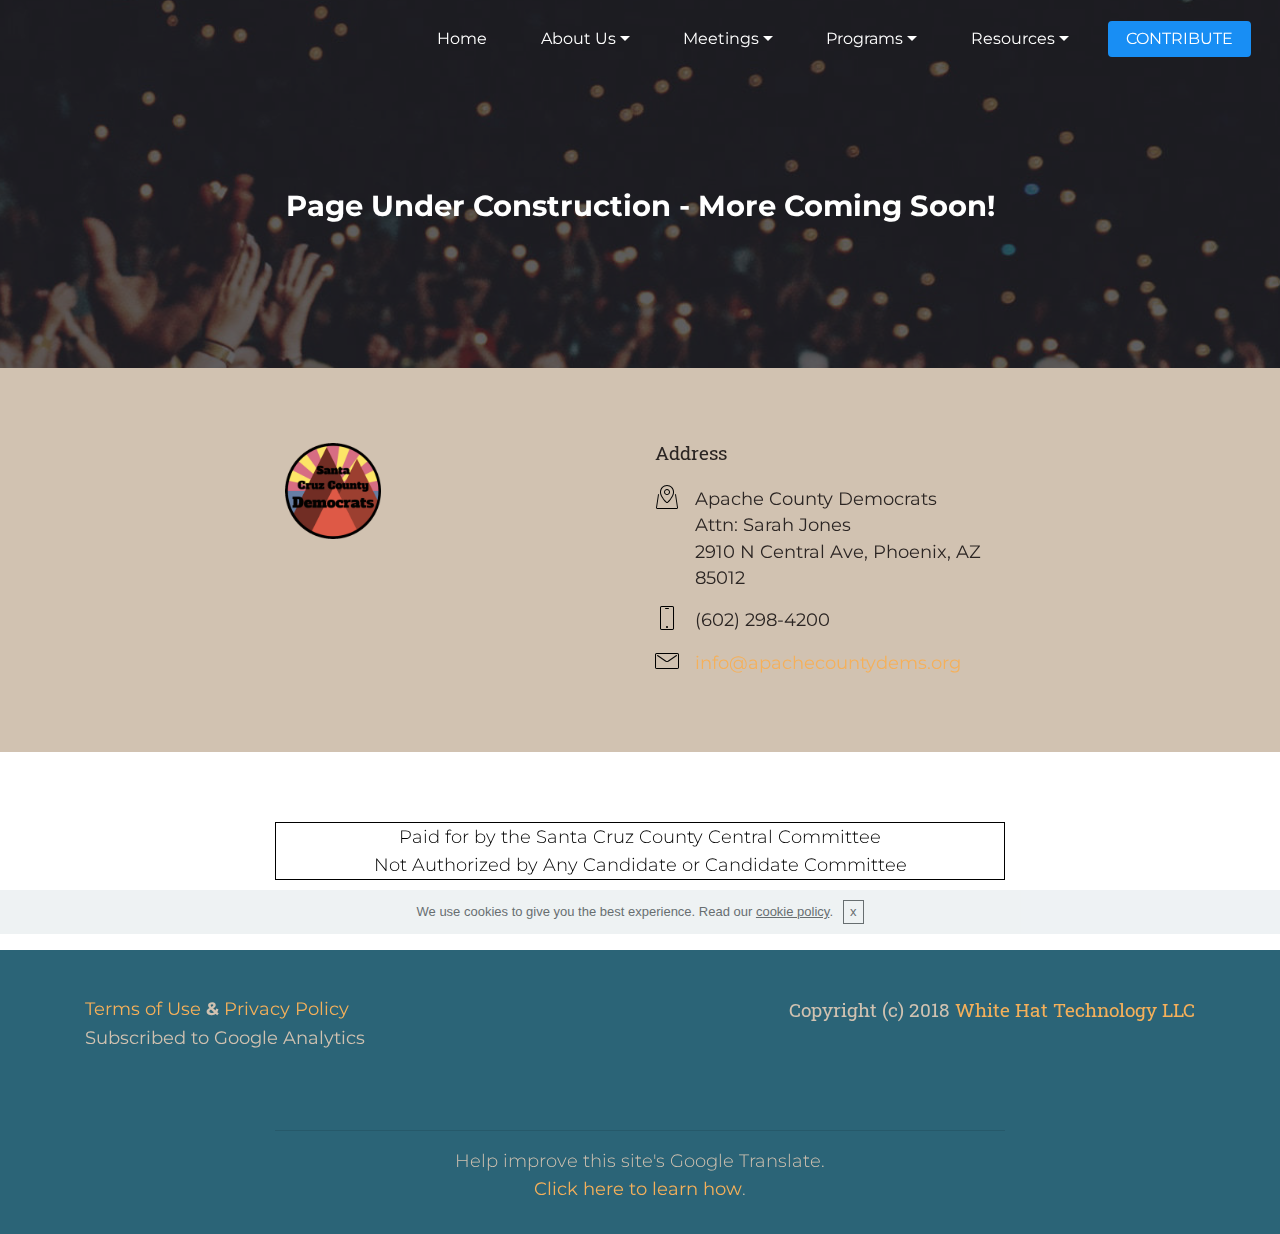
==== Blog.html @ afd95a67 "create github pages" ====
<!DOCTYPE html>
<html >
<head>
  <!-- Site made with Mobirise Website Builder v4.8.2, https://mobirise.com -->
  <meta charset="UTF-8">
  <meta http-equiv="X-UA-Compatible" content="IE=edge">
  <meta name="generator" content="Mobirise v4.8.2, mobirise.com">
  <meta name="viewport" content="width=device-width, initial-scale=1, minimum-scale=1">
  <link rel="shortcut icon" href="assets/images/santa-cruz-circle-122x122.png" type="image/x-icon">
  <meta name="description" content="Keep up with Santa Cruz County Dems by visiting our blog.  Contribute as well by emailing info@azsantacruzdems.org">
  <title>Blog</title>
  <link rel="stylesheet" href="assets/web/assets/mobirise-icons/mobirise-icons.css">
  <link rel="stylesheet" href="assets/tether/tether.min.css">
  <link rel="stylesheet" href="assets/soundcloud-plugin/style.css">
  <link rel="stylesheet" href="assets/bootstrap/css/bootstrap.min.css">
  <link rel="stylesheet" href="assets/bootstrap/css/bootstrap-grid.min.css">
  <link rel="stylesheet" href="assets/bootstrap/css/bootstrap-reboot.min.css">
  <link rel="stylesheet" href="assets/dropdown/css/style.css">
  <link rel="stylesheet" href="assets/socicon/css/styles.css">
  <link rel="stylesheet" href="assets/theme/css/style.css">
  <link rel="stylesheet" href="assets/mobirise/css/mbr-additional.css" type="text/css">
  
  
  
</head>
<body>

<!-- Google Analytics -->
<!-- Global site tag (gtag.js) - Google Analytics -->
<script async src="https://www.googletagmanager.com/gtag/js?id=UA-115016310-9"></script>
<script>
  window.dataLayer = window.dataLayer || [];
  function gtag(){dataLayer.push(arguments);}
  gtag('js', new Date());

  gtag('config', 'UA-115016310-9');
</script>

<!-- /Google Analytics -->


  <section class="info1 cid-r0s4Wju3Ez mbr-parallax-background" id="info1-54">

    

    <div class="mbr-overlay" style="opacity: 0.7;">
    </div>

    <div class="container align-left">
        <div class="row justify-content-center">
            <div class="media-container-column col-md-10">
                <h1 class="mbr-section-title align-center pb-3 mbr-fonts-style display-2"><strong><br></strong><br><strong>Page Under Construction - More Coming Soon!</strong></h1>
                
                
            </div>
        </div>
    </div>
    
</section>

<section class="menu cid-r0s4WkgaTF" once="menu" id="menu2-56">

    
    

    <nav class="navbar navbar-dropdown navbar-fixed-top navbar-expand-lg">
        <div class="navbar-brand">
            
            
        </div>
        <button class="navbar-toggler" type="button" data-toggle="collapse" data-target="#navbarSupportedContent" aria-controls="navbarNavAltMarkup" aria-expanded="false" aria-label="Toggle navigation">
            <div class="hamburger">
                <span></span>
                <span></span>
                <span></span>
                <span></span>
            </div>
        </button>
      <div class="collapse navbar-collapse" id="navbarSupportedContent">
            <ul class="navbar-nav nav-dropdown navbar-nav-top-padding" data-app-modern-menu="true"><li class="nav-item">
                    <a class="nav-link link text-white display-4" href="index.html">
                        Home
                    </a>
                </li>
                <li class="nav-item dropdown">
                    <a class="nav-link link dropdown-toggle text-white display-4" href="https://mobirise.com" data-toggle="dropdown-submenu" aria-expanded="false">
                        About Us
                    </a><div class="dropdown-menu"><a class="dropdown-item text-white display-4" href="Mission.html" aria-expanded="false">Mission</a><a class="dropdown-item text-white display-4" href="CountyExecutiveBoard.html" aria-expanded="false">Apache Executive Board</a><a class="dropdown-item text-white display-4" href="SCCDPBylaws.html">Apache County Bylaws</a></div>
                </li><li class="nav-item dropdown"><a class="nav-link link dropdown-toggle text-white display-4" href="https://mobirise.com" data-toggle="dropdown-submenu" aria-expanded="false">
                        Meetings</a><div class="dropdown-menu"><a class="text-white dropdown-item display-4" href="DemocraticClubs.html" aria-expanded="false">Apache County Dem Clubs</a><a class="dropdown-item text-white display-4" href="http://www.azdem.org/state-committee" target="_blank">ADP Statecommittee Meetings</a></div></li><li class="nav-item dropdown"><a class="nav-link link text-white dropdown-toggle display-4" href="https://mobirise.com" aria-expanded="false" data-toggle="dropdown-submenu">
                        Programs</a><div class="dropdown-menu"><a class="text-white dropdown-item display-4" href="http://adpacademy.azblueleader.com" aria-expanded="false" target="_blank">ADP Academy</a><a class="text-white dropdown-item display-4" href="CopperStateLeadersCoucil .html" aria-expanded="false">Copper State Leadership Council</a></div></li><li class="nav-item dropdown open"><a class="nav-link link text-white dropdown-toggle display-4" href="http://www.azdem.org/candidates-elected-officials-0" aria-expanded="true" target="_blank" data-toggle="dropdown-submenu">Resources</a><div class="dropdown-menu"><a class="text-white dropdown-item display-4" href="https://www.azcleanelections.gov/en/arizona-elections/upcoming" aria-expanded="false" target="_blank">Candidates and Elections</a><a class="text-white dropdown-item display-4" href="https://servicearizona.com/voterRegistration?popularclick" aria-expanded="false" target="_blank">Register to Vote</a></div></li></ul>
            
            <div class="navbar-buttons mbr-section-btn"><a class="btn btn-sm btn-info display-4" href="https://secure.actblue.com/donate/activate-membership?refcode=web_home&recurring=1" target="_blank">
                    CONTRIBUTE</a><div id="google_translate_element"></div><script type="text/javascript">
function googleTranslateElementInit() {
  new google.translate.TranslateElement({pageLanguage: 'en', layout: google.translate.TranslateElement.InlineLayout.SIMPLE, autoDisplay: false}, 'google_translate_element');
}
</script><script type="text/javascript" src="//translate.google.com/translate_a/element.js?cb=googleTranslateElementInit"></script></div>
      </div>     
    </nav>
</section>

<section class="footer1 cid-r0s4WkNTU5" id="footer1-57">

    

    

    <div class="container">
        <div class="media-container-row content text-white">
            <div class="col-12 col-lg-4 col-md-6">
                <div class="media-wrap">
                    <a href="index.html">
                        <img src="assets/images/santa-cruz-circle-122x122.png" alt="Mobirise" title="">
                    </a>
                </div>
                
            </div>
            <div class="col-12 col-lg-3 mbr-fonts-style mbr-black col-lg-4 col-md-6">
                <h5 class="pb-3 column-title display-5">
                    Address
                </h5>
                <div class="contact-list display-7">
                    
                    
                <div class="list-item">
                        <span class="mbr-iconfont mbri-map-pin" style="color: rgb(0, 0, 0);"></span>
                        <p>Apache County Democrats<br>Attn: Sarah Jones<br>2910 N Central Ave, Phoenix, AZ 85012</p>
                    </div><div class="list-item">
                        <span class="mbr-iconfont mbri-mobile" style="color: rgb(0, 0, 0);"></span>
                        <p>(602) 298-4200<br></p>
                    </div><div class="list-item">
                        <span class="mbr-iconfont mbri-letter" style="color: rgb(0, 0, 0);"></span>
                        <p><a href="mailto:info@apachecountydems.org">info@apachecountydems.org</a></p>
                    </div></div>
            </div>
    
            
            
        </div>

        
    </div>
</section>

<section class="mbr-section content1 cid-r0Abyle0k6" id="content1-5p">
    
     

    <div class="container">
        <div class="row justify-content-center">
            <div class="col-lg-8 col-md-10">
                <p class="mbr-text mbr-fonts-style mbr-light display-7">Paid for by the Santa Cruz County Central Committee 
<br>Not Authorized by Any Candidate or Candidate Committee</p>
            </div>
        </div>
    </div>
</section>

<section class="cid-r0s4WlFk1m" id="footer4-58">

    

    

    <div class="container">
        <div class="row">
            <div class="col-md-12 text1 col-lg-6">
                <p class="mbr-text mbr-bold links mbr-fonts-style align-left display-7"><a href="TermsofUse.html">Terms of Use</a> &amp; <a href="PrivacyPolicy.html">Privacy Policy</a>
<br><span style="font-weight: normal;">Subscribed to Google Analytics</span><br></p>
            </div>
            <div class="col-md-12 copyright align-right text2 col-lg-6">
                <p class="mbr-text mbr-bold mbr-fonts-style display-5"><span style="font-weight: normal;">
                    Copyright (c) 2018</span> <a href="http://www.whitehattechnology.com">White Hat Technology LLC</a>
                </p>
            </div>
            <div class="col-lg-4 col-md-12">
                
            </div>    
        </div>
    </div>
</section>

<section class="mbr-section content1 cid-r2TFv9oWRv" id="content1-74">
    
     

    <div class="container">
        <div class="row justify-content-center">
            <div class="col-lg-8 col-md-10">
               <hr> <p class="mbr-text mbr-fonts-style mbr-light display-7">Help improve this site's Google Translate. 
<br><a href="https://translate.google.com/community" target="_blank">Click here to learn how</a>.</p>
            </div>
        </div>
    </div>
</section>


  <script src="assets/web/assets/jquery/jquery.min.js"></script>
  <script src="assets/popper/popper.min.js"></script>
  <script src="assets/tether/tether.min.js"></script>
  <script src="assets/bootstrap/js/bootstrap.min.js"></script>
  <script src="assets/smoothscroll/smooth-scroll.js"></script>
  <script src="assets/cookies-alert-plugin/cookies-alert-core.js"></script>
  <script src="assets/cookies-alert-plugin/cookies-alert-script.js"></script>
  <script src="assets/parallax/jarallax.min.js"></script>
  <script src="assets/dropdown/js/script.min.js"></script>
  <script src="assets/touch-swipe/jquery.touch-swipe.min.js"></script>
  <script src="assets/theme/js/script.js"></script>
  
  
<input name="cookieData" type="hidden" data-cookie-text="We use cookies to give you the best experience. Read our <a href='privacy.html'>cookie policy</a>.">
  </body>
</html>
---- assets/web/assets/mobirise-icons/mobirise-icons.css ----
@font-face {
  font-family: 'MobiriseIcons';
  src:  url('mobirise-icons.eot?spat4u');
  src:  url('mobirise-icons.eot?spat4u#iefix') format('embedded-opentype'),
    url('mobirise-icons.ttf?spat4u') format('truetype'),
    url('mobirise-icons.woff?spat4u') format('woff'),
    url('mobirise-icons.svg?spat4u#MobiriseIcons') format('svg');
  font-weight: normal;
  font-style: normal;
}

[class^="mbri-"], [class*=" mbri-"] {
  /* use !important to prevent issues with browser extensions that change fonts */
  font-family: MobiriseIcons !important;
  speak: none;
  font-style: normal;
  font-weight: normal;
  font-variant: normal;
  text-transform: none;
  line-height: 1;

  /* Better Font Rendering =========== */
  -webkit-font-smoothing: antialiased;
  -moz-osx-font-smoothing: grayscale;
}

.mbri-add-submenu:before {
  content: "\e900";
}
.mbri-alert:before {
  content: "\e901";
}
.mbri-align-center:before {
  content: "\e902";
}
.mbri-align-justify:before {
  content: "\e903";
}
.mbri-align-left:before {
  content: "\e904";
}
.mbri-align-right:before {
  content: "\e905";
}
.mbri-android:before {
  content: "\e906";
}
.mbri-apple:before {
  content: "\e907";
}
.mbri-arrow-down:before {
  content: "\e908";
}
.mbri-arrow-next:before {
  content: "\e909";
}
.mbri-arrow-prev:before {
  content: "\e90a";
}
.mbri-arrow-up:before {
  content: "\e90b";
}
.mbri-bold:before {
  content: "\e90c";
}
.mbri-bookmark:before {
  content: "\e90d";
}
.mbri-bootstrap:before {
  content: "\e90e";
}
.mbri-briefcase:before {
  content: "\e90f";
}
.mbri-browse:before {
  content: "\e910";
}
.mbri-bulleted-list:before {
  content: "\e911";
}
.mbri-calendar:before {
  content: "\e912";
}
.mbri-camera:before {
  content: "\e913";
}
.mbri-cart-add:before {
  content: "\e914";
}
.mbri-cart-full:before {
  content: "\e915";
}
.mbri-cash:before {
  content: "\e916";
}
.mbri-change-style:before {
  content: "\e917";
}
.mbri-chat:before {
  content: "\e918";
}
.mbri-clock:before {
  content: "\e919";
}
.mbri-close:before {
  content: "\e91a";
}
.mbri-cloud:before {
  content: "\e91b";
}
.mbri-code:before {
  content: "\e91c";
}
.mbri-contact-form:before {
  content: "\e91d";
}
.mbri-credit-card:before {
  content: "\e91e";
}
.mbri-cursor-click:before {
  content: "\e91f";
}
.mbri-cust-feedback:before {
  content: "\e920";
}
.mbri-database:before {
  content: "\e921";
}
.mbri-delivery:before {
  content: "\e922";
}
.mbri-desktop:before {
  content: "\e923";
}
.mbri-devices:before {
  content: "\e924";
}
.mbri-down:before {
  content: "\e925";
}
.mbri-download:before {
  content: "\e989";
}
.mbri-drag-n-drop:before {
  content: "\e927";
}
.mbri-drag-n-drop2:before {
  content: "\e928";
}
.mbri-edit:before {
  content: "\e929";
}
.mbri-edit2:before {
  content: "\e92a";
}
.mbri-error:before {
  content: "\e92b";
}
.mbri-extension:before {
  content: "\e92c";
}
.mbri-features:before {
  content: "\e92d";
}
.mbri-file:before {
  content: "\e92e";
}
.mbri-flag:before {
  content: "\e92f";
}
.mbri-folder:before {
  content: "\e930";
}
.mbri-gift:before {
  content: "\e931";
}
.mbri-github:before {
  content: "\e932";
}
.mbri-globe:before {
  content: "\e933";
}
.mbri-globe-2:before {
  content: "\e934";
}
.mbri-growing-chart:before {
  content: "\e935";
}
.mbri-hearth:before {
  content: "\e936";
}
.mbri-help:before {
  content: "\e937";
}
.mbri-home:before {
  content: "\e938";
}
.mbri-hot-cup:before {
  content: "\e939";
}
.mbri-idea:before {
  content: "\e93a";
}
.mbri-image-gallery:before {
  content: "\e93b";
}
.mbri-image-slider:before {
  content: "\e93c";
}
.mbri-info:before {
  content: "\e93d";
}
.mbri-italic:before {
  content: "\e93e";
}
.mbri-key:before {
  content: "\e93f";
}
.mbri-laptop:before {
  content: "\e940";
}
.mbri-layers:before {
  content: "\e941";
}
.mbri-left-right:before {
  content: "\e942";
}
.mbri-left:before {
  content: "\e943";
}
.mbri-letter:before {
  content: "\e944";
}
.mbri-like:before {
  content: "\e945";
}
.mbri-link:before {
  content: "\e946";
}
.mbri-lock:before {
  content: "\e947";
}
.mbri-login:before {
  content: "\e948";
}
.mbri-logout:before {
  content: "\e949";
}
.mbri-magic-stick:before {
  content: "\e94a";
}
.mbri-map-pin:before {
  content: "\e94b";
}
.mbri-menu:before {
  content: "\e94c";
}
.mbri-mobile:before {
  content: "\e94d";
}
.mbri-mobile2:before {
  content: "\e94e";
}
.mbri-mobirise:before {
  content: "\e94f";
}
.mbri-more-horizontal:before {
  content: "\e950";
}
.mbri-more-vertical:before {
  content: "\e951";
}
.mbri-music:before {
  content: "\e952";
}
.mbri-new-file:before {
  content: "\e953";
}
.mbri-numbered-list:before {
  content: "\e954";
}
.mbri-opened-folder:before {
  content: "\e955";
}
.mbri-pages:before {
  content: "\e956";
}
.mbri-paper-plane:before {
  content: "\e957";
}
.mbri-paperclip:before {
  content: "\e958";
}
.mbri-photo:before {
  content: "\e959";
}
.mbri-photos:before {
  content: "\e95a";
}
.mbri-pin:before {
  content: "\e95b";
}
.mbri-play:before {
  content: "\e95c";
}
.mbri-plus:before {
  content: "\e95d";
}
.mbri-preview:before {
  content: "\e95e";
}
.mbri-print:before {
  content: "\e95f";
}
.mbri-protect:before {
  content: "\e960";
}
.mbri-question:before {
  content: "\e961";
}
.mbri-quote-left:before {
  content: "\e962";
}
.mbri-quote-right:before {
  content: "\e963";
}
.mbri-refresh:before {
  content: "\e964";
}
.mbri-responsive:before {
  content: "\e965";
}
.mbri-right:before {
  content: "\e966";
}
.mbri-rocket:before {
  content: "\e967";
}
.mbri-sad-face:before {
  content: "\e968";
}
.mbri-sale:before {
  content: "\e969";
}
.mbri-save:before {
  content: "\e96a";
}
.mbri-search:before {
  content: "\e96b";
}
.mbri-setting:before {
  content: "\e96c";
}
.mbri-setting2:before {
  content: "\e96d";
}
.mbri-setting3:before {
  content: "\e96e";
}
.mbri-share:before {
  content: "\e96f";
}
.mbri-shopping-bag:before {
  content: "\e970";
}
.mbri-shopping-basket:before {
  content: "\e971";
}
.mbri-shopping-cart:before {
  content: "\e972";
}
.mbri-sites:before {
  content: "\e973";
}
.mbri-smile-face:before {
  content: "\e974";
}
.mbri-speed:before {
  content: "\e975";
}
.mbri-star:before {
  content: "\e976";
}
.mbri-success:before {
  content: "\e977";
}
.mbri-sun:before {
  content: "\e978";
}
.mbri-sun2:before {
  content: "\e979";
}
.mbri-tablet:before {
  content: "\e97a";
}
.mbri-tablet-vertical:before {
  content: "\e97b";
}
.mbri-target:before {
  content: "\e97c";
}
.mbri-timer:before {
  content: "\e97d";
}
.mbri-to-ftp:before {
  content: "\e97e";
}
.mbri-to-local-drive:before {
  content: "\e97f";
}
.mbri-touch-swipe:before {
  content: "\e980";
}
.mbri-touch:before {
  content: "\e981";
}
.mbri-trash:before {
  content: "\e982";
}
.mbri-underline:before {
  content: "\e983";
}
.mbri-unlink:before {
  content: "\e984";
}
.mbri-unlock:before {
  content: "\e985";
}
.mbri-up-down:before {
  content: "\e986";
}
.mbri-up:before {
  content: "\e987";
}
.mbri-update:before {
  content: "\e988";
}
.mbri-upload:before {
 content: "\e926"; 
}
.mbri-user:before {
  content: "\e98a";
}
.mbri-user2:before {
  content: "\e98b";
}
.mbri-users:before {
  content: "\e98c";
}
.mbri-video:before {
  content: "\e98d";
}
.mbri-video-play:before {
  content: "\e98e";
}
.mbri-watch:before {
  content: "\e98f";
}
.mbri-website-theme:before {
  content: "\e990";
}
.mbri-wifi:before {
  content: "\e991";
}
.mbri-windows:before {
  content: "\e992";
}
.mbri-zoom-out:before {
  content: "\e993";
}
.mbri-redo:before {
  content: "\e994";
}
.mbri-undo:before {
  content: "\e995";
}
---- assets/soundcloud-plugin/style.css ----
.addons-container {
  position: relative;
  margin-left: auto;
  margin-right: auto;
  padding-right: 15px;
  padding-left: 15px; }
  @media (min-width: 576px) {
    .addons-container {
      padding-right: 15px;
      padding-left: 15px; } }
  @media (min-width: 768px) {
    .addons-container {
      padding-right: 15px;
      padding-left: 15px; } }
  @media (min-width: 992px) {
    .addons-container {
      padding-right: 15px;
      padding-left: 15px; } }
  @media (min-width: 1200px) {
    .addons-container {
      padding-right: 15px;
      padding-left: 15px; } }
  @media (min-width: 576px) {
    .addons-container {
      width: 540px;
      max-width: 100%; } }
  @media (min-width: 768px) {
    .addons-container {
      width: 720px;
      max-width: 100%; } }
  @media (min-width: 992px) {
    .addons-container {
      width: 960px;
      max-width: 100%; } }
  @media (min-width: 1200px) {
    .addons-container {
      width: 1140px;
      max-width: 100%; } }

.addons-container-inner{
    position: relative;
    width: 100%;
    min-height: 1px;
    padding-right: 15px;
    padding-left: 15px;
}
@media (min-width: 567px) {
    .addons-container-inner{
        -ms-flex: 0 0 66.666667%;
        flex: 0 0 66.666667%;
        max-width: 66.666667%;
    }
}
.addons-row{
    display: flex;
    justify-content:center;
}
---- assets/dropdown/css/style.css ----
.navbar-dropdown {
  left: 0;
  padding: 0;
  position: absolute;
  right: 0;
  top: 0;
  transition: all 0.45s ease;
  z-index: 1030;
  background: #282828; }
  .navbar-dropdown .navbar-logo {
    margin-right: 0.8rem;
    transition: margin 0.3s ease-in-out;
    vertical-align: middle; }
    .navbar-dropdown .navbar-logo img {
      height: 3.125rem;
      transition: all 0.3s ease-in-out; }
    .navbar-dropdown .navbar-logo.mbr-iconfont {
      font-size: 3.125rem;
      line-height: 3.125rem; }
  .navbar-dropdown .navbar-caption {
    font-weight: 700;
    white-space: normal;
    vertical-align: -4px;
    line-height: 3.125rem !important; }
    .navbar-dropdown .navbar-caption, .navbar-dropdown .navbar-caption:hover {
      color: inherit;
      text-decoration: none; }
  .navbar-dropdown .mbr-iconfont + .navbar-caption {
    vertical-align: -1px; }
  .navbar-dropdown.navbar-fixed-top {
    position: fixed; }
  .navbar-dropdown .navbar-brand span {
    vertical-align: -4px; }
  .navbar-dropdown.bg-color.transparent {
    background: none; }
  .navbar-dropdown.navbar-short .navbar-brand {
    padding: 0.625rem 0; }
    .navbar-dropdown.navbar-short .navbar-brand span {
      vertical-align: -1px; }
  .navbar-dropdown.navbar-short .navbar-caption {
    line-height: 2.375rem !important;
    vertical-align: -2px; }
  .navbar-dropdown.navbar-short .navbar-logo {
    margin-right: 0.5rem; }
    .navbar-dropdown.navbar-short .navbar-logo img {
      height: 2.375rem; }
    .navbar-dropdown.navbar-short .navbar-logo.mbr-iconfont {
      font-size: 2.375rem;
      line-height: 2.375rem; }
  .navbar-dropdown.navbar-short .mbr-table-cell {
    height: 3.625rem; }
  .navbar-dropdown .navbar-close {
    left: 0.6875rem;
    position: fixed;
    top: 0.75rem;
    z-index: 1000; }
  .navbar-dropdown .hamburger-icon {
    content: "";
    display: inline-block;
    vertical-align: middle;
    width: 16px;
    -webkit-box-shadow: 0 -6px 0 1px #282828,0 0 0 1px #282828,0 6px 0 1px #282828;
    -moz-box-shadow: 0 -6px 0 1px #282828,0 0 0 1px #282828,0 6px 0 1px #282828;
    box-shadow: 0 -6px 0 1px #282828,0 0 0 1px #282828,0 6px 0 1px #282828; }

.dropdown-menu .dropdown-toggle[data-toggle="dropdown-submenu"]::after {
  border-bottom: 0.35em solid transparent;
  border-left: 0.35em solid;
  border-right: 0;
  border-top: 0.35em solid transparent;
  margin-left: 0.3rem; }

.dropdown-menu .dropdown-item:focus {
  outline: 0; }

.nav-dropdown {
  font-size: 0.75rem;
  font-weight: 500;
  height: auto !important; }
  .nav-dropdown .nav-btn {
    padding-left: 1rem; }
  .nav-dropdown .link {
    margin: .667em 1.667em;
    font-weight: 500;
    padding: 0;
    transition: color .2s ease-in-out; }
    .nav-dropdown .link.dropdown-toggle {
      margin-right: 2.583em; }
      .nav-dropdown .link.dropdown-toggle::after {
        margin-left: .25rem;
        border-top: 0.35em solid;
        border-right: 0.35em solid transparent;
        border-left: 0.35em solid transparent;
        border-bottom: 0; }
      .nav-dropdown .link.dropdown-toggle[aria-expanded="true"] {
        margin: 0;
        padding: 0.667em 3.263em  0.667em 1.667em; }
  .nav-dropdown .link::after,
  .nav-dropdown .dropdown-item::after {
    color: inherit; }
  .nav-dropdown .btn {
    font-size: 0.75rem;
    font-weight: 700;
    letter-spacing: 0;
    margin-bottom: 0;
    padding-left: 1.25rem;
    padding-right: 1.25rem; }
  .nav-dropdown .dropdown-menu {
    border-radius: 0;
    border: 0;
    left: 0;
    margin: 0;
    padding-bottom: 1.25rem;
    padding-top: 1.25rem;
    position: relative; }
  .nav-dropdown .dropdown-submenu {
    margin-left: 0.125rem;
    top: 0; }
  .nav-dropdown .dropdown-item {
    font-weight: 500;
    line-height: 2;
    padding: 0.3846em 4.615em 0.3846em 1.5385em;
    position: relative;
    transition: color .2s ease-in-out, background-color .2s ease-in-out; }
    .nav-dropdown .dropdown-item::after {
      margin-top: -0.3077em;
      position: absolute;
      right: 1.1538em;
      top: 50%; }
    .nav-dropdown .dropdown-item:focus, .nav-dropdown .dropdown-item:hover {
      background: none; }

@media (max-width: 767px) {
  .nav-dropdown.navbar-toggleable-sm {
    bottom: 0;
    display: none;
    left: 0;
    overflow-x: hidden;
    position: fixed;
    top: 0;
    transform: translateX(-100%);
    -ms-transform: translateX(-100%);
    -webkit-transform: translateX(-100%);
    width: 18.75rem;
    z-index: 999; } }
.nav-dropdown.navbar-toggleable-xl {
  bottom: 0;
  display: none;
  left: 0;
  overflow-x: hidden;
  position: fixed;
  top: 0;
  transform: translateX(-100%);
  -ms-transform: translateX(-100%);
  -webkit-transform: translateX(-100%);
  width: 18.75rem;
  z-index: 999; }

.nav-dropdown-sm {
  display: block !important;
  overflow-x: hidden;
  overflow: auto;
  padding-top: 3.875rem; }
  .nav-dropdown-sm::after {
    content: "";
    display: block;
    height: 3rem;
    width: 100%; }
  .nav-dropdown-sm.collapse.in ~ .navbar-close {
    display: block !important; }
  .nav-dropdown-sm.collapsing, .nav-dropdown-sm.collapse.in {
    transform: translateX(0);
    -ms-transform: translateX(0);
    -webkit-transform: translateX(0);
    transition: all 0.25s ease-out;
    -webkit-transition: all 0.25s ease-out;
    background: #282828; }
  .nav-dropdown-sm.collapsing[aria-expanded="false"] {
    transform: translateX(-100%);
    -ms-transform: translateX(-100%);
    -webkit-transform: translateX(-100%); }
  .nav-dropdown-sm .nav-item {
    display: block;
    margin-left: 0 !important;
    padding-left: 0; }
  .nav-dropdown-sm .link,
  .nav-dropdown-sm .dropdown-item {
    border-top: 1px dotted rgba(255, 255, 255, 0.1);
    font-size: 0.8125rem;
    line-height: 1.6;
    margin: 0 !important;
    padding: 0.875rem 2.4rem 0.875rem 1.5625rem !important;
    position: relative;
    white-space: normal; }
    .nav-dropdown-sm .link:focus, .nav-dropdown-sm .link:hover,
    .nav-dropdown-sm .dropdown-item:focus,
    .nav-dropdown-sm .dropdown-item:hover {
      background: rgba(0, 0, 0, 0.2) !important;
      color: #c0a375; }
  .nav-dropdown-sm .nav-btn {
    position: relative;
    padding: 1.5625rem 1.5625rem 0 1.5625rem; }
    .nav-dropdown-sm .nav-btn::before {
      border-top: 1px dotted rgba(255, 255, 255, 0.1);
      content: "";
      left: 0;
      position: absolute;
      top: 0;
      width: 100%; }
    .nav-dropdown-sm .nav-btn + .nav-btn {
      padding-top: 0.625rem; }
      .nav-dropdown-sm .nav-btn + .nav-btn::before {
        display: none; }
  .nav-dropdown-sm .btn {
    padding: 0.625rem 0; }
  .nav-dropdown-sm .dropdown-toggle[data-toggle="dropdown-submenu"]::after {
    margin-left: .25rem;
    border-top: 0.35em solid;
    border-right: 0.35em solid transparent;
    border-left: 0.35em solid transparent;
    border-bottom: 0; }
  .nav-dropdown-sm .dropdown-toggle[data-toggle="dropdown-submenu"][aria-expanded="true"]::after {
    border-top: 0;
    border-right: 0.35em solid transparent;
    border-left: 0.35em solid transparent;
    border-bottom: 0.35em solid; }
  .nav-dropdown-sm .dropdown-menu {
    margin: 0;
    padding: 0;
    position: relative;
    top: 0;
    left: 0;
    width: 100%;
    border: 0;
    float: none;
    border-radius: 0;
    background: none; }
  .nav-dropdown-sm .dropdown-submenu {
    left: 100%;
    margin-left: 0.125rem;
    margin-top: -1.25rem;
    top: 0; }

.navbar-toggleable-sm .nav-dropdown .dropdown-menu {
  position: absolute; }

.navbar-toggleable-sm .nav-dropdown .dropdown-submenu {
  left: 100%;
  margin-left: 0.125rem;
  margin-top: -1.25rem;
  top: 0; }

.navbar-toggleable-sm.opened .nav-dropdown .dropdown-menu {
  position: relative; }

.navbar-toggleable-sm.opened .nav-dropdown .dropdown-submenu {
  left: 0;
  margin-left: 00rem;
  margin-top: 0rem;
  top: 0; }

.is-builder .nav-dropdown.collapsing {
  transition: none !important; }

/*# sourceMappingURL=style.css.map */
---- assets/socicon/css/styles.css ----
@charset "UTF-8";

@font-face {
  font-family: "socicon";
  src:url("../fonts/socicon.eot");
  src:url("../fonts/socicon.eot?#iefix") format("embedded-opentype"),
    url("../fonts/socicon.woff") format("woff"),
    url("../fonts/socicon.ttf") format("truetype"),
    url("../fonts/socicon.svg#socicon") format("svg");
  font-weight: normal;
  font-style: normal;

}

[data-icon]:before {
  font-family: "socicon" !important;
  content: attr(data-icon);
  font-style: normal !important;
  font-weight: normal !important;
  font-variant: normal !important;
  text-transform: none !important;
  speak: none;
  line-height: 1;
  -webkit-font-smoothing: antialiased;
  -moz-osx-font-smoothing: grayscale;
}

[class^="socicon-"]:before,
[class*=" socicon-"]:before {
  font-family: "socicon" !important;
  font-style: normal !important;
  font-weight: normal !important;
  font-variant: normal !important;
  text-transform: none !important;
  speak: none;
  line-height: 1;
  -webkit-font-smoothing: antialiased;
  -moz-osx-font-smoothing: grayscale;
}

.socicon-modelmayhem:before {
  content: "\e000";
}
.socicon-mixcloud:before {
  content: "\e001";
}
.socicon-drupal:before {
  content: "\e002";
}
.socicon-swarm:before {
  content: "\e003";
}
.socicon-istock:before {
  content: "\e004";
}
.socicon-yammer:before {
  content: "\e005";
}
.socicon-ello:before {
  content: "\e006";
}
.socicon-stackoverflow:before {
  content: "\e007";
}
.socicon-persona:before {
  content: "\e008";
}
.socicon-triplej:before {
  content: "\e009";
}
.socicon-houzz:before {
  content: "\e00a";
}
.socicon-rss:before {
  content: "\e00b";
}
.socicon-paypal:before {
  content: "\e00c";
}
.socicon-odnoklassniki:before {
  content: "\e00d";
}
.socicon-airbnb:before {
  content: "\e00e";
}
.socicon-periscope:before {
  content: "\e00f";
}
.socicon-outlook:before {
  content: "\e010";
}
.socicon-coderwall:before {
  content: "\e011";
}
.socicon-tripadvisor:before {
  content: "\e012";
}
.socicon-appnet:before {
  content: "\e013";
}
.socicon-goodreads:before {
  content: "\e014";
}
.socicon-tripit:before {
  content: "\e015";
}
.socicon-lanyrd:before {
  content: "\e016";
}
.socicon-slideshare:before {
  content: "\e017";
}
.socicon-buffer:before {
  content: "\e018";
}
.socicon-disqus:before {
  content: "\e019";
}
.socicon-vkontakte:before {
  content: "\e01a";
}
.socicon-whatsapp:before {
  content: "\e01b";
}
.socicon-patreon:before {
  content: "\e01c";
}
.socicon-storehouse:before {
  content: "\e01d";
}
.socicon-pocket:before {
  content: "\e01e";
}
.socicon-mail:before {
  content: "\e01f";
}
.socicon-blogger:before {
  content: "\e020";
}
.socicon-technorati:before {
  content: "\e021";
}
.socicon-reddit:before {
  content: "\e022";
}
.socicon-dribbble:before {
  content: "\e023";
}
.socicon-stumbleupon:before {
  content: "\e024";
}
.socicon-digg:before {
  content: "\e025";
}
.socicon-envato:before {
  content: "\e026";
}
.socicon-behance:before {
  content: "\e027";
}
.socicon-delicious:before {
  content: "\e028";
}
.socicon-deviantart:before {
  content: "\e029";
}
.socicon-forrst:before {
  content: "\e02a";
}
.socicon-play:before {
  content: "\e02b";
}
.socicon-zerply:before {
  content: "\e02c";
}
.socicon-wikipedia:before {
  content: "\e02d";
}
.socicon-apple:before {
  content: "\e02e";
}
.socicon-flattr:before {
  content: "\e02f";
}
.socicon-github:before {
  content: "\e030";
}
.socicon-renren:before {
  content: "\e031";
}
.socicon-friendfeed:before {
  content: "\e032";
}
.socicon-newsvine:before {
  content: "\e033";
}
.socicon-identica:before {
  content: "\e034";
}
.socicon-bebo:before {
  content: "\e035";
}
.socicon-zynga:before {
  content: "\e036";
}
.socicon-steam:before {
  content: "\e037";
}
.socicon-xbox:before {
  content: "\e038";
}
.socicon-windows:before {
  content: "\e039";
}
.socicon-qq:before {
  content: "\e03a";
}
.socicon-douban:before {
  content: "\e03b";
}
.socicon-meetup:before {
  content: "\e03c";
}
.socicon-playstation:before {
  content: "\e03d";
}
.socicon-android:before {
  content: "\e03e";
}
.socicon-snapchat:before {
  content: "\e03f";
}
.socicon-twitter:before {
  content: "\e040";
}
.socicon-facebook:before {
  content: "\e041";
}
.socicon-googleplus:before {
  content: "\e042";
}
.socicon-pinterest:before {
  content: "\e043";
}
.socicon-foursquare:before {
  content: "\e044";
}
.socicon-yahoo:before {
  content: "\e045";
}
.socicon-skype:before {
  content: "\e046";
}
.socicon-yelp:before {
  content: "\e047";
}
.socicon-feedburner:before {
  content: "\e048";
}
.socicon-linkedin:before {
  content: "\e049";
}
.socicon-viadeo:before {
  content: "\e04a";
}
.socicon-xing:before {
  content: "\e04b";
}
.socicon-myspace:before {
  content: "\e04c";
}
.socicon-soundcloud:before {
  content: "\e04d";
}
.socicon-spotify:before {
  content: "\e04e";
}
.socicon-grooveshark:before {
  content: "\e04f";
}
.socicon-lastfm:before {
  content: "\e050";
}
.socicon-youtube:before {
  content: "\e051";
}
.socicon-vimeo:before {
  content: "\e052";
}
.socicon-dailymotion:before {
  content: "\e053";
}
.socicon-vine:before {
  content: "\e054";
}
.socicon-flickr:before {
  content: "\e055";
}
.socicon-500px:before {
  content: "\e056";
}
.socicon-wordpress:before {
  content: "\e058";
}
.socicon-tumblr:before {
  content: "\e059";
}
.socicon-twitch:before {
  content: "\e05a";
}
.socicon-8tracks:before {
  content: "\e05b";
}
.socicon-amazon:before {
  content: "\e05c";
}
.socicon-icq:before {
  content: "\e05d";
}
.socicon-smugmug:before {
  content: "\e05e";
}
.socicon-ravelry:before {
  content: "\e05f";
}
.socicon-weibo:before {
  content: "\e060";
}
.socicon-baidu:before {
  content: "\e061";
}
.socicon-angellist:before {
  content: "\e062";
}
.socicon-ebay:before {
  content: "\e063";
}
.socicon-imdb:before {
  content: "\e064";
}
.socicon-stayfriends:before {
  content: "\e065";
}
.socicon-residentadvisor:before {
  content: "\e066";
}
.socicon-google:before {
  content: "\e067";
}
.socicon-yandex:before {
  content: "\e068";
}
.socicon-sharethis:before {
  content: "\e069";
}
.socicon-bandcamp:before {
  content: "\e06a";
}
.socicon-itunes:before {
  content: "\e06b";
}
.socicon-deezer:before {
  content: "\e06c";
}
.socicon-telegram:before {
  content: "\e06e";
}
.socicon-openid:before {
  content: "\e06f";
}
.socicon-amplement:before {
  content: "\e070";
}
.socicon-viber:before {
  content: "\e071";
}
.socicon-zomato:before {
  content: "\e072";
}
.socicon-draugiem:before {
  content: "\e074";
}
.socicon-endomodo:before {
  content: "\e075";
}
.socicon-filmweb:before {
  content: "\e076";
}
.socicon-stackexchange:before {
  content: "\e077";
}
.socicon-wykop:before {
  content: "\e078";
}
.socicon-teamspeak:before {
  content: "\e079";
}
.socicon-teamviewer:before {
  content: "\e07a";
}
.socicon-ventrilo:before {
  content: "\e07b";
}
.socicon-younow:before {
  content: "\e07c";
}
.socicon-raidcall:before {
  content: "\e07d";
}
.socicon-mumble:before {
  content: "\e07e";
}
.socicon-medium:before {
  content: "\e06d";
}
.socicon-bebee:before {
  content: "\e07f";
}
.socicon-hitbox:before {
  content: "\e080";
}
.socicon-reverbnation:before {
  content: "\e081";
}
.socicon-formulr:before {
  content: "\e082";
}
.socicon-instagram:before {
  content: "\e057";
}
.socicon-battlenet:before {
  content: "\e083";
}
.socicon-chrome:before {
  content: "\e084";
}
.socicon-discord:before {
  content: "\e086";
}
.socicon-issuu:before {
  content: "\e087";
}
.socicon-macos:before {
  content: "\e088";
}
.socicon-firefox:before {
  content: "\e089";
}
.socicon-opera:before {
  content: "\e08d";
}
.socicon-keybase:before {
  content: "\e090";
}
.socicon-alliance:before {
  content: "\e091";
}
.socicon-livejournal:before {
  content: "\e092";
}
.socicon-googlephotos:before {
  content: "\e093";
}
.socicon-horde:before {
  content: "\e094";
}
.socicon-etsy:before {
  content: "\e095";
}
.socicon-zapier:before {
  content: "\e096";
}
.socicon-google-scholar:before {
  content: "\e097";
}
.socicon-researchgate:before {
  content: "\e098";
}
.socicon-wechat:before {
  content: "\e099";
}
.socicon-strava:before {
  content: "\e09a";
}
.socicon-line:before {
  content: "\e09b";
}
.socicon-lyft:before {
  content: "\e09c";
}
.socicon-uber:before {
  content: "\e09d";
}
.socicon-songkick:before {
  content: "\e09e";
}
.socicon-viewbug:before {
  content: "\e09f";
}
.socicon-googlegroups:before {
  content: "\e0a0";
}
.socicon-quora:before {
  content: "\e073";
}
.socicon-diablo:before {
  content: "\e085";
}
.socicon-blizzard:before {
  content: "\e0a1";
}
.socicon-hearthstone:before {
  content: "\e08b";
}
.socicon-heroes:before {
  content: "\e08a";
}
.socicon-overwatch:before {
  content: "\e08c";
}
.socicon-warcraft:before {
  content: "\e08e";
}
.socicon-starcraft:before {
  content: "\e08f";
}
.socicon-beam:before {
  content: "\e0a2";
}
.socicon-curse:before {
  content: "\e0a3";
}
.socicon-player:before {
  content: "\e0a4";
}
.socicon-streamjar:before {
  content: "\e0a5";
}
.socicon-nintendo:before {
  content: "\e0a6";
}
.socicon-hellocoton:before {
  content: "\e0a7";
}
---- assets/theme/css/style.css ----
.engine {
	position: absolute;
	text-indent: -2400px;
	text-align: center;
	padding: 0;
	top: 0;
	left: -2400px;
}/*!
 * Mobirise v4 theme (https://mobirise.com/)
 * Copyright 2017 Mobirise
 */
div, span, h1, h2, h3, h4, h5, h6, p, blockquote, a, ol, ul, li,
figcaption, textarea, input, .display-1, .display-2 {
  font: inherit; }

section {
  background-color: #eeeeee; }

section,
.container,
.container-fluid {
  position: relative;
  word-wrap: break-word; }

a.mbr-iconfont:hover {
  text-decoration: none; }

.article .lead p, .article .lead ul, .article .lead ol, .article .lead pre, .article .lead blockquote {
  margin-bottom: 0; }

a {
  font-style: normal;
  font-weight: 400;
  cursor: pointer; }
  a, a:hover {
    text-decoration: none; }

figure {
  margin-bottom: 0; }

body {
  color: #232323; }

h1, h2, h3, h4, h5, h6,
.h1, .h2, .h3, .h4, .h5, .h6,
.display-1, .display-2, .display-3, .display-4 {
  line-height: 1;
  word-break: break-word;
  word-wrap: break-word; }

b, strong {
  font-weight: bold; }

blockquote {
  padding: 10px 0 10px 20px;
  position: relative;
  border-left: 2px solid;
  border-color: #ff3366; }

input:-webkit-autofill, input:-webkit-autofill:hover, input:-webkit-autofill:focus, input:-webkit-autofill:active {
  transition-delay: 9999s;
  transition-property: background-color, color; }

textarea[type="hidden"] {
  display: none; }

body {
  position: relative; }

section {
  background-position: 50% 50%;
  background-repeat: no-repeat;
  background-size: cover; }
  section .mbr-background-video,
  section .mbr-background-video-preview {
    position: absolute;
    bottom: 0;
    left: 0;
    right: 0;
    top: 0; }

.hidden {
  visibility: hidden; }

.mbr-z-index20 {
  z-index: 20; }

/*! Base colors */
.mbr-white {
  color: #ffffff; }

.mbr-black {
  color: #000000; }

.mbr-bg-white {
  background-color: #ffffff; }

.mbr-bg-black {
  background-color: #000000; }

/*! Text-aligns */
.align-left {
  text-align: left; }

.align-center {
  text-align: center; }

.align-right {
  text-align: right; }

@media (max-width: 767px) {
  .align-left, .align-center, .align-right, .mbr-section-btn, .mbr-section-title {
    text-align: center; } }
/*! Font-weight  */
.mbr-light {
  font-weight: 300; }

.mbr-regular {
  font-weight: 400; }

.mbr-semibold {
  font-weight: 500; }

.mbr-bold {
  font-weight: 700; }

/*! Media  */
.media-size-item {
  -webkit-flex: 1 1 auto;
  -moz-flex: 1 1 auto;
  -ms-flex: 1 1 auto;
  -o-flex: 1 1 auto;
  flex: 1 1 auto; }

.media-content {
  -webkit-flex-basis: 100%;
  flex-basis: 100%; }

.media-container-row {
  display: -ms-flexbox;
  display: -webkit-flex;
  display: flex;
  -webkit-flex-direction: row;
  -ms-flex-direction: row;
  flex-direction: row;
  -webkit-flex-wrap: wrap;
  -ms-flex-wrap: wrap;
  flex-wrap: wrap;
  -webkit-justify-content: center;
  -ms-flex-pack: center;
  justify-content: center;
  -webkit-align-content: center;
  -ms-flex-line-pack: center;
  align-content: center;
  -webkit-align-items: start;
  -ms-flex-align: start;
  align-items: start; }
  .media-container-row .media-size-item {
    width: 400px; }

.media-container-column {
  display: -ms-flexbox;
  display: -webkit-flex;
  display: flex;
  -webkit-flex-direction: column;
  -ms-flex-direction: column;
  flex-direction: column;
  -webkit-flex-wrap: wrap;
  -ms-flex-wrap: wrap;
  flex-wrap: wrap;
  -webkit-justify-content: center;
  -ms-flex-pack: center;
  justify-content: center;
  -webkit-align-content: center;
  -ms-flex-line-pack: center;
  align-content: center;
  -webkit-align-items: stretch;
  -ms-flex-align: stretch;
  align-items: stretch; }
  .media-container-column > * {
    width: 100%; }

@media (min-width: 992px) {
  .media-container-row {
    -webkit-flex-wrap: nowrap;
    -ms-flex-wrap: nowrap;
    flex-wrap: nowrap; } }
figure {
  overflow: hidden; }

figure[mbr-media-size] {
  transition: width 0.1s; }

.mbr-figure img, .mbr-figure iframe {
  display: block;
  width: 100%; }

.card {
  background-color: transparent;
  border: none; }

.card-img {
  text-align: center;
  flex-shrink: 0; }

.media {
  max-width: 100%;
  margin: 0 auto; }

.mbr-figure {
  -ms-flex-item-align: center;
  -ms-grid-row-align: center;
  -webkit-align-self: center;
  align-self: center; }

.media-container > div {
  max-width: 100%; }

.mbr-figure img, .card-img img {
  width: 100%; }

@media (max-width: 991px) {
  .media-size-item {
    width: auto !important; }

  .media {
    width: auto; }

  .mbr-figure {
    width: 100% !important; } }
/*! Buttons */
.mbr-section-btn {
  margin-left: -.25rem;
  margin-right: -.25rem;
  font-size: 0; }

nav .mbr-section-btn {
  margin-left: 0rem;
  margin-right: 0rem; }

/*! Btn icon margin */
.btn .mbr-iconfont, .btn.btn-sm .mbr-iconfont {
  cursor: pointer;
  margin-right: 0.5rem; }

.btn.btn-md .mbr-iconfont, .btn.btn-md .mbr-iconfont {
  margin-right: 0.8rem; }

.mbr-regular {
  font-weight: 400; }

.mbr-semibold {
  font-weight: 500; }

.mbr-bold {
  font-weight: 700; }

[type="submit"] {
  -webkit-appearance: none; }

/*! Full-screen */
.mbr-fullscreen .mbr-overlay {
  min-height: 100vh; }

.mbr-fullscreen {
  display: flex;
  display: -webkit-flex;
  display: -moz-flex;
  display: -ms-flex;
  display: -o-flex;
  align-items: center;
  -webkit-align-items: center;
  min-height: 100vh;
  padding-top: 3rem;
  padding-bottom: 3rem; }

/*! Map */
.map {
  height: 25rem;
  position: relative; }
  .map iframe {
    width: 100%;
    height: 100%; }

/* Form */
.form-asterisk {
  font-family: initial;
  position: absolute;
  top: -2px;
  font-weight: normal; }

/*! Scroll to top arrow */
.mbr-arrow-up {
  bottom: 25px;
  right: 90px;
  position: fixed;
  text-align: right;
  z-index: 5000;
  color: #ffffff;
  font-size: 32px;
  transform: rotate(180deg);
  -webkit-transform: rotate(180deg); }

.mbr-arrow-up a {
  background: rgba(0, 0, 0, 0.2);
  border-radius: 3px;
  color: #fff;
  display: inline-block;
  height: 60px;
  width: 60px;
  outline-style: none !important;
  position: relative;
  text-decoration: none;
  transition: all .3s ease-in-out;
  cursor: pointer;
  text-align: center; }
  .mbr-arrow-up a:hover {
    background-color: rgba(0, 0, 0, 0.4); }
  .mbr-arrow-up a i {
    line-height: 60px; }

.mbr-arrow-up-icon {
  display: block;
  color: #fff; }

.mbr-arrow-up-icon::before {
  content: "\203a";
  display: inline-block;
  font-family: serif;
  font-size: 32px;
  line-height: 1;
  font-style: normal;
  position: relative;
  top: 6px;
  left: -4px;
  -webkit-transform: rotate(-90deg);
  transform: rotate(-90deg); }

/*! Arrow Down */
.mbr-arrow {
  position: absolute;
  bottom: 45px;
  left: 50%;
  width: 60px;
  height: 60px;
  cursor: pointer;
  background-color: rgba(80, 80, 80, 0.5);
  border-radius: 50%;
  -webkit-transform: translateX(-50%);
  transform: translateX(-50%); }
  .mbr-arrow > a {
    display: inline-block;
    text-decoration: none;
    outline-style: none;
    -webkit-animation: arrowdown 1.7s ease-in-out infinite;
    animation: arrowdown 1.7s ease-in-out infinite; }
    .mbr-arrow > a > i {
      position: absolute;
      top: -2px;
      left: 15px;
      font-size: 2rem; }

@keyframes arrowdown {
  0% {
    transform: translateY(0px);
    -webkit-transform: translateY(0px); }
  50% {
    transform: translateY(-5px);
    -webkit-transform: translateY(-5px); }
  100% {
    transform: translateY(0px);
    -webkit-transform: translateY(0px); } }
@-webkit-keyframes arrowdown {
  0% {
    transform: translateY(0px);
    -webkit-transform: translateY(0px); }
  50% {
    transform: translateY(-5px);
    -webkit-transform: translateY(-5px); }
  100% {
    transform: translateY(0px);
    -webkit-transform: translateY(0px); } }
@media (max-width: 500px) {
  .mbr-arrow-up {
    left: 50%;
    right: auto;
    transform: translateX(-50%) rotate(180deg);
    -webkit-transform: translateX(-50%) rotate(180deg); } }
/*Gradients animation*/
@keyframes gradient-animation {
  from {
    background-position: 0% 100%;
    animation-timing-function: ease-in-out; }
  to {
    background-position: 100% 0%;
    animation-timing-function: ease-in-out; } }
@-webkit-keyframes gradient-animation {
  from {
    background-position: 0% 100%;
    animation-timing-function: ease-in-out; }
  to {
    background-position: 100% 0%;
    animation-timing-function: ease-in-out; } }
.bg-gradient {
  background-size: 200% 200%;
  animation: gradient-animation 5s infinite alternate;
  -webkit-animation: gradient-animation 5s infinite alternate; }

.menu .navbar-brand {
  display: -webkit-flex; }
  .menu .navbar-brand span {
    display: flex;
    display: -webkit-flex; }
  .menu .navbar-brand .navbar-caption-wrap {
    display: -webkit-flex; }
  .menu .navbar-brand .navbar-logo img {
    display: -webkit-flex; }
@media (max-width: 767px) {
  .menu .navbar-collapse {
    max-height: 60vh;
    overflow-y: auto; } }
@media (min-width: 768px) and (max-width: 991px) {
  .menu .navbar-toggleable-sm .navbar-nav {
    display: -webkit-box;
    display: -webkit-flex;
    display: -ms-flexbox; } }
@media (min-width: 992px) {
  .menu .navbar-nav.nav-dropdown {
    display: -webkit-flex; }
  .menu .navbar-toggleable-sm .navbar-collapse {
    display: -webkit-flex !important; } }

/*# sourceMappingURL=style.css.map */
---- assets/mobirise/css/mbr-additional.css ----
@import url(https://fonts.googleapis.com/css?family=Roboto+Slab:100,300,400,700);
@import url(https://fonts.googleapis.com/css?family=Montserrat:300,400,500,600,700);





body {
  font-family: Montserrat;
  font-style: normal;
  line-height: 1.5;
}
.mbr-section-title {
  font-style: normal;
  line-height: 1.2;
}
.mbr-section-subtitle {
  line-height: 1.3;
}
.mbr-text {
  font-style: normal;
  line-height: 1.6;
}
.display-1 {
  font-family: 'Roboto Slab', serif;
  font-size: 3rem;
}
.display-1 > .mbr-iconfont {
  font-size: 4.8rem;
}
.display-2 {
  font-family: 'Montserrat', sans-serif;
  font-size: 1.8rem;
}
.display-2 > .mbr-iconfont {
  font-size: 2.88rem;
}
.display-4 {
  font-family: 'Montserrat', sans-serif;
  font-size: 1rem;
}
.display-4 > .mbr-iconfont {
  font-size: 1.6rem;
}
.display-5 {
  font-family: 'Roboto Slab', serif;
  font-size: 1.2rem;
}
.display-5 > .mbr-iconfont {
  font-size: 1.92rem;
}
.display-7 {
  font-family: 'Montserrat', sans-serif;
  font-size: 1.1rem;
}
.display-7 > .mbr-iconfont {
  font-size: 1.76rem;
}
/* ---- Fluid typography for mobile devices ---- */
/* 1.4 - font scale ratio ( bootstrap == 1.42857 ) */
/* 100vw - current viewport width */
/* (48 - 20)  48 == 48rem == 768px, 20 == 20rem == 320px(minimal supported viewport) */
/* 0.65 - min scale variable, may vary */
@media (max-width: 768px) {
  .display-1 {
    font-size: 2.4rem;
    font-size: calc( 1.7rem + (3 - 1.7) * ((100vw - 20rem) / (48 - 20)));
    line-height: calc( 1.4 * (1.7rem + (3 - 1.7) * ((100vw - 20rem) / (48 - 20))));
  }
  .display-2 {
    font-size: 1.44rem;
    font-size: calc( 1.28rem + (1.8 - 1.28) * ((100vw - 20rem) / (48 - 20)));
    line-height: calc( 1.4 * (1.28rem + (1.8 - 1.28) * ((100vw - 20rem) / (48 - 20))));
  }
  .display-4 {
    font-size: 0.8rem;
    font-size: calc( 1rem + (1 - 1) * ((100vw - 20rem) / (48 - 20)));
    line-height: calc( 1.4 * (1rem + (1 - 1) * ((100vw - 20rem) / (48 - 20))));
  }
  .display-5 {
    font-size: 0.96rem;
    font-size: calc( 1.07rem + (1.2 - 1.07) * ((100vw - 20rem) / (48 - 20)));
    line-height: calc( 1.4 * (1.07rem + (1.2 - 1.07) * ((100vw - 20rem) / (48 - 20))));
  }
}
/* Buttons */
.btn {
  border-radius: .25rem;
  font-weight: 400;
  border-width: 2px;
  font-style: normal;
  letter-spacing: normal;
  margin: .4rem .8rem;
  white-space: normal;
  -webkit-transition: all 0.3s ease-in-out;
  -moz-transition: all 0.3s ease-in-out;
  transition: all 0.3s ease-in-out;
  padding: 0.8rem 2rem;
  border-radius: 0.25rem;
  display: inline-flex;
  align-items: center;
  justify-content: center;
  word-break: break-word;
}
.btn-sm {
  font-weight: 400;
  letter-spacing: normal;
  -webkit-transition: all 0.3s ease-in-out;
  -moz-transition: all 0.3s ease-in-out;
  transition: all 0.3s ease-in-out;
  padding: 0.5rem 1rem;
  border-radius: 0.25rem;
}
.btn-md {
  font-weight: 400;
  letter-spacing: normal;
  margin: .4rem .8rem !important;
  -webkit-transition: all 0.3s ease-in-out;
  -moz-transition: all 0.3s ease-in-out;
  transition: all 0.3s ease-in-out;
  padding: 0.8rem 2rem;
  border-radius: 0.25rem;
}
.btn-md:after {
  font-family: MobiriseIcons !important;
  content: '\e966';
  position: relative;
  opacity: 0;
  font-size: inherit;
  text-align: center;
  transition: all .3s;
  margin-left: -1.5rem;
  padding-left: .5rem;
}
.btn-md:hover {
  padding-left: 1.5rem;
  padding-right: 1.5rem;
}
.btn-md:hover:after {
  transition: all .3s;
  opacity: 1;
  margin-left: 0;
}
.btn-lg {
  font-weight: 400;
  letter-spacing: normal;
  margin: .4rem .8rem !important;
  -webkit-transition: all 0.3s ease-in-out;
  -moz-transition: all 0.3s ease-in-out;
  transition: all 0.3s ease-in-out;
  padding: 0.8rem 2rem;
  border-radius: 0.25rem;
}
.bg-primary {
  background-color: #f5b05a !important;
}
.bg-success {
  background-color: #1dc9cb !important;
}
.bg-info {
  background-color: #188ef4 !important;
}
.bg-warning {
  background-color: #c1c1c1 !important;
}
.bg-danger {
  background-color: #444444 !important;
}
.btn-primary,
.btn-primary:active,
.btn-primary.active {
  background-color: #f5b05a !important;
  border-color: #f5b05a !important;
  transition: all .5s;
  color: #ffffff !important;
}
.btn-primary:hover,
.btn-primary:focus,
.btn-primary.focus {
  transition: all .5s;
  color: #ffffff !important;
  background-color: #f18d12 !important;
  border-color: #f18d12 !important;
}
.btn-primary.disabled,
.btn-primary:disabled {
  color: #ffffff !important;
  background-color: #f18d12 !important;
  border-color: #f18d12 !important;
}
.btn-secondary,
.btn-secondary:active,
.btn-secondary.active {
  background-color: #2bdc9d !important;
  border-color: #2bdc9d !important;
  transition: all .5s;
  color: #ffffff !important;
}
.btn-secondary:hover,
.btn-secondary:focus,
.btn-secondary.focus {
  transition: all .5s;
  color: #ffffff !important;
  background-color: #1aa071 !important;
  border-color: #1aa071 !important;
}
.btn-secondary.disabled,
.btn-secondary:disabled {
  color: #ffffff !important;
  background-color: #1aa071 !important;
  border-color: #1aa071 !important;
}
.btn-info,
.btn-info:active,
.btn-info.active {
  background-color: #188ef4 !important;
  border-color: #188ef4 !important;
  transition: all .5s;
  color: #ffffff !important;
}
.btn-info:hover,
.btn-info:focus,
.btn-info.focus {
  transition: all .5s;
  color: #ffffff !important;
  background-color: #0966b7 !important;
  border-color: #0966b7 !important;
}
.btn-info.disabled,
.btn-info:disabled {
  color: #ffffff !important;
  background-color: #0966b7 !important;
  border-color: #0966b7 !important;
}
.btn-success,
.btn-success:active,
.btn-success.active {
  background-color: #1dc9cb !important;
  border-color: #1dc9cb !important;
  transition: all .5s;
  color: #ffffff !important;
}
.btn-success:hover,
.btn-success:focus,
.btn-success.focus {
  transition: all .5s;
  color: #ffffff !important;
  background-color: #138788 !important;
  border-color: #138788 !important;
}
.btn-success.disabled,
.btn-success:disabled {
  color: #ffffff !important;
  background-color: #138788 !important;
  border-color: #138788 !important;
}
.btn-warning,
.btn-warning:active,
.btn-warning.active {
  background-color: #c1c1c1 !important;
  border-color: #c1c1c1 !important;
  transition: all .5s;
  color: #ffffff !important;
}
.btn-warning:hover,
.btn-warning:focus,
.btn-warning.focus {
  transition: all .5s;
  color: #ffffff !important;
  background-color: #9b9b9b !important;
  border-color: #9b9b9b !important;
}
.btn-warning.disabled,
.btn-warning:disabled {
  color: #ffffff !important;
  background-color: #9b9b9b !important;
  border-color: #9b9b9b !important;
}
.btn-danger,
.btn-danger:active,
.btn-danger.active {
  background-color: #444444 !important;
  border-color: #444444 !important;
  transition: all .5s;
  color: #ffffff !important;
}
.btn-danger:hover,
.btn-danger:focus,
.btn-danger.focus {
  transition: all .5s;
  color: #ffffff !important;
  background-color: #1e1e1e !important;
  border-color: #1e1e1e !important;
}
.btn-danger.disabled,
.btn-danger:disabled {
  color: #ffffff !important;
  background-color: #1e1e1e !important;
  border-color: #1e1e1e !important;
}
.btn-white {
  color: #333333 !important;
}
.btn-white,
.btn-white:active,
.btn-white.active {
  background-color: #ffffff !important;
  border-color: #ffffff !important;
  transition: all .5s;
  color: #808080 !important;
}
.btn-white:hover,
.btn-white:focus,
.btn-white.focus {
  transition: all .5s;
  color: #808080 !important;
  background-color: #d9d9d9 !important;
  border-color: #d9d9d9 !important;
}
.btn-white.disabled,
.btn-white:disabled {
  color: #808080 !important;
  background-color: #d9d9d9 !important;
  border-color: #d9d9d9 !important;
}
.btn-black,
.btn-black:active,
.btn-black.active {
  background-color: #333333 !important;
  border-color: #333333 !important;
  transition: all .5s;
  color: #ffffff !important;
}
.btn-black:hover,
.btn-black:focus,
.btn-black.focus {
  transition: all .5s;
  color: #ffffff !important;
  background-color: #0d0d0d !important;
  border-color: #0d0d0d !important;
}
.btn-black.disabled,
.btn-black:disabled {
  color: #ffffff !important;
  background-color: #0d0d0d !important;
  border-color: #0d0d0d !important;
}
.btn-primary-outline,
.btn-primary-outline:active,
.btn-primary-outline.active {
  background: none !important;
  border-color: #dc800d !important;
  color: #dc800d !important;
}
.btn-primary-outline:hover,
.btn-primary-outline:focus,
.btn-primary-outline.focus {
  color: #ffffff !important;
  background-color: #f5b05a !important;
  border-color: #f5b05a !important;
}
.btn-primary-outline.disabled,
.btn-primary-outline:disabled {
  color: #ffffff !important;
  background-color: #f5b05a !important;
  border-color: #f5b05a !important;
}
.btn-secondary-outline,
.btn-secondary-outline:active,
.btn-secondary-outline.active {
  background: none !important;
  border-color: #178a61 !important;
  color: #178a61 !important;
}
.btn-secondary-outline:hover,
.btn-secondary-outline:focus,
.btn-secondary-outline.focus {
  color: #ffffff !important;
  background-color: #2bdc9d !important;
  border-color: #2bdc9d !important;
}
.btn-secondary-outline.disabled,
.btn-secondary-outline:disabled {
  color: #ffffff !important;
  background-color: #2bdc9d !important;
  border-color: #2bdc9d !important;
}
.btn-info-outline,
.btn-info-outline:active,
.btn-info-outline.active {
  background: none !important;
  border-color: #08589e !important;
  color: #08589e !important;
}
.btn-info-outline:hover,
.btn-info-outline:focus,
.btn-info-outline.focus {
  color: #ffffff !important;
  background-color: #188ef4 !important;
  border-color: #188ef4 !important;
}
.btn-info-outline.disabled,
.btn-info-outline:disabled {
  color: #ffffff !important;
  background-color: #188ef4 !important;
  border-color: #188ef4 !important;
}
.btn-success-outline,
.btn-success-outline:active,
.btn-success-outline.active {
  background: none !important;
  border-color: #107172 !important;
  color: #107172 !important;
}
.btn-success-outline:hover,
.btn-success-outline:focus,
.btn-success-outline.focus {
  color: #ffffff !important;
  background-color: #1dc9cb !important;
  border-color: #1dc9cb !important;
}
.btn-success-outline.disabled,
.btn-success-outline:disabled {
  color: #ffffff !important;
  background-color: #1dc9cb !important;
  border-color: #1dc9cb !important;
}
.btn-warning-outline,
.btn-warning-outline:active,
.btn-warning-outline.active {
  background: none !important;
  border-color: #8e8e8e !important;
  color: #8e8e8e !important;
}
.btn-warning-outline:hover,
.btn-warning-outline:focus,
.btn-warning-outline.focus {
  color: #ffffff !important;
  background-color: #c1c1c1 !important;
  border-color: #c1c1c1 !important;
}
.btn-warning-outline.disabled,
.btn-warning-outline:disabled {
  color: #ffffff !important;
  background-color: #c1c1c1 !important;
  border-color: #c1c1c1 !important;
}
.btn-danger-outline,
.btn-danger-outline:active,
.btn-danger-outline.active {
  background: none !important;
  border-color: #111111 !important;
  color: #111111 !important;
}
.btn-danger-outline:hover,
.btn-danger-outline:focus,
.btn-danger-outline.focus {
  color: #ffffff !important;
  background-color: #444444 !important;
  border-color: #444444 !important;
}
.btn-danger-outline.disabled,
.btn-danger-outline:disabled {
  color: #ffffff !important;
  background-color: #444444 !important;
  border-color: #444444 !important;
}
.btn-black-outline,
.btn-black-outline:active,
.btn-black-outline.active {
  background: none !important;
  border-color: #000000 !important;
  color: #000000 !important;
}
.btn-black-outline:hover,
.btn-black-outline:focus,
.btn-black-outline.focus {
  color: #ffffff !important;
  background-color: #333333 !important;
  border-color: #333333 !important;
}
.btn-black-outline.disabled,
.btn-black-outline:disabled {
  color: #ffffff !important;
  background-color: #333333 !important;
  border-color: #333333 !important;
}
.btn-white-outline,
.btn-white-outline:active,
.btn-white-outline.active {
  background: none;
  border-color: #ffffff;
  color: #ffffff;
}
.btn-white-outline:hover,
.btn-white-outline:focus,
.btn-white-outline.focus {
  color: #333333;
  background-color: #ffffff;
  border-color: #ffffff;
}
.btn-underline {
  padding: .5rem;
  display: inline-flex;
  font-weight: 400;
  align-items: center;
  position: relative;
  transition: all .3s;
}
.btn-underline .mbr-iconfont {
  color: inherit;
  padding-right: .5rem;
}
.btn-underline:after {
  font-family: MobiriseIcons !important;
  content: '\e966';
  position: relative;
  padding-left: .3rem;
}
.btn-underline:hover {
  filter: brightness(85%);
}
.btn-underline:hover:after {
  transition: all .3s;
  padding-left: .5rem;
}
.text-primary {
  color: #f5b05a !important;
}
.text-secondary {
  color: #2bdc9d !important;
}
.text-success {
  color: #1dc9cb !important;
}
.text-info {
  color: #188ef4 !important;
}
.text-warning {
  color: #c1c1c1 !important;
}
.text-danger {
  color: #444444 !important;
}
.text-white {
  color: #ffffff !important;
}
.text-black {
  color: #000000 !important;
}
a.text-primary:hover,
a.text-primary:focus {
  color: #dc800d !important;
}
a.text-secondary:hover,
a.text-secondary:focus {
  color: #178a61 !important;
}
a.text-success:hover,
a.text-success:focus {
  color: #107172 !important;
}
a.text-info:hover,
a.text-info:focus {
  color: #08589e !important;
}
a.text-warning:hover,
a.text-warning:focus {
  color: #8e8e8e !important;
}
a.text-danger:hover,
a.text-danger:focus {
  color: #111111 !important;
}
a.text-white:hover,
a.text-white:focus {
  color: #b3b3b3 !important;
}
a.text-black:hover,
a.text-black:focus {
  color: #4d4d4d !important;
}
.alert-success {
  background-color: #1dc9cb;
}
.alert-info {
  background-color: #188ef4;
}
.alert-warning {
  background-color: #c1c1c1;
}
.alert-danger {
  background-color: #444444;
}
.mbr-section-btn a.btn:hover,
.mbr-section-btn a.btn:focus {
  box-shadow: none !important;
}
.mbr-gallery-filter li.active .btn {
  background-color: #f5b05a;
  border-color: #f5b05a;
  color: #ffffff;
}
.mbr-gallery-filter li.active .btn:focus {
  box-shadow: none;
}
.btn-form {
  border-radius: .25rem;
}
.btn-form:hover {
  cursor: pointer;
}
a,
a:hover {
  color: #f5b05a;
}
.mbr-plan-header.bg-primary .mbr-plan-subtitle,
.mbr-plan-header.bg-primary .mbr-plan-price-desc {
  color: #ffffff;
}
.mbr-plan-header.bg-success .mbr-plan-subtitle,
.mbr-plan-header.bg-success .mbr-plan-price-desc {
  color: #bef5f6;
}
.mbr-plan-header.bg-info .mbr-plan-subtitle,
.mbr-plan-header.bg-info .mbr-plan-price-desc {
  color: #dbedfd;
}
.mbr-plan-header.bg-warning .mbr-plan-subtitle,
.mbr-plan-header.bg-warning .mbr-plan-price-desc {
  color: #ffffff;
}
.mbr-plan-header.bg-danger .mbr-plan-subtitle,
.mbr-plan-header.bg-danger .mbr-plan-price-desc {
  color: #b7b7b7;
}
/* Scroll to top button*/
.scrollToTop_wraper {
  opacity: 0 !important;
}
.mbr-arrow-up a {
  width: 61px;
  height: 61px;
}
#scrollToTop a {
  background: #4897b5;
}
#scrollToTop a i:before {
  content: '';
  position: absolute;
  height: 40%;
  top: 25%;
  background: #ffffff;
  width: 3%;
  left: calc(50% - 1px);
}
#scrollToTop a i:after {
  content: '';
  position: absolute;
  display: block;
  border-top: 2px solid #ffffff;
  border-right: 2px solid #ffffff;
  width: 40%;
  height: 40%;
  left: 30%;
  bottom: 30%;
  transform: rotate(135deg);
}
/* Others*/
.note-check a[data-value=Rubik] {
  font-style: normal;
}
.mbr-arrow {
  background-color: transparent;
  opacity: .7;
  transition: .3s;
  text-align: center;
  width: auto;
}
.mbr-arrow:hover {
  opacity: 1;
}
.mbr-arrow a {
  display: block;
}
.mbr-arrow a i {
  color: #4897b5;
  top: auto !important;
  left: auto !important;
}
@media (max-width: 767px) {
  .mbr-arrow {
    display: none;
  }
}
.form-control-label {
  position: relative;
  cursor: pointer;
  margin-bottom: .357em;
  padding: 0;
}
.alert {
  color: #ffffff;
  border-radius: 0;
  border: 0;
  font-size: .875rem;
  line-height: 1.5;
  margin-bottom: 1.875rem;
  padding: 1.25rem;
  position: relative;
}
.alert.alert-form::after {
  background-color: inherit;
  bottom: -7px;
  content: "";
  display: block;
  height: 14px;
  left: 50%;
  margin-left: -7px;
  position: absolute;
  transform: rotate(45deg);
  width: 14px;
}
.form-control {
  background-color: #f5f5f5;
  box-shadow: none;
  color: #565656;
  font-family: 'Montserrat', sans-serif;
  font-size: 1.1rem;
  line-height: 1.43;
  min-height: 3.5em;
  padding: 1.07em .5em;
}
.form-control > .mbr-iconfont {
  font-size: 1.76rem;
}
.form-control,
.form-control:focus {
  border: 1px solid #e8e8e8;
}
.form-active .form-control:invalid {
  border-color: red;
}
.mbr-overlay {
  background-color: #000;
  bottom: 0;
  left: 0;
  opacity: .5;
  position: absolute;
  right: 0;
  top: 0;
  z-index: 0;
}
blockquote {
  font-style: italic;
  padding: 10px 0 10px 20px;
  font-size: 1.09rem;
  position: relative;
  border-color: #f5b05a;
  border-width: 3px;
}
ul,
ol,
pre,
blockquote {
  margin-bottom: 2.3125rem;
}
pre {
  background: #f4f4f4;
  padding: 10px 24px;
  white-space: pre-wrap;
}
.inactive {
  -webkit-user-select: none;
  -moz-user-select: none;
  -ms-user-select: none;
  user-select: none;
  pointer-events: none;
  -webkit-user-drag: none;
  user-drag: none;
}
.mbr-section__comments .row {
  justify-content: center;
}
/* Forms */
.mbr-form .btn {
  margin: .4rem 0;
}
@media (max-width: 767px) {
  .btn {
    font-size: .75rem !important;
  }
  .btn .mbr-iconfont {
    font-size: 1rem !important;
  }
}
/* Social block */
.btn-social {
  font-size: 20px;
  border-radius: 50%;
  padding: 0;
  width: 44px;
  height: 44px;
  line-height: 44px;
  text-align: center;
  position: relative;
  border: 2px solid #c0a375;
  border-color: #f5b05a;
  color: #232323;
  cursor: pointer;
}
.btn-social i {
  top: 0;
  line-height: 44px;
  width: 44px;
}
.btn-social:hover {
  color: #fff;
  background: #f5b05a;
}
.btn-social + .btn {
  margin-left: .1rem;
}
.input-wrap input {
  border-radius: 0rem;
  width: 100%;
  padding: .5rem 1rem;
  margin-bottom: 1rem;
  border: 1px solid #efefef;
}
.input-main textarea {
  background-color: #ffffff;
  padding: .5rem 1rem;
  border: 1px solid #efefef;
  border-radius: 0;
}
.carousel-item.active,
.carousel-item-next,
.carousel-item-prev {
  display: -webkit-box;
  display: -webkit-flex;
  display: -ms-flexbox;
  display: flex;
}
.note-air-layout .dropup .dropdown-menu,
.note-air-layout .navbar-fixed-bottom .dropdown .dropdown-menu {
  bottom: initial !important;
}
html,
body {
  height: auto;
  min-height: 100vh;
}
.dropup .dropdown-toggle::after {
  display: none;
}
.cid-qNhAxYDPRU {
  padding-top: 120px;
  padding-bottom: 120px;
  background-image: url("../../../assets/images/mbr-1620x1080.jpg");
}
.cid-qNhAxYDPRU .mbr-arrow {
  background: #000000 !important;
  opacity: .7;
}
.cid-qNhAxYDPRU .mbr-arrow i {
  color: #ffffff !important;
}
.cid-qNhAxYDPRU .underline .line {
  width: 2rem;
  height: 1px;
  background: #ffffff;
  display: inline-block;
}
.cid-qNhECnJ4w3 {
  padding-top: 60px;
  padding-bottom: 60px;
  background-color: #d1c2b1;
}
.cid-qNhECnJ4w3 .mbr-text {
  color: #8d97ad;
}
.cid-qNhECnJ4w3 .blockquote-quote svg {
  height: 40px;
  width: 40px;
  fill: #8d97ad;
}
.cid-qNhECnJ4w3 .signature > span {
  color: #f5b05a;
}
@media (max-width: 767px) {
  .cid-qNhECnJ4w3 .blockquote-quote {
    text-align: left;
  }
  .cid-qNhECnJ4w3 .signature {
    text-align: left;
  }
}
.cid-qNhECnJ4w3 .mbr-text,
.cid-qNhECnJ4w3 .blockquote-quote {
  color: #2b2523;
}
.cid-qNhECnJ4w3 .signature {
  color: #444444;
}
.cid-qNhECnJ4w3 .signature I {
  color: #2b2523;
}
.cid-qNhWklcViT {
  padding-top: 60px;
  padding-bottom: 60px;
  background: #2b6477;
}
.cid-qNhWklcViT .mbr-section-subtitle {
  color: #8d97ad;
}
.cid-qNhWklcViT .video-block {
  margin: auto;
  width: 100% !important;
}
@media (max-width: 767px) {
  .cid-qNhWklcViT .video-block {
    width: 100% !important;
  }
}
.cid-qNhDyL6WVB {
  padding-top: 60px;
  padding-bottom: 60px;
  background-color: #d1c2b1;
}
.cid-qNhDyL6WVB .card-text,
.cid-qNhDyL6WVB .mbr-section-subtitle {
  color: #8d97ad;
}
.cid-qNhDyL6WVB .main,
.cid-qNhDyL6WVB .main-reverse {
  border: 1px solid rgba(120, 130, 140, 0.13);
  margin: 0;
  background: #efefef;
}
.cid-qNhDyL6WVB .img-wrap {
  width: 100% !important;
  height: 100% !important;
}
.cid-qNhDyL6WVB .main-reverse {
  flex-direction: row-reverse;
}
.cid-qNhDyL6WVB .image-element {
  padding: 0;
  display: flex;
  justify-content: center;
}
.cid-qNhDyL6WVB .image-element img {
  width: 100%;
  height: 100%;
  object-fit: cover;
  object-position: center center;
}
.cid-qNhDyL6WVB .text-element {
  padding: 3rem 2rem;
}
.cid-qNhDyL6WVB .mbr-iconfont {
  font-size: 3rem;
  color: #188ef4;
}
.cid-qNhDyL6WVB .bottom-radius {
  overflow: hidden;
  border-bottom-left-radius: .25rem;
  border-bottom-right-radius: .25rem;
}
.cid-qNhDyL6WVB .top-radius {
  border-top-left-radius: .25rem;
  border-top-right-radius: .25rem;
  overflow: hidden;
}
@media (max-width: 991px) {
  .cid-qNhDyL6WVB .main-reverse {
    flex-direction: row;
  }
}
@media (max-width: 767px) {
  .cid-qNhDyL6WVB .container {
    padding-left: 2rem;
    padding-right: 2rem;
  }
  .cid-qNhDyL6WVB .image-element,
  .cid-qNhDyL6WVB .text-element {
    margin-bottom: 0;
  }
  .cid-qNhDyL6WVB .main:first-child {
    padding-top: 0;
  }
}
.cid-qNhDyL6WVB .mbr-section-title B {
  color: #2b2523;
}
.cid-r0gbcUWKsb {
  padding-top: 60px;
  padding-bottom: 60px;
  background-color: #ffffff;
}
.cid-r0gbcUWKsb .mbr-text {
  color: #000000;
  text-align: center;
  margin-top: 10px ;
  margin-left: auto ;
  margin-right: auto ;
  margin-bottom: 10px ;
  border: 1px solid black ;
}
.cid-qNhkv00cXg .dropdown-item:before {
  font-family: MobiriseIcons !important;
  content: '\e966';
  display: inline-block;
  width: 16px;
  position: absolute;
  right: 1rem;
  top: 30%;
  line-height: 1;
  font-size: inherit;
  vertical-align: middle;
  text-align: center;
  transform: scale(0, 1);
  -webkit-transition: all 0.25s ease-in-out;
  -moz-transition: all 0.25s ease-in-out;
  transition: all 0.25s ease-in-out;
}
.cid-qNhkv00cXg .nav-item,
.cid-qNhkv00cXg .nav-link,
.cid-qNhkv00cXg .navbar-caption {
  font-weight: normal;
}
.cid-qNhkv00cXg .nav-item:focus,
.cid-qNhkv00cXg .nav-link:focus {
  outline: none;
}
@media (min-width: 992px) {
  .cid-qNhkv00cXg .dropdown-item:hover:before {
    transform: scale(1, 1);
  }
}
.cid-qNhkv00cXg .dropdown .dropdown-menu .dropdown-item {
  display: flex;
  align-items: center;
  width: auto;
  -webkit-transition: all 0.25s ease-in-out;
  -moz-transition: all 0.25s ease-in-out;
  transition: all 0.25s ease-in-out;
}
.cid-qNhkv00cXg .dropdown .dropdown-menu .dropdown-item::after {
  right: 1rem;
}
.cid-qNhkv00cXg .dropdown .dropdown-menu .dropdown-item:hover .mbr-iconfont:before {
  transform: scale(0, 1);
}
.cid-qNhkv00cXg .dropdown .dropdown-menu .dropdown-item.dropdown-toggle:before {
  display: none;
}
.cid-qNhkv00cXg .dropdown .dropdown-menu .dropdown-item .mbr-iconfont {
  margin-left: -1.8rem;
  padding-right: 1rem;
  font-size: inherit;
}
.cid-qNhkv00cXg .dropdown .dropdown-menu .dropdown-item .mbr-iconfont:before {
  display: inline-block;
  transform: scale(1, 1);
  -webkit-transition: all 0.25s ease-in-out;
  -moz-transition: all 0.25s ease-in-out;
  transition: all 0.25s ease-in-out;
}
.cid-qNhkv00cXg .collapsed .dropdown-menu .dropdown-item:before {
  display: none;
}
.cid-qNhkv00cXg .collapsed .dropdown .dropdown-menu .dropdown-item {
  padding: 0.235em 1.5em 0.235em 1.5em !important;
  transition: none;
  margin: 0 !important;
}
.cid-qNhkv00cXg .navbar {
  min-height: 77px;
  transition: all .3s;
  background: #2b6477;
  background: none;
}
.cid-qNhkv00cXg .navbar.opened {
  transition: all .3s;
  background: #2b6477 !important;
}
.cid-qNhkv00cXg .navbar .dropdown-item {
  padding: .235rem 2.5rem .235rem 1.5rem;
}
.cid-qNhkv00cXg .navbar .navbar-collapse {
  justify-content: flex-end;
  z-index: 1;
}
.cid-qNhkv00cXg .navbar.collapsed .nav-item .nav-link::before {
  display: none;
}
.cid-qNhkv00cXg .navbar.collapsed.opened .dropdown-menu {
  top: 0;
}
.cid-qNhkv00cXg .navbar.collapsed .dropdown-menu {
  background: transparent !important;
}
.cid-qNhkv00cXg .navbar.collapsed .dropdown-menu .dropdown-submenu {
  left: 0 !important;
}
.cid-qNhkv00cXg .navbar.collapsed .dropdown-menu .dropdown-item:after {
  right: auto;
}
.cid-qNhkv00cXg .navbar.collapsed .dropdown-menu .dropdown-toggle[data-toggle="dropdown-submenu"]:after {
  margin-left: .25rem;
  border-top: 0.35em solid;
  border-right: 0.35em solid transparent;
  border-left: 0.35em solid transparent;
  border-bottom: 0;
  top: 55%;
}
.cid-qNhkv00cXg .navbar.collapsed ul.navbar-nav li {
  margin: auto;
}
.cid-qNhkv00cXg .navbar.collapsed .dropdown-menu .dropdown-item {
  padding: .25rem 1.5rem;
  text-align: center;
  justify-content: center;
}
.cid-qNhkv00cXg .navbar.collapsed .icons-menu {
  padding-left: 0;
  padding-top: .5rem;
  padding-bottom: .5rem;
}
@media (max-width: 991px) {
  .cid-qNhkv00cXg .navbar .nav-item .nav-link::before {
    display: none;
  }
  .cid-qNhkv00cXg .navbar.opened .dropdown-menu {
    top: 0;
  }
  .cid-qNhkv00cXg .navbar .dropdown-menu {
    background: transparent !important;
  }
  .cid-qNhkv00cXg .navbar .dropdown-menu .dropdown-submenu {
    left: 0 !important;
  }
  .cid-qNhkv00cXg .navbar .dropdown-menu .dropdown-item:after {
    right: auto;
  }
  .cid-qNhkv00cXg .navbar .dropdown-menu .dropdown-toggle[data-toggle="dropdown-submenu"]:after {
    margin-left: .25rem;
    border-top: 0.35em solid;
    border-right: 0.35em solid transparent;
    border-left: 0.35em solid transparent;
    border-bottom: 0;
    top: 55%;
  }
  .cid-qNhkv00cXg .navbar .navbar-logo img {
    height: 3.8rem !important;
  }
  .cid-qNhkv00cXg .navbar ul.navbar-nav li {
    margin: auto;
  }
  .cid-qNhkv00cXg .navbar .dropdown-menu .dropdown-item {
    padding: .25rem 1.5rem !important;
    text-align: center;
    justify-content: center;
  }
  .cid-qNhkv00cXg .navbar .navbar-brand {
    flex-shrink: initial;
    flex-basis: auto;
    word-break: break-word;
  }
  .cid-qNhkv00cXg .navbar .navbar-toggler {
    flex-basis: auto;
  }
  .cid-qNhkv00cXg .navbar .icons-menu {
    padding-left: 0;
    padding-top: .5rem;
    padding-bottom: .5rem;
  }
}
.cid-qNhkv00cXg .navbar.navbar-short {
  background: #2b6477 !important;
  min-height: 60px;
}
.cid-qNhkv00cXg .navbar.navbar-short .navbar-logo img {
  height: 3rem !important;
}
.cid-qNhkv00cXg .navbar.navbar-short .navbar-brand {
  padding: 0;
}
.cid-qNhkv00cXg .navbar-brand {
  flex-shrink: 0;
  align-items: center;
  margin-right: 0;
  padding: 0;
  transition: all .3s;
  word-break: break-word;
  z-index: 1;
}
.cid-qNhkv00cXg .navbar-brand .navbar-caption {
  line-height: inherit !important;
}
.cid-qNhkv00cXg .navbar-brand .navbar-logo a {
  outline: none;
}
.cid-qNhkv00cXg .dropdown-item.active,
.cid-qNhkv00cXg .dropdown-item:active {
  background-color: transparent;
}
.cid-qNhkv00cXg .navbar-expand-lg .navbar-nav .nav-link {
  padding: 0;
}
.cid-qNhkv00cXg .nav-dropdown .link.dropdown-toggle {
  margin-right: 1.667em;
}
.cid-qNhkv00cXg .nav-dropdown .link.dropdown-toggle[aria-expanded="true"] {
  margin-right: 0;
  padding: 0.667em 1.667em;
}
.cid-qNhkv00cXg .navbar.navbar-expand-lg .dropdown .dropdown-menu {
  background: #2b6477;
}
.cid-qNhkv00cXg .navbar.navbar-expand-lg .dropdown .dropdown-menu .dropdown-submenu {
  margin: 0;
  left: 100%;
}
.cid-qNhkv00cXg .navbar .dropdown.open > .dropdown-menu {
  display: block;
}
.cid-qNhkv00cXg ul.navbar-nav {
  flex-wrap: wrap;
}
.cid-qNhkv00cXg .navbar-buttons {
  text-align: center;
}
.cid-qNhkv00cXg button.navbar-toggler {
  outline: none;
  width: 31px;
  height: 20px;
  cursor: pointer;
  transition: all .2s;
  position: relative;
  align-self: center;
}
.cid-qNhkv00cXg button.navbar-toggler .hamburger span {
  position: absolute;
  right: 0;
  width: 30px;
  height: 2px;
  border-right: 5px;
  background-color: #ffffff;
}
.cid-qNhkv00cXg button.navbar-toggler .hamburger span:nth-child(1) {
  top: 0;
  transition: all .2s;
}
.cid-qNhkv00cXg button.navbar-toggler .hamburger span:nth-child(2) {
  top: 8px;
  transition: all .15s;
}
.cid-qNhkv00cXg button.navbar-toggler .hamburger span:nth-child(3) {
  top: 8px;
  transition: all .15s;
}
.cid-qNhkv00cXg button.navbar-toggler .hamburger span:nth-child(4) {
  top: 16px;
  transition: all .2s;
}
.cid-qNhkv00cXg nav.opened .hamburger span:nth-child(1) {
  top: 8px;
  width: 0;
  opacity: 0;
  right: 50%;
  transition: all .2s;
}
.cid-qNhkv00cXg nav.opened .hamburger span:nth-child(2) {
  -webkit-transform: rotate(45deg);
  transform: rotate(45deg);
  transition: all .25s;
}
.cid-qNhkv00cXg nav.opened .hamburger span:nth-child(3) {
  -webkit-transform: rotate(-45deg);
  transform: rotate(-45deg);
  transition: all .25s;
}
.cid-qNhkv00cXg nav.opened .hamburger span:nth-child(4) {
  top: 8px;
  width: 0;
  opacity: 0;
  right: 50%;
  transition: all .2s;
}
.cid-qNhkv00cXg .navbar-dropdown {
  padding: .5rem 1rem;
  position: fixed;
}
.cid-qNhkv00cXg a.nav-link {
  justify-content: center;
  display: flex;
  align-items: center;
}
.cid-qNhkv00cXg .mbr-iconfont {
  font-size: 1rem;
  color: #ffffff;
  display: inline-flex;
}
.cid-qNhkv00cXg .mbr-iconfont:before {
  padding: .5rem;
  border: 2px solid;
  border-radius: 100px;
}
.cid-qNhkv00cXg .soc-item {
  margin: .5rem .3rem;
}
.cid-qNhkv00cXg .icons-menu {
  flex-wrap: wrap;
  display: flex;
  justify-content: center;
  padding-left: 1rem;
  text-align: center;
  align-items: center;
}
@media screen and (-ms-high-contrast: active), (-ms-high-contrast: none) {
  .cid-qNhkv00cXg .navbar {
    height: 77px;
  }
  .cid-qNhkv00cXg .navbar.opened {
    height: auto;
  }
  .cid-qNhkv00cXg .nav-item .nav-link:hover::before {
    width: 175%;
    max-width: calc(100% + 2rem);
    left: -1rem;
  }
}
.cid-qNhJjXFU63 {
  padding-top: 75px;
  padding-bottom: 60px;
  background-color: #d1c2b1;
}
@media (max-width: 767px) {
  .cid-qNhJjXFU63 .content {
    text-align: center;
  }
  .cid-qNhJjXFU63 .content > div:not(:last-child) {
    margin-bottom: 2rem;
  }
}
.cid-qNhJjXFU63 .logo-subtitle {
  color: #8d97ad;
}
.cid-qNhJjXFU63 .media-wrap {
  padding-bottom: 2rem;
}
@media (max-width: 767px) {
  .cid-qNhJjXFU63 .media-wrap {
    margin-bottom: 1rem;
  }
}
.cid-qNhJjXFU63 .media-wrap .mbr-iconfont-logo {
  font-size: 7.5rem;
  color: #f36;
}
.cid-qNhJjXFU63 .media-wrap img {
  height: 6rem;
}
@media (max-width: 767px) {
  .cid-qNhJjXFU63 .footer-lower .copyright {
    margin-bottom: 1rem;
    text-align: center;
  }
}
.cid-qNhJjXFU63 .footer-lower hr {
  margin: 1rem 0;
  border-color: #efefef;
  opacity: .05;
}
.cid-qNhJjXFU63 .footer-lower .social-list {
  padding-left: 0;
  margin-bottom: 0;
  list-style: none;
  display: flex;
  flex-wrap: wrap;
  justify-content: flex-end;
  -webkit-justify-content: flex-end;
}
.cid-qNhJjXFU63 .footer-lower .social-list .mbr-iconfont-social {
  font-size: 1.3rem;
  color: #232323;
}
.cid-qNhJjXFU63 .footer-lower .social-list .soc-item {
  margin: 0 .5rem;
}
.cid-qNhJjXFU63 .footer-lower .social-list a {
  margin: 0;
  opacity: .5;
  -webkit-transition: .2s linear;
  transition: .2s linear;
}
.cid-qNhJjXFU63 .footer-lower .social-list a:hover {
  opacity: 1;
}
@media (max-width: 767px) {
  .cid-qNhJjXFU63 .footer-lower .social-list {
    justify-content: center;
    -webkit-justify-content: center;
  }
}
.cid-qNhJjXFU63 .list-item {
  display: flex;
}
.cid-qNhJjXFU63 .list-item .mbr-iconfont {
  padding-right: 1rem;
  font-size: 24px;
  color: #188ef4;
}
.cid-qNhJjXFU63 ul.list {
  list-style-type: none;
  padding: 0;
  margin: 0;
}
.cid-qNhJjXFU63 ul.list li {
  display: flex;
  word-break: break-all;
}
.cid-qNhJjXFU63 ul.list li::before {
  font-family: MobiriseIcons !important;
  content: '\e966';
  padding-right: .5rem;
}
.cid-qNhJjXFU63 P {
  color: #2b2523;
}
.cid-qNhJjXFU63 .column-title {
  color: #2b2523;
}
.cid-qNhJjXFU63 .copyright > p {
  text-align: left;
}
.cid-r2HMULc2kO {
  padding-top: 45px;
  padding-bottom: 45px;
  background-color: #2b6477;
}
.cid-r2HMULc2kO .mbr-text {
  color: #444;
}
.cid-r2HMULc2kO .social-list {
  display: flex;
  padding-left: 0;
  margin-bottom: 0;
  list-style: none;
  flex-wrap: wrap;
  justify-content: flex-end;
  -webkit-justify-content: flex-end;
}
.cid-r2HMULc2kO .social-list .mbr-iconfont-social {
  font-size: 1.1rem;
  color: black;
}
.cid-r2HMULc2kO .social-list .soc-item {
  margin: 0 .5rem;
}
.cid-r2HMULc2kO .social-list a {
  margin: 0;
  -webkit-transition: .2s linear;
  transition: .2s linear;
}
.cid-r2HMULc2kO .social-list a:hover {
  opacity: .4;
}
@media (max-width: 991px) {
  .cid-r2HMULc2kO .social-list {
    justify-content: center;
    -webkit-justify-content: center;
  }
}
.cid-r2HMULc2kO .media-container-row > div {
  padding: 0px;
}
@media (max-width: 991px) {
  .cid-r2HMULc2kO .mbr-text {
    text-align: center !important;
    padding-bottom: 1.5rem;
  }
}
.cid-r2HMULc2kO .links {
  color: #d1c2b1;
}
.cid-r2HMULc2kO .copyright > p {
  color: #d1c2b1;
}
.cid-r2HMVdvwfX {
  padding-top: 0px;
  padding-bottom: 15px;
  background-color: #2b6477;
}
.cid-r2HMVdvwfX .mbr-text {
  color: #d1c2b1;
  text-align: center;
}
.cid-r0AfFETpfA {
  padding-top: 120px;
  padding-bottom: 40px;
  background-image: url("../../../assets/images/mbr-1620x1080.jpg");
}
.cid-r0AfFETpfA .mbr-overlay {
  background: #232323;
}
.cid-r0AfFETpfA .mbr-text,
.cid-r0AfFETpfA mbr-section-btn DIV {
  text-align: left;
  color: #ffffff;
}
.cid-r0AfFETpfA H1 {
  color: #ffffff;
}
.cid-qNhOhif5vV {
  padding-top: 60px;
  padding-bottom: 60px;
  background-color: #e7e0d8;
}
.cid-qNhOhif5vV .mbr-iconfont {
  color: #8d97ad;
}
.cid-qNhOhif5vV .mbr-iconfont:hover {
  color: #188ef4 !important;
}
.cid-qNhOhif5vV .mbr-text {
  margin: 1.5rem 0;
  color: #efefef;
}
.cid-qNhOhif5vV .mbr-section-subtitle {
  color: #8d97ad;
}
.cid-qNhOhif5vV .card-img {
  margin-bottom: 2rem;
  width: 200px;
  height: 200px;
  margin: 0 auto 2rem auto;
  border-radius: 50%;
  overflow: hidden;
  position: relative;
  z-index: 1;
  box-shadow: 0px 0px 30px rgba(115, 128, 157, 0.1);
  -webkit-box-shadow: 0px 0px 30px rgba(115, 128, 157, 0.1);
}
.cid-qNhOhif5vV .img-icon {
  width: 100%;
  height: auto;
}
@media (min-width: 992px) {
  .cid-qNhOhif5vV .my-col {
    flex: 0 0 20%;
    max-width: 20%;
    padding: 15px;
  }
}
.cid-qNhOhif5vV .user-desc {
  color: #2b2523;
}
.cid-qNhOhif5vV .card-title {
  color: #2b2523;
}
.cid-qNhOhif5vV .mbr-section-title {
  color: #ffffff;
}
.cid-qNhkv00cXg .dropdown-item:before {
  font-family: MobiriseIcons !important;
  content: '\e966';
  display: inline-block;
  width: 16px;
  position: absolute;
  right: 1rem;
  top: 30%;
  line-height: 1;
  font-size: inherit;
  vertical-align: middle;
  text-align: center;
  transform: scale(0, 1);
  -webkit-transition: all 0.25s ease-in-out;
  -moz-transition: all 0.25s ease-in-out;
  transition: all 0.25s ease-in-out;
}
.cid-qNhkv00cXg .nav-item,
.cid-qNhkv00cXg .nav-link,
.cid-qNhkv00cXg .navbar-caption {
  font-weight: normal;
}
.cid-qNhkv00cXg .nav-item:focus,
.cid-qNhkv00cXg .nav-link:focus {
  outline: none;
}
@media (min-width: 992px) {
  .cid-qNhkv00cXg .dropdown-item:hover:before {
    transform: scale(1, 1);
  }
}
.cid-qNhkv00cXg .dropdown .dropdown-menu .dropdown-item {
  display: flex;
  align-items: center;
  width: auto;
  -webkit-transition: all 0.25s ease-in-out;
  -moz-transition: all 0.25s ease-in-out;
  transition: all 0.25s ease-in-out;
}
.cid-qNhkv00cXg .dropdown .dropdown-menu .dropdown-item::after {
  right: 1rem;
}
.cid-qNhkv00cXg .dropdown .dropdown-menu .dropdown-item:hover .mbr-iconfont:before {
  transform: scale(0, 1);
}
.cid-qNhkv00cXg .dropdown .dropdown-menu .dropdown-item.dropdown-toggle:before {
  display: none;
}
.cid-qNhkv00cXg .dropdown .dropdown-menu .dropdown-item .mbr-iconfont {
  margin-left: -1.8rem;
  padding-right: 1rem;
  font-size: inherit;
}
.cid-qNhkv00cXg .dropdown .dropdown-menu .dropdown-item .mbr-iconfont:before {
  display: inline-block;
  transform: scale(1, 1);
  -webkit-transition: all 0.25s ease-in-out;
  -moz-transition: all 0.25s ease-in-out;
  transition: all 0.25s ease-in-out;
}
.cid-qNhkv00cXg .collapsed .dropdown-menu .dropdown-item:before {
  display: none;
}
.cid-qNhkv00cXg .collapsed .dropdown .dropdown-menu .dropdown-item {
  padding: 0.235em 1.5em 0.235em 1.5em !important;
  transition: none;
  margin: 0 !important;
}
.cid-qNhkv00cXg .navbar {
  min-height: 77px;
  transition: all .3s;
  background: #2b6477;
  background: none;
}
.cid-qNhkv00cXg .navbar.opened {
  transition: all .3s;
  background: #2b6477 !important;
}
.cid-qNhkv00cXg .navbar .dropdown-item {
  padding: .235rem 2.5rem .235rem 1.5rem;
}
.cid-qNhkv00cXg .navbar .navbar-collapse {
  justify-content: flex-end;
  z-index: 1;
}
.cid-qNhkv00cXg .navbar.collapsed .nav-item .nav-link::before {
  display: none;
}
.cid-qNhkv00cXg .navbar.collapsed.opened .dropdown-menu {
  top: 0;
}
.cid-qNhkv00cXg .navbar.collapsed .dropdown-menu {
  background: transparent !important;
}
.cid-qNhkv00cXg .navbar.collapsed .dropdown-menu .dropdown-submenu {
  left: 0 !important;
}
.cid-qNhkv00cXg .navbar.collapsed .dropdown-menu .dropdown-item:after {
  right: auto;
}
.cid-qNhkv00cXg .navbar.collapsed .dropdown-menu .dropdown-toggle[data-toggle="dropdown-submenu"]:after {
  margin-left: .25rem;
  border-top: 0.35em solid;
  border-right: 0.35em solid transparent;
  border-left: 0.35em solid transparent;
  border-bottom: 0;
  top: 55%;
}
.cid-qNhkv00cXg .navbar.collapsed ul.navbar-nav li {
  margin: auto;
}
.cid-qNhkv00cXg .navbar.collapsed .dropdown-menu .dropdown-item {
  padding: .25rem 1.5rem;
  text-align: center;
  justify-content: center;
}
.cid-qNhkv00cXg .navbar.collapsed .icons-menu {
  padding-left: 0;
  padding-top: .5rem;
  padding-bottom: .5rem;
}
@media (max-width: 991px) {
  .cid-qNhkv00cXg .navbar .nav-item .nav-link::before {
    display: none;
  }
  .cid-qNhkv00cXg .navbar.opened .dropdown-menu {
    top: 0;
  }
  .cid-qNhkv00cXg .navbar .dropdown-menu {
    background: transparent !important;
  }
  .cid-qNhkv00cXg .navbar .dropdown-menu .dropdown-submenu {
    left: 0 !important;
  }
  .cid-qNhkv00cXg .navbar .dropdown-menu .dropdown-item:after {
    right: auto;
  }
  .cid-qNhkv00cXg .navbar .dropdown-menu .dropdown-toggle[data-toggle="dropdown-submenu"]:after {
    margin-left: .25rem;
    border-top: 0.35em solid;
    border-right: 0.35em solid transparent;
    border-left: 0.35em solid transparent;
    border-bottom: 0;
    top: 55%;
  }
  .cid-qNhkv00cXg .navbar .navbar-logo img {
    height: 3.8rem !important;
  }
  .cid-qNhkv00cXg .navbar ul.navbar-nav li {
    margin: auto;
  }
  .cid-qNhkv00cXg .navbar .dropdown-menu .dropdown-item {
    padding: .25rem 1.5rem !important;
    text-align: center;
    justify-content: center;
  }
  .cid-qNhkv00cXg .navbar .navbar-brand {
    flex-shrink: initial;
    flex-basis: auto;
    word-break: break-word;
  }
  .cid-qNhkv00cXg .navbar .navbar-toggler {
    flex-basis: auto;
  }
  .cid-qNhkv00cXg .navbar .icons-menu {
    padding-left: 0;
    padding-top: .5rem;
    padding-bottom: .5rem;
  }
}
.cid-qNhkv00cXg .navbar.navbar-short {
  background: #2b6477 !important;
  min-height: 60px;
}
.cid-qNhkv00cXg .navbar.navbar-short .navbar-logo img {
  height: 3rem !important;
}
.cid-qNhkv00cXg .navbar.navbar-short .navbar-brand {
  padding: 0;
}
.cid-qNhkv00cXg .navbar-brand {
  flex-shrink: 0;
  align-items: center;
  margin-right: 0;
  padding: 0;
  transition: all .3s;
  word-break: break-word;
  z-index: 1;
}
.cid-qNhkv00cXg .navbar-brand .navbar-caption {
  line-height: inherit !important;
}
.cid-qNhkv00cXg .navbar-brand .navbar-logo a {
  outline: none;
}
.cid-qNhkv00cXg .dropdown-item.active,
.cid-qNhkv00cXg .dropdown-item:active {
  background-color: transparent;
}
.cid-qNhkv00cXg .navbar-expand-lg .navbar-nav .nav-link {
  padding: 0;
}
.cid-qNhkv00cXg .nav-dropdown .link.dropdown-toggle {
  margin-right: 1.667em;
}
.cid-qNhkv00cXg .nav-dropdown .link.dropdown-toggle[aria-expanded="true"] {
  margin-right: 0;
  padding: 0.667em 1.667em;
}
.cid-qNhkv00cXg .navbar.navbar-expand-lg .dropdown .dropdown-menu {
  background: #2b6477;
}
.cid-qNhkv00cXg .navbar.navbar-expand-lg .dropdown .dropdown-menu .dropdown-submenu {
  margin: 0;
  left: 100%;
}
.cid-qNhkv00cXg .navbar .dropdown.open > .dropdown-menu {
  display: block;
}
.cid-qNhkv00cXg ul.navbar-nav {
  flex-wrap: wrap;
}
.cid-qNhkv00cXg .navbar-buttons {
  text-align: center;
}
.cid-qNhkv00cXg button.navbar-toggler {
  outline: none;
  width: 31px;
  height: 20px;
  cursor: pointer;
  transition: all .2s;
  position: relative;
  align-self: center;
}
.cid-qNhkv00cXg button.navbar-toggler .hamburger span {
  position: absolute;
  right: 0;
  width: 30px;
  height: 2px;
  border-right: 5px;
  background-color: #ffffff;
}
.cid-qNhkv00cXg button.navbar-toggler .hamburger span:nth-child(1) {
  top: 0;
  transition: all .2s;
}
.cid-qNhkv00cXg button.navbar-toggler .hamburger span:nth-child(2) {
  top: 8px;
  transition: all .15s;
}
.cid-qNhkv00cXg button.navbar-toggler .hamburger span:nth-child(3) {
  top: 8px;
  transition: all .15s;
}
.cid-qNhkv00cXg button.navbar-toggler .hamburger span:nth-child(4) {
  top: 16px;
  transition: all .2s;
}
.cid-qNhkv00cXg nav.opened .hamburger span:nth-child(1) {
  top: 8px;
  width: 0;
  opacity: 0;
  right: 50%;
  transition: all .2s;
}
.cid-qNhkv00cXg nav.opened .hamburger span:nth-child(2) {
  -webkit-transform: rotate(45deg);
  transform: rotate(45deg);
  transition: all .25s;
}
.cid-qNhkv00cXg nav.opened .hamburger span:nth-child(3) {
  -webkit-transform: rotate(-45deg);
  transform: rotate(-45deg);
  transition: all .25s;
}
.cid-qNhkv00cXg nav.opened .hamburger span:nth-child(4) {
  top: 8px;
  width: 0;
  opacity: 0;
  right: 50%;
  transition: all .2s;
}
.cid-qNhkv00cXg .navbar-dropdown {
  padding: .5rem 1rem;
  position: fixed;
}
.cid-qNhkv00cXg a.nav-link {
  justify-content: center;
  display: flex;
  align-items: center;
}
.cid-qNhkv00cXg .mbr-iconfont {
  font-size: 1rem;
  color: #ffffff;
  display: inline-flex;
}
.cid-qNhkv00cXg .mbr-iconfont:before {
  padding: .5rem;
  border: 2px solid;
  border-radius: 100px;
}
.cid-qNhkv00cXg .soc-item {
  margin: .5rem .3rem;
}
.cid-qNhkv00cXg .icons-menu {
  flex-wrap: wrap;
  display: flex;
  justify-content: center;
  padding-left: 1rem;
  text-align: center;
  align-items: center;
}
@media screen and (-ms-high-contrast: active), (-ms-high-contrast: none) {
  .cid-qNhkv00cXg .navbar {
    height: 77px;
  }
  .cid-qNhkv00cXg .navbar.opened {
    height: auto;
  }
  .cid-qNhkv00cXg .nav-item .nav-link:hover::before {
    width: 175%;
    max-width: calc(100% + 2rem);
    left: -1rem;
  }
}
.cid-r0g5KFKr6o {
  padding-top: 75px;
  padding-bottom: 60px;
  background-color: #d1c2b1;
}
@media (max-width: 767px) {
  .cid-r0g5KFKr6o .content {
    text-align: center;
  }
  .cid-r0g5KFKr6o .content > div:not(:last-child) {
    margin-bottom: 2rem;
  }
}
.cid-r0g5KFKr6o .logo-subtitle {
  color: #8d97ad;
}
.cid-r0g5KFKr6o .media-wrap {
  padding-bottom: 2rem;
}
@media (max-width: 767px) {
  .cid-r0g5KFKr6o .media-wrap {
    margin-bottom: 1rem;
  }
}
.cid-r0g5KFKr6o .media-wrap .mbr-iconfont-logo {
  font-size: 7.5rem;
  color: #f36;
}
.cid-r0g5KFKr6o .media-wrap img {
  height: 6rem;
}
@media (max-width: 767px) {
  .cid-r0g5KFKr6o .footer-lower .copyright {
    margin-bottom: 1rem;
    text-align: center;
  }
}
.cid-r0g5KFKr6o .footer-lower hr {
  margin: 1rem 0;
  border-color: #efefef;
  opacity: .05;
}
.cid-r0g5KFKr6o .footer-lower .social-list {
  padding-left: 0;
  margin-bottom: 0;
  list-style: none;
  display: flex;
  flex-wrap: wrap;
  justify-content: flex-end;
  -webkit-justify-content: flex-end;
}
.cid-r0g5KFKr6o .footer-lower .social-list .mbr-iconfont-social {
  font-size: 1.3rem;
  color: #232323;
}
.cid-r0g5KFKr6o .footer-lower .social-list .soc-item {
  margin: 0 .5rem;
}
.cid-r0g5KFKr6o .footer-lower .social-list a {
  margin: 0;
  opacity: .5;
  -webkit-transition: .2s linear;
  transition: .2s linear;
}
.cid-r0g5KFKr6o .footer-lower .social-list a:hover {
  opacity: 1;
}
@media (max-width: 767px) {
  .cid-r0g5KFKr6o .footer-lower .social-list {
    justify-content: center;
    -webkit-justify-content: center;
  }
}
.cid-r0g5KFKr6o .list-item {
  display: flex;
}
.cid-r0g5KFKr6o .list-item .mbr-iconfont {
  padding-right: 1rem;
  font-size: 24px;
  color: #188ef4;
}
.cid-r0g5KFKr6o ul.list {
  list-style-type: none;
  padding: 0;
  margin: 0;
}
.cid-r0g5KFKr6o ul.list li {
  display: flex;
  word-break: break-all;
}
.cid-r0g5KFKr6o ul.list li::before {
  font-family: MobiriseIcons !important;
  content: '\e966';
  padding-right: .5rem;
}
.cid-r0g5KFKr6o P {
  color: #2b2523;
}
.cid-r0g5KFKr6o .column-title {
  color: #2b2523;
}
.cid-r0g5KFKr6o .copyright > p {
  text-align: left;
}
.cid-r0Aexsc1J3 {
  padding-top: 60px;
  padding-bottom: 60px;
  background-color: #ffffff;
}
.cid-r0Aexsc1J3 .mbr-text {
  color: #000000;
  text-align: center;
  margin-top: 10px ;
  margin-left: auto ;
  margin-right: auto ;
  margin-bottom: 10px ;
  border: 1px solid black ;
}
.cid-r0hk5zrech {
  padding-top: 45px;
  padding-bottom: 45px;
  background-color: #2b6477;
}
.cid-r0hk5zrech .mbr-text {
  color: #444;
}
.cid-r0hk5zrech .social-list {
  display: flex;
  padding-left: 0;
  margin-bottom: 0;
  list-style: none;
  flex-wrap: wrap;
  justify-content: flex-end;
  -webkit-justify-content: flex-end;
}
.cid-r0hk5zrech .social-list .mbr-iconfont-social {
  font-size: 1.1rem;
  color: black;
}
.cid-r0hk5zrech .social-list .soc-item {
  margin: 0 .5rem;
}
.cid-r0hk5zrech .social-list a {
  margin: 0;
  -webkit-transition: .2s linear;
  transition: .2s linear;
}
.cid-r0hk5zrech .social-list a:hover {
  opacity: .4;
}
@media (max-width: 991px) {
  .cid-r0hk5zrech .social-list {
    justify-content: center;
    -webkit-justify-content: center;
  }
}
.cid-r0hk5zrech .media-container-row > div {
  padding: 0px;
}
@media (max-width: 991px) {
  .cid-r0hk5zrech .mbr-text {
    text-align: center !important;
    padding-bottom: 1.5rem;
  }
}
.cid-r0hk5zrech .links {
  color: #d1c2b1;
}
.cid-r0hk5zrech .copyright > p {
  color: #d1c2b1;
}
.cid-r2TFGxPDE0 {
  padding-top: 0px;
  padding-bottom: 15px;
  background-color: #2b6477;
}
.cid-r2TFGxPDE0 .mbr-text {
  color: #d1c2b1;
  text-align: center;
}
.cid-r0AeE6UAxm {
  padding-top: 120px;
  padding-bottom: 40px;
  background-image: url("../../../assets/images/mbr-1620x1080.jpg");
}
.cid-r0AeE6UAxm .mbr-overlay {
  background: #232323;
}
.cid-r0AeE6UAxm .mbr-text,
.cid-r0AeE6UAxm mbr-section-btn DIV {
  text-align: left;
  color: #ffffff;
}
.cid-r0AeE6UAxm H1 {
  color: #ffffff;
}
.cid-qNhJRmTHW3 {
  padding-top: 90px;
  padding-bottom: 90px;
  background-color: #e7e0d8;
}
.cid-qNhJRmTHW3 .mbr-section-subtitle {
  color: #2b2523;
}
.cid-qNhJRmTHW3 .mbr-section-subtitle B {
  color: #2b2523;
}
.cid-qNhJRmTHW3 .mbr-section-title B {
  color: #efefef;
}
.cid-qNhkv00cXg .dropdown-item:before {
  font-family: MobiriseIcons !important;
  content: '\e966';
  display: inline-block;
  width: 16px;
  position: absolute;
  right: 1rem;
  top: 30%;
  line-height: 1;
  font-size: inherit;
  vertical-align: middle;
  text-align: center;
  transform: scale(0, 1);
  -webkit-transition: all 0.25s ease-in-out;
  -moz-transition: all 0.25s ease-in-out;
  transition: all 0.25s ease-in-out;
}
.cid-qNhkv00cXg .nav-item,
.cid-qNhkv00cXg .nav-link,
.cid-qNhkv00cXg .navbar-caption {
  font-weight: normal;
}
.cid-qNhkv00cXg .nav-item:focus,
.cid-qNhkv00cXg .nav-link:focus {
  outline: none;
}
@media (min-width: 992px) {
  .cid-qNhkv00cXg .dropdown-item:hover:before {
    transform: scale(1, 1);
  }
}
.cid-qNhkv00cXg .dropdown .dropdown-menu .dropdown-item {
  display: flex;
  align-items: center;
  width: auto;
  -webkit-transition: all 0.25s ease-in-out;
  -moz-transition: all 0.25s ease-in-out;
  transition: all 0.25s ease-in-out;
}
.cid-qNhkv00cXg .dropdown .dropdown-menu .dropdown-item::after {
  right: 1rem;
}
.cid-qNhkv00cXg .dropdown .dropdown-menu .dropdown-item:hover .mbr-iconfont:before {
  transform: scale(0, 1);
}
.cid-qNhkv00cXg .dropdown .dropdown-menu .dropdown-item.dropdown-toggle:before {
  display: none;
}
.cid-qNhkv00cXg .dropdown .dropdown-menu .dropdown-item .mbr-iconfont {
  margin-left: -1.8rem;
  padding-right: 1rem;
  font-size: inherit;
}
.cid-qNhkv00cXg .dropdown .dropdown-menu .dropdown-item .mbr-iconfont:before {
  display: inline-block;
  transform: scale(1, 1);
  -webkit-transition: all 0.25s ease-in-out;
  -moz-transition: all 0.25s ease-in-out;
  transition: all 0.25s ease-in-out;
}
.cid-qNhkv00cXg .collapsed .dropdown-menu .dropdown-item:before {
  display: none;
}
.cid-qNhkv00cXg .collapsed .dropdown .dropdown-menu .dropdown-item {
  padding: 0.235em 1.5em 0.235em 1.5em !important;
  transition: none;
  margin: 0 !important;
}
.cid-qNhkv00cXg .navbar {
  min-height: 77px;
  transition: all .3s;
  background: #2b6477;
  background: none;
}
.cid-qNhkv00cXg .navbar.opened {
  transition: all .3s;
  background: #2b6477 !important;
}
.cid-qNhkv00cXg .navbar .dropdown-item {
  padding: .235rem 2.5rem .235rem 1.5rem;
}
.cid-qNhkv00cXg .navbar .navbar-collapse {
  justify-content: flex-end;
  z-index: 1;
}
.cid-qNhkv00cXg .navbar.collapsed .nav-item .nav-link::before {
  display: none;
}
.cid-qNhkv00cXg .navbar.collapsed.opened .dropdown-menu {
  top: 0;
}
.cid-qNhkv00cXg .navbar.collapsed .dropdown-menu {
  background: transparent !important;
}
.cid-qNhkv00cXg .navbar.collapsed .dropdown-menu .dropdown-submenu {
  left: 0 !important;
}
.cid-qNhkv00cXg .navbar.collapsed .dropdown-menu .dropdown-item:after {
  right: auto;
}
.cid-qNhkv00cXg .navbar.collapsed .dropdown-menu .dropdown-toggle[data-toggle="dropdown-submenu"]:after {
  margin-left: .25rem;
  border-top: 0.35em solid;
  border-right: 0.35em solid transparent;
  border-left: 0.35em solid transparent;
  border-bottom: 0;
  top: 55%;
}
.cid-qNhkv00cXg .navbar.collapsed ul.navbar-nav li {
  margin: auto;
}
.cid-qNhkv00cXg .navbar.collapsed .dropdown-menu .dropdown-item {
  padding: .25rem 1.5rem;
  text-align: center;
  justify-content: center;
}
.cid-qNhkv00cXg .navbar.collapsed .icons-menu {
  padding-left: 0;
  padding-top: .5rem;
  padding-bottom: .5rem;
}
@media (max-width: 991px) {
  .cid-qNhkv00cXg .navbar .nav-item .nav-link::before {
    display: none;
  }
  .cid-qNhkv00cXg .navbar.opened .dropdown-menu {
    top: 0;
  }
  .cid-qNhkv00cXg .navbar .dropdown-menu {
    background: transparent !important;
  }
  .cid-qNhkv00cXg .navbar .dropdown-menu .dropdown-submenu {
    left: 0 !important;
  }
  .cid-qNhkv00cXg .navbar .dropdown-menu .dropdown-item:after {
    right: auto;
  }
  .cid-qNhkv00cXg .navbar .dropdown-menu .dropdown-toggle[data-toggle="dropdown-submenu"]:after {
    margin-left: .25rem;
    border-top: 0.35em solid;
    border-right: 0.35em solid transparent;
    border-left: 0.35em solid transparent;
    border-bottom: 0;
    top: 55%;
  }
  .cid-qNhkv00cXg .navbar .navbar-logo img {
    height: 3.8rem !important;
  }
  .cid-qNhkv00cXg .navbar ul.navbar-nav li {
    margin: auto;
  }
  .cid-qNhkv00cXg .navbar .dropdown-menu .dropdown-item {
    padding: .25rem 1.5rem !important;
    text-align: center;
    justify-content: center;
  }
  .cid-qNhkv00cXg .navbar .navbar-brand {
    flex-shrink: initial;
    flex-basis: auto;
    word-break: break-word;
  }
  .cid-qNhkv00cXg .navbar .navbar-toggler {
    flex-basis: auto;
  }
  .cid-qNhkv00cXg .navbar .icons-menu {
    padding-left: 0;
    padding-top: .5rem;
    padding-bottom: .5rem;
  }
}
.cid-qNhkv00cXg .navbar.navbar-short {
  background: #2b6477 !important;
  min-height: 60px;
}
.cid-qNhkv00cXg .navbar.navbar-short .navbar-logo img {
  height: 3rem !important;
}
.cid-qNhkv00cXg .navbar.navbar-short .navbar-brand {
  padding: 0;
}
.cid-qNhkv00cXg .navbar-brand {
  flex-shrink: 0;
  align-items: center;
  margin-right: 0;
  padding: 0;
  transition: all .3s;
  word-break: break-word;
  z-index: 1;
}
.cid-qNhkv00cXg .navbar-brand .navbar-caption {
  line-height: inherit !important;
}
.cid-qNhkv00cXg .navbar-brand .navbar-logo a {
  outline: none;
}
.cid-qNhkv00cXg .dropdown-item.active,
.cid-qNhkv00cXg .dropdown-item:active {
  background-color: transparent;
}
.cid-qNhkv00cXg .navbar-expand-lg .navbar-nav .nav-link {
  padding: 0;
}
.cid-qNhkv00cXg .nav-dropdown .link.dropdown-toggle {
  margin-right: 1.667em;
}
.cid-qNhkv00cXg .nav-dropdown .link.dropdown-toggle[aria-expanded="true"] {
  margin-right: 0;
  padding: 0.667em 1.667em;
}
.cid-qNhkv00cXg .navbar.navbar-expand-lg .dropdown .dropdown-menu {
  background: #2b6477;
}
.cid-qNhkv00cXg .navbar.navbar-expand-lg .dropdown .dropdown-menu .dropdown-submenu {
  margin: 0;
  left: 100%;
}
.cid-qNhkv00cXg .navbar .dropdown.open > .dropdown-menu {
  display: block;
}
.cid-qNhkv00cXg ul.navbar-nav {
  flex-wrap: wrap;
}
.cid-qNhkv00cXg .navbar-buttons {
  text-align: center;
}
.cid-qNhkv00cXg button.navbar-toggler {
  outline: none;
  width: 31px;
  height: 20px;
  cursor: pointer;
  transition: all .2s;
  position: relative;
  align-self: center;
}
.cid-qNhkv00cXg button.navbar-toggler .hamburger span {
  position: absolute;
  right: 0;
  width: 30px;
  height: 2px;
  border-right: 5px;
  background-color: #ffffff;
}
.cid-qNhkv00cXg button.navbar-toggler .hamburger span:nth-child(1) {
  top: 0;
  transition: all .2s;
}
.cid-qNhkv00cXg button.navbar-toggler .hamburger span:nth-child(2) {
  top: 8px;
  transition: all .15s;
}
.cid-qNhkv00cXg button.navbar-toggler .hamburger span:nth-child(3) {
  top: 8px;
  transition: all .15s;
}
.cid-qNhkv00cXg button.navbar-toggler .hamburger span:nth-child(4) {
  top: 16px;
  transition: all .2s;
}
.cid-qNhkv00cXg nav.opened .hamburger span:nth-child(1) {
  top: 8px;
  width: 0;
  opacity: 0;
  right: 50%;
  transition: all .2s;
}
.cid-qNhkv00cXg nav.opened .hamburger span:nth-child(2) {
  -webkit-transform: rotate(45deg);
  transform: rotate(45deg);
  transition: all .25s;
}
.cid-qNhkv00cXg nav.opened .hamburger span:nth-child(3) {
  -webkit-transform: rotate(-45deg);
  transform: rotate(-45deg);
  transition: all .25s;
}
.cid-qNhkv00cXg nav.opened .hamburger span:nth-child(4) {
  top: 8px;
  width: 0;
  opacity: 0;
  right: 50%;
  transition: all .2s;
}
.cid-qNhkv00cXg .navbar-dropdown {
  padding: .5rem 1rem;
  position: fixed;
}
.cid-qNhkv00cXg a.nav-link {
  justify-content: center;
  display: flex;
  align-items: center;
}
.cid-qNhkv00cXg .mbr-iconfont {
  font-size: 1rem;
  color: #ffffff;
  display: inline-flex;
}
.cid-qNhkv00cXg .mbr-iconfont:before {
  padding: .5rem;
  border: 2px solid;
  border-radius: 100px;
}
.cid-qNhkv00cXg .soc-item {
  margin: .5rem .3rem;
}
.cid-qNhkv00cXg .icons-menu {
  flex-wrap: wrap;
  display: flex;
  justify-content: center;
  padding-left: 1rem;
  text-align: center;
  align-items: center;
}
@media screen and (-ms-high-contrast: active), (-ms-high-contrast: none) {
  .cid-qNhkv00cXg .navbar {
    height: 77px;
  }
  .cid-qNhkv00cXg .navbar.opened {
    height: auto;
  }
  .cid-qNhkv00cXg .nav-item .nav-link:hover::before {
    width: 175%;
    max-width: calc(100% + 2rem);
    left: -1rem;
  }
}
.cid-r0g5MyrFwH {
  padding-top: 75px;
  padding-bottom: 60px;
  background-color: #d1c2b1;
}
@media (max-width: 767px) {
  .cid-r0g5MyrFwH .content {
    text-align: center;
  }
  .cid-r0g5MyrFwH .content > div:not(:last-child) {
    margin-bottom: 2rem;
  }
}
.cid-r0g5MyrFwH .logo-subtitle {
  color: #8d97ad;
}
.cid-r0g5MyrFwH .media-wrap {
  padding-bottom: 2rem;
}
@media (max-width: 767px) {
  .cid-r0g5MyrFwH .media-wrap {
    margin-bottom: 1rem;
  }
}
.cid-r0g5MyrFwH .media-wrap .mbr-iconfont-logo {
  font-size: 7.5rem;
  color: #f36;
}
.cid-r0g5MyrFwH .media-wrap img {
  height: 6rem;
}
@media (max-width: 767px) {
  .cid-r0g5MyrFwH .footer-lower .copyright {
    margin-bottom: 1rem;
    text-align: center;
  }
}
.cid-r0g5MyrFwH .footer-lower hr {
  margin: 1rem 0;
  border-color: #efefef;
  opacity: .05;
}
.cid-r0g5MyrFwH .footer-lower .social-list {
  padding-left: 0;
  margin-bottom: 0;
  list-style: none;
  display: flex;
  flex-wrap: wrap;
  justify-content: flex-end;
  -webkit-justify-content: flex-end;
}
.cid-r0g5MyrFwH .footer-lower .social-list .mbr-iconfont-social {
  font-size: 1.3rem;
  color: #232323;
}
.cid-r0g5MyrFwH .footer-lower .social-list .soc-item {
  margin: 0 .5rem;
}
.cid-r0g5MyrFwH .footer-lower .social-list a {
  margin: 0;
  opacity: .5;
  -webkit-transition: .2s linear;
  transition: .2s linear;
}
.cid-r0g5MyrFwH .footer-lower .social-list a:hover {
  opacity: 1;
}
@media (max-width: 767px) {
  .cid-r0g5MyrFwH .footer-lower .social-list {
    justify-content: center;
    -webkit-justify-content: center;
  }
}
.cid-r0g5MyrFwH .list-item {
  display: flex;
}
.cid-r0g5MyrFwH .list-item .mbr-iconfont {
  padding-right: 1rem;
  font-size: 24px;
  color: #188ef4;
}
.cid-r0g5MyrFwH ul.list {
  list-style-type: none;
  padding: 0;
  margin: 0;
}
.cid-r0g5MyrFwH ul.list li {
  display: flex;
  word-break: break-all;
}
.cid-r0g5MyrFwH ul.list li::before {
  font-family: MobiriseIcons !important;
  content: '\e966';
  padding-right: .5rem;
}
.cid-r0g5MyrFwH P {
  color: #2b2523;
}
.cid-r0g5MyrFwH .column-title {
  color: #2b2523;
}
.cid-r0g5MyrFwH .copyright > p {
  text-align: left;
}
.cid-r0AeBuxCbj {
  padding-top: 60px;
  padding-bottom: 60px;
  background-color: #ffffff;
}
.cid-r0AeBuxCbj .mbr-text {
  color: #000000;
  text-align: center;
  margin-top: 10px ;
  margin-left: auto ;
  margin-right: auto ;
  margin-bottom: 10px ;
  border: 1px solid black ;
}
.cid-r0hkkWXNHG {
  padding-top: 45px;
  padding-bottom: 45px;
  background-color: #2b6477;
}
.cid-r0hkkWXNHG .mbr-text {
  color: #444;
}
.cid-r0hkkWXNHG .social-list {
  display: flex;
  padding-left: 0;
  margin-bottom: 0;
  list-style: none;
  flex-wrap: wrap;
  justify-content: flex-end;
  -webkit-justify-content: flex-end;
}
.cid-r0hkkWXNHG .social-list .mbr-iconfont-social {
  font-size: 1.1rem;
  color: black;
}
.cid-r0hkkWXNHG .social-list .soc-item {
  margin: 0 .5rem;
}
.cid-r0hkkWXNHG .social-list a {
  margin: 0;
  -webkit-transition: .2s linear;
  transition: .2s linear;
}
.cid-r0hkkWXNHG .social-list a:hover {
  opacity: .4;
}
@media (max-width: 991px) {
  .cid-r0hkkWXNHG .social-list {
    justify-content: center;
    -webkit-justify-content: center;
  }
}
.cid-r0hkkWXNHG .media-container-row > div {
  padding: 0px;
}
@media (max-width: 991px) {
  .cid-r0hkkWXNHG .mbr-text {
    text-align: center !important;
    padding-bottom: 1.5rem;
  }
}
.cid-r0hkkWXNHG .links {
  color: #d1c2b1;
}
.cid-r0hkkWXNHG .copyright > p {
  color: #d1c2b1;
}
.cid-r2TFI88odB {
  padding-top: 0px;
  padding-bottom: 15px;
  background-color: #2b6477;
}
.cid-r2TFI88odB .mbr-text {
  color: #d1c2b1;
  text-align: center;
}
.cid-r0AdGTJnB0 {
  padding-top: 120px;
  padding-bottom: 40px;
  background-image: url("../../../assets/images/mbr-1620x1080.jpg");
}
.cid-r0AdGTJnB0 .mbr-overlay {
  background: #232323;
}
.cid-r0AdGTJnB0 .mbr-text,
.cid-r0AdGTJnB0 mbr-section-btn DIV {
  text-align: left;
  color: #ffffff;
}
.cid-r0AdGTJnB0 H1 {
  color: #ffffff;
}
.cid-qNk0WQesgw {
  padding-top: 45px;
  padding-bottom: 90px;
  background-color: #e7e0d8;
}
.cid-qNk0WQesgw .mbr-section-subtitle {
  color: #8d97ad;
}
.cid-qNk0WQesgw .mbr-section-subtitle B {
  color: #000000;
}
.cid-qNk0WQesgw .mbr-section-title B {
  color: #000000;
}
.cid-qNk0WQesgw .mbr-section-subtitle DIV {
  text-align: left;
  color: #ffffff;
}
.cid-qNk0WR2dIH .dropdown-item:before {
  font-family: MobiriseIcons !important;
  content: '\e966';
  display: inline-block;
  width: 16px;
  position: absolute;
  right: 1rem;
  top: 30%;
  line-height: 1;
  font-size: inherit;
  vertical-align: middle;
  text-align: center;
  transform: scale(0, 1);
  -webkit-transition: all 0.25s ease-in-out;
  -moz-transition: all 0.25s ease-in-out;
  transition: all 0.25s ease-in-out;
}
.cid-qNk0WR2dIH .nav-item,
.cid-qNk0WR2dIH .nav-link,
.cid-qNk0WR2dIH .navbar-caption {
  font-weight: normal;
}
.cid-qNk0WR2dIH .nav-item:focus,
.cid-qNk0WR2dIH .nav-link:focus {
  outline: none;
}
@media (min-width: 992px) {
  .cid-qNk0WR2dIH .dropdown-item:hover:before {
    transform: scale(1, 1);
  }
}
.cid-qNk0WR2dIH .dropdown .dropdown-menu .dropdown-item {
  display: flex;
  align-items: center;
  width: auto;
  -webkit-transition: all 0.25s ease-in-out;
  -moz-transition: all 0.25s ease-in-out;
  transition: all 0.25s ease-in-out;
}
.cid-qNk0WR2dIH .dropdown .dropdown-menu .dropdown-item::after {
  right: 1rem;
}
.cid-qNk0WR2dIH .dropdown .dropdown-menu .dropdown-item:hover .mbr-iconfont:before {
  transform: scale(0, 1);
}
.cid-qNk0WR2dIH .dropdown .dropdown-menu .dropdown-item.dropdown-toggle:before {
  display: none;
}
.cid-qNk0WR2dIH .dropdown .dropdown-menu .dropdown-item .mbr-iconfont {
  margin-left: -1.8rem;
  padding-right: 1rem;
  font-size: inherit;
}
.cid-qNk0WR2dIH .dropdown .dropdown-menu .dropdown-item .mbr-iconfont:before {
  display: inline-block;
  transform: scale(1, 1);
  -webkit-transition: all 0.25s ease-in-out;
  -moz-transition: all 0.25s ease-in-out;
  transition: all 0.25s ease-in-out;
}
.cid-qNk0WR2dIH .collapsed .dropdown-menu .dropdown-item:before {
  display: none;
}
.cid-qNk0WR2dIH .collapsed .dropdown .dropdown-menu .dropdown-item {
  padding: 0.235em 1.5em 0.235em 1.5em !important;
  transition: none;
  margin: 0 !important;
}
.cid-qNk0WR2dIH .navbar {
  min-height: 77px;
  transition: all .3s;
  background: #2b6477;
  background: none;
}
.cid-qNk0WR2dIH .navbar.opened {
  transition: all .3s;
  background: #2b6477 !important;
}
.cid-qNk0WR2dIH .navbar .dropdown-item {
  padding: .235rem 2.5rem .235rem 1.5rem;
}
.cid-qNk0WR2dIH .navbar .navbar-collapse {
  justify-content: flex-end;
  z-index: 1;
}
.cid-qNk0WR2dIH .navbar.collapsed .nav-item .nav-link::before {
  display: none;
}
.cid-qNk0WR2dIH .navbar.collapsed.opened .dropdown-menu {
  top: 0;
}
.cid-qNk0WR2dIH .navbar.collapsed .dropdown-menu {
  background: transparent !important;
}
.cid-qNk0WR2dIH .navbar.collapsed .dropdown-menu .dropdown-submenu {
  left: 0 !important;
}
.cid-qNk0WR2dIH .navbar.collapsed .dropdown-menu .dropdown-item:after {
  right: auto;
}
.cid-qNk0WR2dIH .navbar.collapsed .dropdown-menu .dropdown-toggle[data-toggle="dropdown-submenu"]:after {
  margin-left: .25rem;
  border-top: 0.35em solid;
  border-right: 0.35em solid transparent;
  border-left: 0.35em solid transparent;
  border-bottom: 0;
  top: 55%;
}
.cid-qNk0WR2dIH .navbar.collapsed ul.navbar-nav li {
  margin: auto;
}
.cid-qNk0WR2dIH .navbar.collapsed .dropdown-menu .dropdown-item {
  padding: .25rem 1.5rem;
  text-align: center;
  justify-content: center;
}
.cid-qNk0WR2dIH .navbar.collapsed .icons-menu {
  padding-left: 0;
  padding-top: .5rem;
  padding-bottom: .5rem;
}
@media (max-width: 991px) {
  .cid-qNk0WR2dIH .navbar .nav-item .nav-link::before {
    display: none;
  }
  .cid-qNk0WR2dIH .navbar.opened .dropdown-menu {
    top: 0;
  }
  .cid-qNk0WR2dIH .navbar .dropdown-menu {
    background: transparent !important;
  }
  .cid-qNk0WR2dIH .navbar .dropdown-menu .dropdown-submenu {
    left: 0 !important;
  }
  .cid-qNk0WR2dIH .navbar .dropdown-menu .dropdown-item:after {
    right: auto;
  }
  .cid-qNk0WR2dIH .navbar .dropdown-menu .dropdown-toggle[data-toggle="dropdown-submenu"]:after {
    margin-left: .25rem;
    border-top: 0.35em solid;
    border-right: 0.35em solid transparent;
    border-left: 0.35em solid transparent;
    border-bottom: 0;
    top: 55%;
  }
  .cid-qNk0WR2dIH .navbar .navbar-logo img {
    height: 3.8rem !important;
  }
  .cid-qNk0WR2dIH .navbar ul.navbar-nav li {
    margin: auto;
  }
  .cid-qNk0WR2dIH .navbar .dropdown-menu .dropdown-item {
    padding: .25rem 1.5rem !important;
    text-align: center;
    justify-content: center;
  }
  .cid-qNk0WR2dIH .navbar .navbar-brand {
    flex-shrink: initial;
    flex-basis: auto;
    word-break: break-word;
  }
  .cid-qNk0WR2dIH .navbar .navbar-toggler {
    flex-basis: auto;
  }
  .cid-qNk0WR2dIH .navbar .icons-menu {
    padding-left: 0;
    padding-top: .5rem;
    padding-bottom: .5rem;
  }
}
.cid-qNk0WR2dIH .navbar.navbar-short {
  background: #2b6477 !important;
  min-height: 60px;
}
.cid-qNk0WR2dIH .navbar.navbar-short .navbar-logo img {
  height: 3rem !important;
}
.cid-qNk0WR2dIH .navbar.navbar-short .navbar-brand {
  padding: 0;
}
.cid-qNk0WR2dIH .navbar-brand {
  flex-shrink: 0;
  align-items: center;
  margin-right: 0;
  padding: 0;
  transition: all .3s;
  word-break: break-word;
  z-index: 1;
}
.cid-qNk0WR2dIH .navbar-brand .navbar-caption {
  line-height: inherit !important;
}
.cid-qNk0WR2dIH .navbar-brand .navbar-logo a {
  outline: none;
}
.cid-qNk0WR2dIH .dropdown-item.active,
.cid-qNk0WR2dIH .dropdown-item:active {
  background-color: transparent;
}
.cid-qNk0WR2dIH .navbar-expand-lg .navbar-nav .nav-link {
  padding: 0;
}
.cid-qNk0WR2dIH .nav-dropdown .link.dropdown-toggle {
  margin-right: 1.667em;
}
.cid-qNk0WR2dIH .nav-dropdown .link.dropdown-toggle[aria-expanded="true"] {
  margin-right: 0;
  padding: 0.667em 1.667em;
}
.cid-qNk0WR2dIH .navbar.navbar-expand-lg .dropdown .dropdown-menu {
  background: #2b6477;
}
.cid-qNk0WR2dIH .navbar.navbar-expand-lg .dropdown .dropdown-menu .dropdown-submenu {
  margin: 0;
  left: 100%;
}
.cid-qNk0WR2dIH .navbar .dropdown.open > .dropdown-menu {
  display: block;
}
.cid-qNk0WR2dIH ul.navbar-nav {
  flex-wrap: wrap;
}
.cid-qNk0WR2dIH .navbar-buttons {
  text-align: center;
}
.cid-qNk0WR2dIH button.navbar-toggler {
  outline: none;
  width: 31px;
  height: 20px;
  cursor: pointer;
  transition: all .2s;
  position: relative;
  align-self: center;
}
.cid-qNk0WR2dIH button.navbar-toggler .hamburger span {
  position: absolute;
  right: 0;
  width: 30px;
  height: 2px;
  border-right: 5px;
  background-color: #ffffff;
}
.cid-qNk0WR2dIH button.navbar-toggler .hamburger span:nth-child(1) {
  top: 0;
  transition: all .2s;
}
.cid-qNk0WR2dIH button.navbar-toggler .hamburger span:nth-child(2) {
  top: 8px;
  transition: all .15s;
}
.cid-qNk0WR2dIH button.navbar-toggler .hamburger span:nth-child(3) {
  top: 8px;
  transition: all .15s;
}
.cid-qNk0WR2dIH button.navbar-toggler .hamburger span:nth-child(4) {
  top: 16px;
  transition: all .2s;
}
.cid-qNk0WR2dIH nav.opened .hamburger span:nth-child(1) {
  top: 8px;
  width: 0;
  opacity: 0;
  right: 50%;
  transition: all .2s;
}
.cid-qNk0WR2dIH nav.opened .hamburger span:nth-child(2) {
  -webkit-transform: rotate(45deg);
  transform: rotate(45deg);
  transition: all .25s;
}
.cid-qNk0WR2dIH nav.opened .hamburger span:nth-child(3) {
  -webkit-transform: rotate(-45deg);
  transform: rotate(-45deg);
  transition: all .25s;
}
.cid-qNk0WR2dIH nav.opened .hamburger span:nth-child(4) {
  top: 8px;
  width: 0;
  opacity: 0;
  right: 50%;
  transition: all .2s;
}
.cid-qNk0WR2dIH .navbar-dropdown {
  padding: .5rem 1rem;
  position: fixed;
}
.cid-qNk0WR2dIH a.nav-link {
  justify-content: center;
  display: flex;
  align-items: center;
}
.cid-qNk0WR2dIH .mbr-iconfont {
  font-size: 1rem;
  color: #ffffff;
  display: inline-flex;
}
.cid-qNk0WR2dIH .mbr-iconfont:before {
  padding: .5rem;
  border: 2px solid;
  border-radius: 100px;
}
.cid-qNk0WR2dIH .soc-item {
  margin: .5rem .3rem;
}
.cid-qNk0WR2dIH .icons-menu {
  flex-wrap: wrap;
  display: flex;
  justify-content: center;
  padding-left: 1rem;
  text-align: center;
  align-items: center;
}
@media screen and (-ms-high-contrast: active), (-ms-high-contrast: none) {
  .cid-qNk0WR2dIH .navbar {
    height: 77px;
  }
  .cid-qNk0WR2dIH .navbar.opened {
    height: auto;
  }
  .cid-qNk0WR2dIH .nav-item .nav-link:hover::before {
    width: 175%;
    max-width: calc(100% + 2rem);
    left: -1rem;
  }
}
.cid-r0g5OBsXNf {
  padding-top: 75px;
  padding-bottom: 60px;
  background-color: #d1c2b1;
}
@media (max-width: 767px) {
  .cid-r0g5OBsXNf .content {
    text-align: center;
  }
  .cid-r0g5OBsXNf .content > div:not(:last-child) {
    margin-bottom: 2rem;
  }
}
.cid-r0g5OBsXNf .logo-subtitle {
  color: #8d97ad;
}
.cid-r0g5OBsXNf .media-wrap {
  padding-bottom: 2rem;
}
@media (max-width: 767px) {
  .cid-r0g5OBsXNf .media-wrap {
    margin-bottom: 1rem;
  }
}
.cid-r0g5OBsXNf .media-wrap .mbr-iconfont-logo {
  font-size: 7.5rem;
  color: #f36;
}
.cid-r0g5OBsXNf .media-wrap img {
  height: 6rem;
}
@media (max-width: 767px) {
  .cid-r0g5OBsXNf .footer-lower .copyright {
    margin-bottom: 1rem;
    text-align: center;
  }
}
.cid-r0g5OBsXNf .footer-lower hr {
  margin: 1rem 0;
  border-color: #efefef;
  opacity: .05;
}
.cid-r0g5OBsXNf .footer-lower .social-list {
  padding-left: 0;
  margin-bottom: 0;
  list-style: none;
  display: flex;
  flex-wrap: wrap;
  justify-content: flex-end;
  -webkit-justify-content: flex-end;
}
.cid-r0g5OBsXNf .footer-lower .social-list .mbr-iconfont-social {
  font-size: 1.3rem;
  color: #232323;
}
.cid-r0g5OBsXNf .footer-lower .social-list .soc-item {
  margin: 0 .5rem;
}
.cid-r0g5OBsXNf .footer-lower .social-list a {
  margin: 0;
  opacity: .5;
  -webkit-transition: .2s linear;
  transition: .2s linear;
}
.cid-r0g5OBsXNf .footer-lower .social-list a:hover {
  opacity: 1;
}
@media (max-width: 767px) {
  .cid-r0g5OBsXNf .footer-lower .social-list {
    justify-content: center;
    -webkit-justify-content: center;
  }
}
.cid-r0g5OBsXNf .list-item {
  display: flex;
}
.cid-r0g5OBsXNf .list-item .mbr-iconfont {
  padding-right: 1rem;
  font-size: 24px;
  color: #188ef4;
}
.cid-r0g5OBsXNf ul.list {
  list-style-type: none;
  padding: 0;
  margin: 0;
}
.cid-r0g5OBsXNf ul.list li {
  display: flex;
  word-break: break-all;
}
.cid-r0g5OBsXNf ul.list li::before {
  font-family: MobiriseIcons !important;
  content: '\e966';
  padding-right: .5rem;
}
.cid-r0g5OBsXNf P {
  color: #2b2523;
}
.cid-r0g5OBsXNf .column-title {
  color: #2b2523;
}
.cid-r0g5OBsXNf .copyright > p {
  text-align: left;
}
.cid-r0Af4AgW2E {
  padding-top: 60px;
  padding-bottom: 60px;
  background-color: #ffffff;
}
.cid-r0Af4AgW2E .mbr-text {
  color: #000000;
  text-align: center;
  margin-top: 10px ;
  margin-left: auto ;
  margin-right: auto ;
  margin-bottom: 10px ;
  border: 1px solid black ;
}
.cid-r0hknvrZcp {
  padding-top: 45px;
  padding-bottom: 45px;
  background-color: #2b6477;
}
.cid-r0hknvrZcp .mbr-text {
  color: #444;
}
.cid-r0hknvrZcp .social-list {
  display: flex;
  padding-left: 0;
  margin-bottom: 0;
  list-style: none;
  flex-wrap: wrap;
  justify-content: flex-end;
  -webkit-justify-content: flex-end;
}
.cid-r0hknvrZcp .social-list .mbr-iconfont-social {
  font-size: 1.1rem;
  color: black;
}
.cid-r0hknvrZcp .social-list .soc-item {
  margin: 0 .5rem;
}
.cid-r0hknvrZcp .social-list a {
  margin: 0;
  -webkit-transition: .2s linear;
  transition: .2s linear;
}
.cid-r0hknvrZcp .social-list a:hover {
  opacity: .4;
}
@media (max-width: 991px) {
  .cid-r0hknvrZcp .social-list {
    justify-content: center;
    -webkit-justify-content: center;
  }
}
.cid-r0hknvrZcp .media-container-row > div {
  padding: 0px;
}
@media (max-width: 991px) {
  .cid-r0hknvrZcp .mbr-text {
    text-align: center !important;
    padding-bottom: 1.5rem;
  }
}
.cid-r0hknvrZcp .links {
  color: #d1c2b1;
}
.cid-r0hknvrZcp .copyright > p {
  color: #d1c2b1;
}
.cid-r2TFJH07ZC {
  padding-top: 0px;
  padding-bottom: 15px;
  background-color: #2b6477;
}
.cid-r2TFJH07ZC .mbr-text {
  color: #d1c2b1;
  text-align: center;
}
.cid-r0AcYu2YKv {
  padding-top: 120px;
  padding-bottom: 40px;
  background-image: url("../../../assets/images/mbr-1620x1080.jpg");
}
.cid-r0AcYu2YKv .mbr-overlay {
  background: #232323;
}
.cid-r0AcYu2YKv .mbr-text,
.cid-r0AcYu2YKv mbr-section-btn DIV {
  text-align: left;
  color: #ffffff;
}
.cid-r0AcYu2YKv H1 {
  color: #ffffff;
}
.cid-qNpSy4a3su {
  padding-top: 45px;
  padding-bottom: 90px;
  background-color: #e7e0d8;
}
.cid-qNpSy4a3su .mbr-section-subtitle {
  color: #8d97ad;
}
.cid-qNpSy4a3su .mbr-section-subtitle B {
  color: #000000;
}
.cid-qNpSy4a3su .mbr-section-title B {
  color: #000000;
}
.cid-qNpSy4a3su .mbr-section-subtitle DIV {
  text-align: left;
  color: #ffffff;
}
.cid-r0g5QVhieb {
  padding-top: 75px;
  padding-bottom: 60px;
  background-color: #d1c2b1;
}
@media (max-width: 767px) {
  .cid-r0g5QVhieb .content {
    text-align: center;
  }
  .cid-r0g5QVhieb .content > div:not(:last-child) {
    margin-bottom: 2rem;
  }
}
.cid-r0g5QVhieb .logo-subtitle {
  color: #8d97ad;
}
.cid-r0g5QVhieb .media-wrap {
  padding-bottom: 2rem;
}
@media (max-width: 767px) {
  .cid-r0g5QVhieb .media-wrap {
    margin-bottom: 1rem;
  }
}
.cid-r0g5QVhieb .media-wrap .mbr-iconfont-logo {
  font-size: 7.5rem;
  color: #f36;
}
.cid-r0g5QVhieb .media-wrap img {
  height: 6rem;
}
@media (max-width: 767px) {
  .cid-r0g5QVhieb .footer-lower .copyright {
    margin-bottom: 1rem;
    text-align: center;
  }
}
.cid-r0g5QVhieb .footer-lower hr {
  margin: 1rem 0;
  border-color: #efefef;
  opacity: .05;
}
.cid-r0g5QVhieb .footer-lower .social-list {
  padding-left: 0;
  margin-bottom: 0;
  list-style: none;
  display: flex;
  flex-wrap: wrap;
  justify-content: flex-end;
  -webkit-justify-content: flex-end;
}
.cid-r0g5QVhieb .footer-lower .social-list .mbr-iconfont-social {
  font-size: 1.3rem;
  color: #232323;
}
.cid-r0g5QVhieb .footer-lower .social-list .soc-item {
  margin: 0 .5rem;
}
.cid-r0g5QVhieb .footer-lower .social-list a {
  margin: 0;
  opacity: .5;
  -webkit-transition: .2s linear;
  transition: .2s linear;
}
.cid-r0g5QVhieb .footer-lower .social-list a:hover {
  opacity: 1;
}
@media (max-width: 767px) {
  .cid-r0g5QVhieb .footer-lower .social-list {
    justify-content: center;
    -webkit-justify-content: center;
  }
}
.cid-r0g5QVhieb .list-item {
  display: flex;
}
.cid-r0g5QVhieb .list-item .mbr-iconfont {
  padding-right: 1rem;
  font-size: 24px;
  color: #188ef4;
}
.cid-r0g5QVhieb ul.list {
  list-style-type: none;
  padding: 0;
  margin: 0;
}
.cid-r0g5QVhieb ul.list li {
  display: flex;
  word-break: break-all;
}
.cid-r0g5QVhieb ul.list li::before {
  font-family: MobiriseIcons !important;
  content: '\e966';
  padding-right: .5rem;
}
.cid-r0g5QVhieb P {
  color: #2b2523;
}
.cid-r0g5QVhieb .column-title {
  color: #2b2523;
}
.cid-r0g5QVhieb .copyright > p {
  text-align: left;
}
.cid-r0Afde3HM2 {
  padding-top: 60px;
  padding-bottom: 60px;
  background-color: #ffffff;
}
.cid-r0Afde3HM2 .mbr-text {
  color: #000000;
  text-align: center;
  margin-top: 10px ;
  margin-left: auto ;
  margin-right: auto ;
  margin-bottom: 10px ;
  border: 1px solid black ;
}
.cid-r0hkq4Hc1d {
  padding-top: 45px;
  padding-bottom: 45px;
  background-color: #2b6477;
}
.cid-r0hkq4Hc1d .mbr-text {
  color: #444;
}
.cid-r0hkq4Hc1d .social-list {
  display: flex;
  padding-left: 0;
  margin-bottom: 0;
  list-style: none;
  flex-wrap: wrap;
  justify-content: flex-end;
  -webkit-justify-content: flex-end;
}
.cid-r0hkq4Hc1d .social-list .mbr-iconfont-social {
  font-size: 1.1rem;
  color: black;
}
.cid-r0hkq4Hc1d .social-list .soc-item {
  margin: 0 .5rem;
}
.cid-r0hkq4Hc1d .social-list a {
  margin: 0;
  -webkit-transition: .2s linear;
  transition: .2s linear;
}
.cid-r0hkq4Hc1d .social-list a:hover {
  opacity: .4;
}
@media (max-width: 991px) {
  .cid-r0hkq4Hc1d .social-list {
    justify-content: center;
    -webkit-justify-content: center;
  }
}
.cid-r0hkq4Hc1d .media-container-row > div {
  padding: 0px;
}
@media (max-width: 991px) {
  .cid-r0hkq4Hc1d .mbr-text {
    text-align: center !important;
    padding-bottom: 1.5rem;
  }
}
.cid-r0hkq4Hc1d .links {
  color: #d1c2b1;
}
.cid-r0hkq4Hc1d .copyright > p {
  color: #d1c2b1;
}
.cid-r2HY07CvFv .dropdown-item:before {
  font-family: MobiriseIcons !important;
  content: '\e966';
  display: inline-block;
  width: 16px;
  position: absolute;
  right: 1rem;
  top: 30%;
  line-height: 1;
  font-size: inherit;
  vertical-align: middle;
  text-align: center;
  transform: scale(0, 1);
  -webkit-transition: all 0.25s ease-in-out;
  -moz-transition: all 0.25s ease-in-out;
  transition: all 0.25s ease-in-out;
}
.cid-r2HY07CvFv .nav-item,
.cid-r2HY07CvFv .nav-link,
.cid-r2HY07CvFv .navbar-caption {
  font-weight: normal;
}
.cid-r2HY07CvFv .nav-item:focus,
.cid-r2HY07CvFv .nav-link:focus {
  outline: none;
}
@media (min-width: 992px) {
  .cid-r2HY07CvFv .dropdown-item:hover:before {
    transform: scale(1, 1);
  }
}
.cid-r2HY07CvFv .dropdown .dropdown-menu .dropdown-item {
  display: flex;
  align-items: center;
  width: auto;
  -webkit-transition: all 0.25s ease-in-out;
  -moz-transition: all 0.25s ease-in-out;
  transition: all 0.25s ease-in-out;
}
.cid-r2HY07CvFv .dropdown .dropdown-menu .dropdown-item::after {
  right: 1rem;
}
.cid-r2HY07CvFv .dropdown .dropdown-menu .dropdown-item:hover .mbr-iconfont:before {
  transform: scale(0, 1);
}
.cid-r2HY07CvFv .dropdown .dropdown-menu .dropdown-item.dropdown-toggle:before {
  display: none;
}
.cid-r2HY07CvFv .dropdown .dropdown-menu .dropdown-item .mbr-iconfont {
  margin-left: -1.8rem;
  padding-right: 1rem;
  font-size: inherit;
}
.cid-r2HY07CvFv .dropdown .dropdown-menu .dropdown-item .mbr-iconfont:before {
  display: inline-block;
  transform: scale(1, 1);
  -webkit-transition: all 0.25s ease-in-out;
  -moz-transition: all 0.25s ease-in-out;
  transition: all 0.25s ease-in-out;
}
.cid-r2HY07CvFv .collapsed .dropdown-menu .dropdown-item:before {
  display: none;
}
.cid-r2HY07CvFv .collapsed .dropdown .dropdown-menu .dropdown-item {
  padding: 0.235em 1.5em 0.235em 1.5em !important;
  transition: none;
  margin: 0 !important;
}
.cid-r2HY07CvFv .navbar {
  min-height: 77px;
  transition: all .3s;
  background: #2b6477;
  background: none;
}
.cid-r2HY07CvFv .navbar.opened {
  transition: all .3s;
  background: #2b6477 !important;
}
.cid-r2HY07CvFv .navbar .dropdown-item {
  padding: .235rem 2.5rem .235rem 1.5rem;
}
.cid-r2HY07CvFv .navbar .navbar-collapse {
  justify-content: flex-end;
  z-index: 1;
}
.cid-r2HY07CvFv .navbar.collapsed .nav-item .nav-link::before {
  display: none;
}
.cid-r2HY07CvFv .navbar.collapsed.opened .dropdown-menu {
  top: 0;
}
.cid-r2HY07CvFv .navbar.collapsed .dropdown-menu {
  background: transparent !important;
}
.cid-r2HY07CvFv .navbar.collapsed .dropdown-menu .dropdown-submenu {
  left: 0 !important;
}
.cid-r2HY07CvFv .navbar.collapsed .dropdown-menu .dropdown-item:after {
  right: auto;
}
.cid-r2HY07CvFv .navbar.collapsed .dropdown-menu .dropdown-toggle[data-toggle="dropdown-submenu"]:after {
  margin-left: .25rem;
  border-top: 0.35em solid;
  border-right: 0.35em solid transparent;
  border-left: 0.35em solid transparent;
  border-bottom: 0;
  top: 55%;
}
.cid-r2HY07CvFv .navbar.collapsed ul.navbar-nav li {
  margin: auto;
}
.cid-r2HY07CvFv .navbar.collapsed .dropdown-menu .dropdown-item {
  padding: .25rem 1.5rem;
  text-align: center;
  justify-content: center;
}
.cid-r2HY07CvFv .navbar.collapsed .icons-menu {
  padding-left: 0;
  padding-top: .5rem;
  padding-bottom: .5rem;
}
@media (max-width: 991px) {
  .cid-r2HY07CvFv .navbar .nav-item .nav-link::before {
    display: none;
  }
  .cid-r2HY07CvFv .navbar.opened .dropdown-menu {
    top: 0;
  }
  .cid-r2HY07CvFv .navbar .dropdown-menu {
    background: transparent !important;
  }
  .cid-r2HY07CvFv .navbar .dropdown-menu .dropdown-submenu {
    left: 0 !important;
  }
  .cid-r2HY07CvFv .navbar .dropdown-menu .dropdown-item:after {
    right: auto;
  }
  .cid-r2HY07CvFv .navbar .dropdown-menu .dropdown-toggle[data-toggle="dropdown-submenu"]:after {
    margin-left: .25rem;
    border-top: 0.35em solid;
    border-right: 0.35em solid transparent;
    border-left: 0.35em solid transparent;
    border-bottom: 0;
    top: 55%;
  }
  .cid-r2HY07CvFv .navbar .navbar-logo img {
    height: 3.8rem !important;
  }
  .cid-r2HY07CvFv .navbar ul.navbar-nav li {
    margin: auto;
  }
  .cid-r2HY07CvFv .navbar .dropdown-menu .dropdown-item {
    padding: .25rem 1.5rem !important;
    text-align: center;
    justify-content: center;
  }
  .cid-r2HY07CvFv .navbar .navbar-brand {
    flex-shrink: initial;
    flex-basis: auto;
    word-break: break-word;
  }
  .cid-r2HY07CvFv .navbar .navbar-toggler {
    flex-basis: auto;
  }
  .cid-r2HY07CvFv .navbar .icons-menu {
    padding-left: 0;
    padding-top: .5rem;
    padding-bottom: .5rem;
  }
}
.cid-r2HY07CvFv .navbar.navbar-short {
  background: #2b6477 !important;
  min-height: 60px;
}
.cid-r2HY07CvFv .navbar.navbar-short .navbar-logo img {
  height: 3rem !important;
}
.cid-r2HY07CvFv .navbar.navbar-short .navbar-brand {
  padding: 0;
}
.cid-r2HY07CvFv .navbar-brand {
  flex-shrink: 0;
  align-items: center;
  margin-right: 0;
  padding: 0;
  transition: all .3s;
  word-break: break-word;
  z-index: 1;
}
.cid-r2HY07CvFv .navbar-brand .navbar-caption {
  line-height: inherit !important;
}
.cid-r2HY07CvFv .navbar-brand .navbar-logo a {
  outline: none;
}
.cid-r2HY07CvFv .dropdown-item.active,
.cid-r2HY07CvFv .dropdown-item:active {
  background-color: transparent;
}
.cid-r2HY07CvFv .navbar-expand-lg .navbar-nav .nav-link {
  padding: 0;
}
.cid-r2HY07CvFv .nav-dropdown .link.dropdown-toggle {
  margin-right: 1.667em;
}
.cid-r2HY07CvFv .nav-dropdown .link.dropdown-toggle[aria-expanded="true"] {
  margin-right: 0;
  padding: 0.667em 1.667em;
}
.cid-r2HY07CvFv .navbar.navbar-expand-lg .dropdown .dropdown-menu {
  background: #2b6477;
}
.cid-r2HY07CvFv .navbar.navbar-expand-lg .dropdown .dropdown-menu .dropdown-submenu {
  margin: 0;
  left: 100%;
}
.cid-r2HY07CvFv .navbar .dropdown.open > .dropdown-menu {
  display: block;
}
.cid-r2HY07CvFv ul.navbar-nav {
  flex-wrap: wrap;
}
.cid-r2HY07CvFv .navbar-buttons {
  text-align: center;
}
.cid-r2HY07CvFv button.navbar-toggler {
  outline: none;
  width: 31px;
  height: 20px;
  cursor: pointer;
  transition: all .2s;
  position: relative;
  align-self: center;
}
.cid-r2HY07CvFv button.navbar-toggler .hamburger span {
  position: absolute;
  right: 0;
  width: 30px;
  height: 2px;
  border-right: 5px;
  background-color: #ffffff;
}
.cid-r2HY07CvFv button.navbar-toggler .hamburger span:nth-child(1) {
  top: 0;
  transition: all .2s;
}
.cid-r2HY07CvFv button.navbar-toggler .hamburger span:nth-child(2) {
  top: 8px;
  transition: all .15s;
}
.cid-r2HY07CvFv button.navbar-toggler .hamburger span:nth-child(3) {
  top: 8px;
  transition: all .15s;
}
.cid-r2HY07CvFv button.navbar-toggler .hamburger span:nth-child(4) {
  top: 16px;
  transition: all .2s;
}
.cid-r2HY07CvFv nav.opened .hamburger span:nth-child(1) {
  top: 8px;
  width: 0;
  opacity: 0;
  right: 50%;
  transition: all .2s;
}
.cid-r2HY07CvFv nav.opened .hamburger span:nth-child(2) {
  -webkit-transform: rotate(45deg);
  transform: rotate(45deg);
  transition: all .25s;
}
.cid-r2HY07CvFv nav.opened .hamburger span:nth-child(3) {
  -webkit-transform: rotate(-45deg);
  transform: rotate(-45deg);
  transition: all .25s;
}
.cid-r2HY07CvFv nav.opened .hamburger span:nth-child(4) {
  top: 8px;
  width: 0;
  opacity: 0;
  right: 50%;
  transition: all .2s;
}
.cid-r2HY07CvFv .navbar-dropdown {
  padding: .5rem 1rem;
  position: fixed;
}
.cid-r2HY07CvFv a.nav-link {
  justify-content: center;
  display: flex;
  align-items: center;
}
.cid-r2HY07CvFv .mbr-iconfont {
  font-size: 1rem;
  color: #ffffff;
  display: inline-flex;
}
.cid-r2HY07CvFv .mbr-iconfont:before {
  padding: .5rem;
  border: 2px solid;
  border-radius: 100px;
}
.cid-r2HY07CvFv .soc-item {
  margin: .5rem .3rem;
}
.cid-r2HY07CvFv .icons-menu {
  flex-wrap: wrap;
  display: flex;
  justify-content: center;
  padding-left: 1rem;
  text-align: center;
  align-items: center;
}
@media screen and (-ms-high-contrast: active), (-ms-high-contrast: none) {
  .cid-r2HY07CvFv .navbar {
    height: 77px;
  }
  .cid-r2HY07CvFv .navbar.opened {
    height: auto;
  }
  .cid-r2HY07CvFv .nav-item .nav-link:hover::before {
    width: 175%;
    max-width: calc(100% + 2rem);
    left: -1rem;
  }
}
.cid-r2HY2YzGjP {
  padding-top: 0px;
  padding-bottom: 15px;
  background-color: #2b6477;
}
.cid-r2HY2YzGjP .mbr-text {
  color: #d1c2b1;
  text-align: center;
}
.cid-r0Aeh5TRo0 {
  padding-top: 120px;
  padding-bottom: 40px;
  background-image: url("../../../assets/images/mbr-1620x1080.jpg");
}
.cid-r0Aeh5TRo0 .mbr-overlay {
  background: #232323;
}
.cid-r0Aeh5TRo0 .mbr-text,
.cid-r0Aeh5TRo0 mbr-section-btn DIV {
  text-align: left;
  color: #ffffff;
}
.cid-r0Aeh5TRo0 H1 {
  color: #ffffff;
}
.cid-r0AkV2sEiS {
  padding-top: 30px;
  padding-bottom: 45px;
  background-color: #e7e0d8;
}
.cid-r0AkV2sEiS .mbr-text {
  color: #2b2523;
  text-align: left;
}
.cid-r0s4rSm6QX .dropdown-item:before {
  font-family: MobiriseIcons !important;
  content: '\e966';
  display: inline-block;
  width: 16px;
  position: absolute;
  right: 1rem;
  top: 30%;
  line-height: 1;
  font-size: inherit;
  vertical-align: middle;
  text-align: center;
  transform: scale(0, 1);
  -webkit-transition: all 0.25s ease-in-out;
  -moz-transition: all 0.25s ease-in-out;
  transition: all 0.25s ease-in-out;
}
.cid-r0s4rSm6QX .nav-item,
.cid-r0s4rSm6QX .nav-link,
.cid-r0s4rSm6QX .navbar-caption {
  font-weight: normal;
}
.cid-r0s4rSm6QX .nav-item:focus,
.cid-r0s4rSm6QX .nav-link:focus {
  outline: none;
}
@media (min-width: 992px) {
  .cid-r0s4rSm6QX .dropdown-item:hover:before {
    transform: scale(1, 1);
  }
}
.cid-r0s4rSm6QX .dropdown .dropdown-menu .dropdown-item {
  display: flex;
  align-items: center;
  width: auto;
  -webkit-transition: all 0.25s ease-in-out;
  -moz-transition: all 0.25s ease-in-out;
  transition: all 0.25s ease-in-out;
}
.cid-r0s4rSm6QX .dropdown .dropdown-menu .dropdown-item::after {
  right: 1rem;
}
.cid-r0s4rSm6QX .dropdown .dropdown-menu .dropdown-item:hover .mbr-iconfont:before {
  transform: scale(0, 1);
}
.cid-r0s4rSm6QX .dropdown .dropdown-menu .dropdown-item.dropdown-toggle:before {
  display: none;
}
.cid-r0s4rSm6QX .dropdown .dropdown-menu .dropdown-item .mbr-iconfont {
  margin-left: -1.8rem;
  padding-right: 1rem;
  font-size: inherit;
}
.cid-r0s4rSm6QX .dropdown .dropdown-menu .dropdown-item .mbr-iconfont:before {
  display: inline-block;
  transform: scale(1, 1);
  -webkit-transition: all 0.25s ease-in-out;
  -moz-transition: all 0.25s ease-in-out;
  transition: all 0.25s ease-in-out;
}
.cid-r0s4rSm6QX .collapsed .dropdown-menu .dropdown-item:before {
  display: none;
}
.cid-r0s4rSm6QX .collapsed .dropdown .dropdown-menu .dropdown-item {
  padding: 0.235em 1.5em 0.235em 1.5em !important;
  transition: none;
  margin: 0 !important;
}
.cid-r0s4rSm6QX .navbar {
  min-height: 77px;
  transition: all .3s;
  background: #2b6477;
  background: none;
}
.cid-r0s4rSm6QX .navbar.opened {
  transition: all .3s;
  background: #2b6477 !important;
}
.cid-r0s4rSm6QX .navbar .dropdown-item {
  padding: .235rem 2.5rem .235rem 1.5rem;
}
.cid-r0s4rSm6QX .navbar .navbar-collapse {
  justify-content: flex-end;
  z-index: 1;
}
.cid-r0s4rSm6QX .navbar.collapsed .nav-item .nav-link::before {
  display: none;
}
.cid-r0s4rSm6QX .navbar.collapsed.opened .dropdown-menu {
  top: 0;
}
.cid-r0s4rSm6QX .navbar.collapsed .dropdown-menu {
  background: transparent !important;
}
.cid-r0s4rSm6QX .navbar.collapsed .dropdown-menu .dropdown-submenu {
  left: 0 !important;
}
.cid-r0s4rSm6QX .navbar.collapsed .dropdown-menu .dropdown-item:after {
  right: auto;
}
.cid-r0s4rSm6QX .navbar.collapsed .dropdown-menu .dropdown-toggle[data-toggle="dropdown-submenu"]:after {
  margin-left: .25rem;
  border-top: 0.35em solid;
  border-right: 0.35em solid transparent;
  border-left: 0.35em solid transparent;
  border-bottom: 0;
  top: 55%;
}
.cid-r0s4rSm6QX .navbar.collapsed ul.navbar-nav li {
  margin: auto;
}
.cid-r0s4rSm6QX .navbar.collapsed .dropdown-menu .dropdown-item {
  padding: .25rem 1.5rem;
  text-align: center;
  justify-content: center;
}
.cid-r0s4rSm6QX .navbar.collapsed .icons-menu {
  padding-left: 0;
  padding-top: .5rem;
  padding-bottom: .5rem;
}
@media (max-width: 991px) {
  .cid-r0s4rSm6QX .navbar .nav-item .nav-link::before {
    display: none;
  }
  .cid-r0s4rSm6QX .navbar.opened .dropdown-menu {
    top: 0;
  }
  .cid-r0s4rSm6QX .navbar .dropdown-menu {
    background: transparent !important;
  }
  .cid-r0s4rSm6QX .navbar .dropdown-menu .dropdown-submenu {
    left: 0 !important;
  }
  .cid-r0s4rSm6QX .navbar .dropdown-menu .dropdown-item:after {
    right: auto;
  }
  .cid-r0s4rSm6QX .navbar .dropdown-menu .dropdown-toggle[data-toggle="dropdown-submenu"]:after {
    margin-left: .25rem;
    border-top: 0.35em solid;
    border-right: 0.35em solid transparent;
    border-left: 0.35em solid transparent;
    border-bottom: 0;
    top: 55%;
  }
  .cid-r0s4rSm6QX .navbar .navbar-logo img {
    height: 3.8rem !important;
  }
  .cid-r0s4rSm6QX .navbar ul.navbar-nav li {
    margin: auto;
  }
  .cid-r0s4rSm6QX .navbar .dropdown-menu .dropdown-item {
    padding: .25rem 1.5rem !important;
    text-align: center;
    justify-content: center;
  }
  .cid-r0s4rSm6QX .navbar .navbar-brand {
    flex-shrink: initial;
    flex-basis: auto;
    word-break: break-word;
  }
  .cid-r0s4rSm6QX .navbar .navbar-toggler {
    flex-basis: auto;
  }
  .cid-r0s4rSm6QX .navbar .icons-menu {
    padding-left: 0;
    padding-top: .5rem;
    padding-bottom: .5rem;
  }
}
.cid-r0s4rSm6QX .navbar.navbar-short {
  background: #2b6477 !important;
  min-height: 60px;
}
.cid-r0s4rSm6QX .navbar.navbar-short .navbar-logo img {
  height: 3rem !important;
}
.cid-r0s4rSm6QX .navbar.navbar-short .navbar-brand {
  padding: 0;
}
.cid-r0s4rSm6QX .navbar-brand {
  flex-shrink: 0;
  align-items: center;
  margin-right: 0;
  padding: 0;
  transition: all .3s;
  word-break: break-word;
  z-index: 1;
}
.cid-r0s4rSm6QX .navbar-brand .navbar-caption {
  line-height: inherit !important;
}
.cid-r0s4rSm6QX .navbar-brand .navbar-logo a {
  outline: none;
}
.cid-r0s4rSm6QX .dropdown-item.active,
.cid-r0s4rSm6QX .dropdown-item:active {
  background-color: transparent;
}
.cid-r0s4rSm6QX .navbar-expand-lg .navbar-nav .nav-link {
  padding: 0;
}
.cid-r0s4rSm6QX .nav-dropdown .link.dropdown-toggle {
  margin-right: 1.667em;
}
.cid-r0s4rSm6QX .nav-dropdown .link.dropdown-toggle[aria-expanded="true"] {
  margin-right: 0;
  padding: 0.667em 1.667em;
}
.cid-r0s4rSm6QX .navbar.navbar-expand-lg .dropdown .dropdown-menu {
  background: #2b6477;
}
.cid-r0s4rSm6QX .navbar.navbar-expand-lg .dropdown .dropdown-menu .dropdown-submenu {
  margin: 0;
  left: 100%;
}
.cid-r0s4rSm6QX .navbar .dropdown.open > .dropdown-menu {
  display: block;
}
.cid-r0s4rSm6QX ul.navbar-nav {
  flex-wrap: wrap;
}
.cid-r0s4rSm6QX .navbar-buttons {
  text-align: center;
}
.cid-r0s4rSm6QX button.navbar-toggler {
  outline: none;
  width: 31px;
  height: 20px;
  cursor: pointer;
  transition: all .2s;
  position: relative;
  align-self: center;
}
.cid-r0s4rSm6QX button.navbar-toggler .hamburger span {
  position: absolute;
  right: 0;
  width: 30px;
  height: 2px;
  border-right: 5px;
  background-color: #ffffff;
}
.cid-r0s4rSm6QX button.navbar-toggler .hamburger span:nth-child(1) {
  top: 0;
  transition: all .2s;
}
.cid-r0s4rSm6QX button.navbar-toggler .hamburger span:nth-child(2) {
  top: 8px;
  transition: all .15s;
}
.cid-r0s4rSm6QX button.navbar-toggler .hamburger span:nth-child(3) {
  top: 8px;
  transition: all .15s;
}
.cid-r0s4rSm6QX button.navbar-toggler .hamburger span:nth-child(4) {
  top: 16px;
  transition: all .2s;
}
.cid-r0s4rSm6QX nav.opened .hamburger span:nth-child(1) {
  top: 8px;
  width: 0;
  opacity: 0;
  right: 50%;
  transition: all .2s;
}
.cid-r0s4rSm6QX nav.opened .hamburger span:nth-child(2) {
  -webkit-transform: rotate(45deg);
  transform: rotate(45deg);
  transition: all .25s;
}
.cid-r0s4rSm6QX nav.opened .hamburger span:nth-child(3) {
  -webkit-transform: rotate(-45deg);
  transform: rotate(-45deg);
  transition: all .25s;
}
.cid-r0s4rSm6QX nav.opened .hamburger span:nth-child(4) {
  top: 8px;
  width: 0;
  opacity: 0;
  right: 50%;
  transition: all .2s;
}
.cid-r0s4rSm6QX .navbar-dropdown {
  padding: .5rem 1rem;
  position: fixed;
}
.cid-r0s4rSm6QX a.nav-link {
  justify-content: center;
  display: flex;
  align-items: center;
}
.cid-r0s4rSm6QX .mbr-iconfont {
  font-size: 1rem;
  color: #ffffff;
  display: inline-flex;
}
.cid-r0s4rSm6QX .mbr-iconfont:before {
  padding: .5rem;
  border: 2px solid;
  border-radius: 100px;
}
.cid-r0s4rSm6QX .soc-item {
  margin: .5rem .3rem;
}
.cid-r0s4rSm6QX .icons-menu {
  flex-wrap: wrap;
  display: flex;
  justify-content: center;
  padding-left: 1rem;
  text-align: center;
  align-items: center;
}
@media screen and (-ms-high-contrast: active), (-ms-high-contrast: none) {
  .cid-r0s4rSm6QX .navbar {
    height: 77px;
  }
  .cid-r0s4rSm6QX .navbar.opened {
    height: auto;
  }
  .cid-r0s4rSm6QX .nav-item .nav-link:hover::before {
    width: 175%;
    max-width: calc(100% + 2rem);
    left: -1rem;
  }
}
.cid-r0s4rSZfNn {
  padding-top: 75px;
  padding-bottom: 60px;
  background-color: #d1c2b1;
}
@media (max-width: 767px) {
  .cid-r0s4rSZfNn .content {
    text-align: center;
  }
  .cid-r0s4rSZfNn .content > div:not(:last-child) {
    margin-bottom: 2rem;
  }
}
.cid-r0s4rSZfNn .logo-subtitle {
  color: #8d97ad;
}
.cid-r0s4rSZfNn .media-wrap {
  padding-bottom: 2rem;
}
@media (max-width: 767px) {
  .cid-r0s4rSZfNn .media-wrap {
    margin-bottom: 1rem;
  }
}
.cid-r0s4rSZfNn .media-wrap .mbr-iconfont-logo {
  font-size: 7.5rem;
  color: #f36;
}
.cid-r0s4rSZfNn .media-wrap img {
  height: 6rem;
}
@media (max-width: 767px) {
  .cid-r0s4rSZfNn .footer-lower .copyright {
    margin-bottom: 1rem;
    text-align: center;
  }
}
.cid-r0s4rSZfNn .footer-lower hr {
  margin: 1rem 0;
  border-color: #efefef;
  opacity: .05;
}
.cid-r0s4rSZfNn .footer-lower .social-list {
  padding-left: 0;
  margin-bottom: 0;
  list-style: none;
  display: flex;
  flex-wrap: wrap;
  justify-content: flex-end;
  -webkit-justify-content: flex-end;
}
.cid-r0s4rSZfNn .footer-lower .social-list .mbr-iconfont-social {
  font-size: 1.3rem;
  color: #232323;
}
.cid-r0s4rSZfNn .footer-lower .social-list .soc-item {
  margin: 0 .5rem;
}
.cid-r0s4rSZfNn .footer-lower .social-list a {
  margin: 0;
  opacity: .5;
  -webkit-transition: .2s linear;
  transition: .2s linear;
}
.cid-r0s4rSZfNn .footer-lower .social-list a:hover {
  opacity: 1;
}
@media (max-width: 767px) {
  .cid-r0s4rSZfNn .footer-lower .social-list {
    justify-content: center;
    -webkit-justify-content: center;
  }
}
.cid-r0s4rSZfNn .list-item {
  display: flex;
}
.cid-r0s4rSZfNn .list-item .mbr-iconfont {
  padding-right: 1rem;
  font-size: 24px;
  color: #188ef4;
}
.cid-r0s4rSZfNn ul.list {
  list-style-type: none;
  padding: 0;
  margin: 0;
}
.cid-r0s4rSZfNn ul.list li {
  display: flex;
  word-break: break-all;
}
.cid-r0s4rSZfNn ul.list li::before {
  font-family: MobiriseIcons !important;
  content: '\e966';
  padding-right: .5rem;
}
.cid-r0s4rSZfNn P {
  color: #2b2523;
}
.cid-r0s4rSZfNn .column-title {
  color: #2b2523;
}
.cid-r0s4rSZfNn .copyright > p {
  text-align: left;
}
.cid-r0AbQi3k2C {
  padding-top: 60px;
  padding-bottom: 60px;
  background-color: #ffffff;
}
.cid-r0AbQi3k2C .mbr-text {
  color: #000000;
  text-align: center;
  margin-top: 10px ;
  margin-left: auto ;
  margin-right: auto ;
  margin-bottom: 10px ;
  border: 1px solid black ;
}
.cid-r0s4rTSCEs {
  padding-top: 45px;
  padding-bottom: 45px;
  background-color: #2b6477;
}
.cid-r0s4rTSCEs .mbr-text {
  color: #444;
}
.cid-r0s4rTSCEs .social-list {
  display: flex;
  padding-left: 0;
  margin-bottom: 0;
  list-style: none;
  flex-wrap: wrap;
  justify-content: flex-end;
  -webkit-justify-content: flex-end;
}
.cid-r0s4rTSCEs .social-list .mbr-iconfont-social {
  font-size: 1.1rem;
  color: black;
}
.cid-r0s4rTSCEs .social-list .soc-item {
  margin: 0 .5rem;
}
.cid-r0s4rTSCEs .social-list a {
  margin: 0;
  -webkit-transition: .2s linear;
  transition: .2s linear;
}
.cid-r0s4rTSCEs .social-list a:hover {
  opacity: .4;
}
@media (max-width: 991px) {
  .cid-r0s4rTSCEs .social-list {
    justify-content: center;
    -webkit-justify-content: center;
  }
}
.cid-r0s4rTSCEs .media-container-row > div {
  padding: 0px;
}
@media (max-width: 991px) {
  .cid-r0s4rTSCEs .mbr-text {
    text-align: center !important;
    padding-bottom: 1.5rem;
  }
}
.cid-r0s4rTSCEs .links {
  color: #d1c2b1;
}
.cid-r0s4rTSCEs .copyright > p {
  color: #d1c2b1;
}
.cid-r2TFDd144V {
  padding-top: 0px;
  padding-bottom: 15px;
  background-color: #2b6477;
}
.cid-r2TFDd144V .mbr-text {
  color: #d1c2b1;
  text-align: center;
}
.cid-r0AdUqgJnU {
  padding-top: 120px;
  padding-bottom: 40px;
  background-image: url("../../../assets/images/mbr-1620x1080.jpg");
}
.cid-r0AdUqgJnU .mbr-overlay {
  background: #232323;
}
.cid-r0AdUqgJnU .mbr-text,
.cid-r0AdUqgJnU mbr-section-btn DIV {
  text-align: left;
  color: #ffffff;
}
.cid-r0AdUqgJnU H1 {
  color: #ffffff;
}
#custom-html-5n .responsiveCal {
  position: relative;
  padding-bottom: 75%;
  height: 0;
  overflow: hidden;
}
#custom-html-5n .responsiveCal iframe {
  position: absolute;
  top: 0;
  left: 0;
  width: 100%;
  height: 100%;
}
.cid-r0s4H7160K .dropdown-item:before {
  font-family: MobiriseIcons !important;
  content: '\e966';
  display: inline-block;
  width: 16px;
  position: absolute;
  right: 1rem;
  top: 30%;
  line-height: 1;
  font-size: inherit;
  vertical-align: middle;
  text-align: center;
  transform: scale(0, 1);
  -webkit-transition: all 0.25s ease-in-out;
  -moz-transition: all 0.25s ease-in-out;
  transition: all 0.25s ease-in-out;
}
.cid-r0s4H7160K .nav-item,
.cid-r0s4H7160K .nav-link,
.cid-r0s4H7160K .navbar-caption {
  font-weight: normal;
}
.cid-r0s4H7160K .nav-item:focus,
.cid-r0s4H7160K .nav-link:focus {
  outline: none;
}
@media (min-width: 992px) {
  .cid-r0s4H7160K .dropdown-item:hover:before {
    transform: scale(1, 1);
  }
}
.cid-r0s4H7160K .dropdown .dropdown-menu .dropdown-item {
  display: flex;
  align-items: center;
  width: auto;
  -webkit-transition: all 0.25s ease-in-out;
  -moz-transition: all 0.25s ease-in-out;
  transition: all 0.25s ease-in-out;
}
.cid-r0s4H7160K .dropdown .dropdown-menu .dropdown-item::after {
  right: 1rem;
}
.cid-r0s4H7160K .dropdown .dropdown-menu .dropdown-item:hover .mbr-iconfont:before {
  transform: scale(0, 1);
}
.cid-r0s4H7160K .dropdown .dropdown-menu .dropdown-item.dropdown-toggle:before {
  display: none;
}
.cid-r0s4H7160K .dropdown .dropdown-menu .dropdown-item .mbr-iconfont {
  margin-left: -1.8rem;
  padding-right: 1rem;
  font-size: inherit;
}
.cid-r0s4H7160K .dropdown .dropdown-menu .dropdown-item .mbr-iconfont:before {
  display: inline-block;
  transform: scale(1, 1);
  -webkit-transition: all 0.25s ease-in-out;
  -moz-transition: all 0.25s ease-in-out;
  transition: all 0.25s ease-in-out;
}
.cid-r0s4H7160K .collapsed .dropdown-menu .dropdown-item:before {
  display: none;
}
.cid-r0s4H7160K .collapsed .dropdown .dropdown-menu .dropdown-item {
  padding: 0.235em 1.5em 0.235em 1.5em !important;
  transition: none;
  margin: 0 !important;
}
.cid-r0s4H7160K .navbar {
  min-height: 77px;
  transition: all .3s;
  background: #2b6477;
  background: none;
}
.cid-r0s4H7160K .navbar.opened {
  transition: all .3s;
  background: #2b6477 !important;
}
.cid-r0s4H7160K .navbar .dropdown-item {
  padding: .235rem 2.5rem .235rem 1.5rem;
}
.cid-r0s4H7160K .navbar .navbar-collapse {
  justify-content: flex-end;
  z-index: 1;
}
.cid-r0s4H7160K .navbar.collapsed .nav-item .nav-link::before {
  display: none;
}
.cid-r0s4H7160K .navbar.collapsed.opened .dropdown-menu {
  top: 0;
}
.cid-r0s4H7160K .navbar.collapsed .dropdown-menu {
  background: transparent !important;
}
.cid-r0s4H7160K .navbar.collapsed .dropdown-menu .dropdown-submenu {
  left: 0 !important;
}
.cid-r0s4H7160K .navbar.collapsed .dropdown-menu .dropdown-item:after {
  right: auto;
}
.cid-r0s4H7160K .navbar.collapsed .dropdown-menu .dropdown-toggle[data-toggle="dropdown-submenu"]:after {
  margin-left: .25rem;
  border-top: 0.35em solid;
  border-right: 0.35em solid transparent;
  border-left: 0.35em solid transparent;
  border-bottom: 0;
  top: 55%;
}
.cid-r0s4H7160K .navbar.collapsed ul.navbar-nav li {
  margin: auto;
}
.cid-r0s4H7160K .navbar.collapsed .dropdown-menu .dropdown-item {
  padding: .25rem 1.5rem;
  text-align: center;
  justify-content: center;
}
.cid-r0s4H7160K .navbar.collapsed .icons-menu {
  padding-left: 0;
  padding-top: .5rem;
  padding-bottom: .5rem;
}
@media (max-width: 991px) {
  .cid-r0s4H7160K .navbar .nav-item .nav-link::before {
    display: none;
  }
  .cid-r0s4H7160K .navbar.opened .dropdown-menu {
    top: 0;
  }
  .cid-r0s4H7160K .navbar .dropdown-menu {
    background: transparent !important;
  }
  .cid-r0s4H7160K .navbar .dropdown-menu .dropdown-submenu {
    left: 0 !important;
  }
  .cid-r0s4H7160K .navbar .dropdown-menu .dropdown-item:after {
    right: auto;
  }
  .cid-r0s4H7160K .navbar .dropdown-menu .dropdown-toggle[data-toggle="dropdown-submenu"]:after {
    margin-left: .25rem;
    border-top: 0.35em solid;
    border-right: 0.35em solid transparent;
    border-left: 0.35em solid transparent;
    border-bottom: 0;
    top: 55%;
  }
  .cid-r0s4H7160K .navbar .navbar-logo img {
    height: 3.8rem !important;
  }
  .cid-r0s4H7160K .navbar ul.navbar-nav li {
    margin: auto;
  }
  .cid-r0s4H7160K .navbar .dropdown-menu .dropdown-item {
    padding: .25rem 1.5rem !important;
    text-align: center;
    justify-content: center;
  }
  .cid-r0s4H7160K .navbar .navbar-brand {
    flex-shrink: initial;
    flex-basis: auto;
    word-break: break-word;
  }
  .cid-r0s4H7160K .navbar .navbar-toggler {
    flex-basis: auto;
  }
  .cid-r0s4H7160K .navbar .icons-menu {
    padding-left: 0;
    padding-top: .5rem;
    padding-bottom: .5rem;
  }
}
.cid-r0s4H7160K .navbar.navbar-short {
  background: #2b6477 !important;
  min-height: 60px;
}
.cid-r0s4H7160K .navbar.navbar-short .navbar-logo img {
  height: 3rem !important;
}
.cid-r0s4H7160K .navbar.navbar-short .navbar-brand {
  padding: 0;
}
.cid-r0s4H7160K .navbar-brand {
  flex-shrink: 0;
  align-items: center;
  margin-right: 0;
  padding: 0;
  transition: all .3s;
  word-break: break-word;
  z-index: 1;
}
.cid-r0s4H7160K .navbar-brand .navbar-caption {
  line-height: inherit !important;
}
.cid-r0s4H7160K .navbar-brand .navbar-logo a {
  outline: none;
}
.cid-r0s4H7160K .dropdown-item.active,
.cid-r0s4H7160K .dropdown-item:active {
  background-color: transparent;
}
.cid-r0s4H7160K .navbar-expand-lg .navbar-nav .nav-link {
  padding: 0;
}
.cid-r0s4H7160K .nav-dropdown .link.dropdown-toggle {
  margin-right: 1.667em;
}
.cid-r0s4H7160K .nav-dropdown .link.dropdown-toggle[aria-expanded="true"] {
  margin-right: 0;
  padding: 0.667em 1.667em;
}
.cid-r0s4H7160K .navbar.navbar-expand-lg .dropdown .dropdown-menu {
  background: #2b6477;
}
.cid-r0s4H7160K .navbar.navbar-expand-lg .dropdown .dropdown-menu .dropdown-submenu {
  margin: 0;
  left: 100%;
}
.cid-r0s4H7160K .navbar .dropdown.open > .dropdown-menu {
  display: block;
}
.cid-r0s4H7160K ul.navbar-nav {
  flex-wrap: wrap;
}
.cid-r0s4H7160K .navbar-buttons {
  text-align: center;
}
.cid-r0s4H7160K button.navbar-toggler {
  outline: none;
  width: 31px;
  height: 20px;
  cursor: pointer;
  transition: all .2s;
  position: relative;
  align-self: center;
}
.cid-r0s4H7160K button.navbar-toggler .hamburger span {
  position: absolute;
  right: 0;
  width: 30px;
  height: 2px;
  border-right: 5px;
  background-color: #ffffff;
}
.cid-r0s4H7160K button.navbar-toggler .hamburger span:nth-child(1) {
  top: 0;
  transition: all .2s;
}
.cid-r0s4H7160K button.navbar-toggler .hamburger span:nth-child(2) {
  top: 8px;
  transition: all .15s;
}
.cid-r0s4H7160K button.navbar-toggler .hamburger span:nth-child(3) {
  top: 8px;
  transition: all .15s;
}
.cid-r0s4H7160K button.navbar-toggler .hamburger span:nth-child(4) {
  top: 16px;
  transition: all .2s;
}
.cid-r0s4H7160K nav.opened .hamburger span:nth-child(1) {
  top: 8px;
  width: 0;
  opacity: 0;
  right: 50%;
  transition: all .2s;
}
.cid-r0s4H7160K nav.opened .hamburger span:nth-child(2) {
  -webkit-transform: rotate(45deg);
  transform: rotate(45deg);
  transition: all .25s;
}
.cid-r0s4H7160K nav.opened .hamburger span:nth-child(3) {
  -webkit-transform: rotate(-45deg);
  transform: rotate(-45deg);
  transition: all .25s;
}
.cid-r0s4H7160K nav.opened .hamburger span:nth-child(4) {
  top: 8px;
  width: 0;
  opacity: 0;
  right: 50%;
  transition: all .2s;
}
.cid-r0s4H7160K .navbar-dropdown {
  padding: .5rem 1rem;
  position: fixed;
}
.cid-r0s4H7160K a.nav-link {
  justify-content: center;
  display: flex;
  align-items: center;
}
.cid-r0s4H7160K .mbr-iconfont {
  font-size: 1rem;
  color: #ffffff;
  display: inline-flex;
}
.cid-r0s4H7160K .mbr-iconfont:before {
  padding: .5rem;
  border: 2px solid;
  border-radius: 100px;
}
.cid-r0s4H7160K .soc-item {
  margin: .5rem .3rem;
}
.cid-r0s4H7160K .icons-menu {
  flex-wrap: wrap;
  display: flex;
  justify-content: center;
  padding-left: 1rem;
  text-align: center;
  align-items: center;
}
@media screen and (-ms-high-contrast: active), (-ms-high-contrast: none) {
  .cid-r0s4H7160K .navbar {
    height: 77px;
  }
  .cid-r0s4H7160K .navbar.opened {
    height: auto;
  }
  .cid-r0s4H7160K .nav-item .nav-link:hover::before {
    width: 175%;
    max-width: calc(100% + 2rem);
    left: -1rem;
  }
}
.cid-r0s4H7DIyD {
  padding-top: 75px;
  padding-bottom: 60px;
  background-color: #d1c2b1;
}
@media (max-width: 767px) {
  .cid-r0s4H7DIyD .content {
    text-align: center;
  }
  .cid-r0s4H7DIyD .content > div:not(:last-child) {
    margin-bottom: 2rem;
  }
}
.cid-r0s4H7DIyD .logo-subtitle {
  color: #8d97ad;
}
.cid-r0s4H7DIyD .media-wrap {
  padding-bottom: 2rem;
}
@media (max-width: 767px) {
  .cid-r0s4H7DIyD .media-wrap {
    margin-bottom: 1rem;
  }
}
.cid-r0s4H7DIyD .media-wrap .mbr-iconfont-logo {
  font-size: 7.5rem;
  color: #f36;
}
.cid-r0s4H7DIyD .media-wrap img {
  height: 6rem;
}
@media (max-width: 767px) {
  .cid-r0s4H7DIyD .footer-lower .copyright {
    margin-bottom: 1rem;
    text-align: center;
  }
}
.cid-r0s4H7DIyD .footer-lower hr {
  margin: 1rem 0;
  border-color: #efefef;
  opacity: .05;
}
.cid-r0s4H7DIyD .footer-lower .social-list {
  padding-left: 0;
  margin-bottom: 0;
  list-style: none;
  display: flex;
  flex-wrap: wrap;
  justify-content: flex-end;
  -webkit-justify-content: flex-end;
}
.cid-r0s4H7DIyD .footer-lower .social-list .mbr-iconfont-social {
  font-size: 1.3rem;
  color: #232323;
}
.cid-r0s4H7DIyD .footer-lower .social-list .soc-item {
  margin: 0 .5rem;
}
.cid-r0s4H7DIyD .footer-lower .social-list a {
  margin: 0;
  opacity: .5;
  -webkit-transition: .2s linear;
  transition: .2s linear;
}
.cid-r0s4H7DIyD .footer-lower .social-list a:hover {
  opacity: 1;
}
@media (max-width: 767px) {
  .cid-r0s4H7DIyD .footer-lower .social-list {
    justify-content: center;
    -webkit-justify-content: center;
  }
}
.cid-r0s4H7DIyD .list-item {
  display: flex;
}
.cid-r0s4H7DIyD .list-item .mbr-iconfont {
  padding-right: 1rem;
  font-size: 24px;
  color: #188ef4;
}
.cid-r0s4H7DIyD ul.list {
  list-style-type: none;
  padding: 0;
  margin: 0;
}
.cid-r0s4H7DIyD ul.list li {
  display: flex;
  word-break: break-all;
}
.cid-r0s4H7DIyD ul.list li::before {
  font-family: MobiriseIcons !important;
  content: '\e966';
  padding-right: .5rem;
}
.cid-r0s4H7DIyD P {
  color: #2b2523;
}
.cid-r0s4H7DIyD .column-title {
  color: #2b2523;
}
.cid-r0s4H7DIyD .copyright > p {
  text-align: left;
}
.cid-r0AbJY6sZk {
  padding-top: 60px;
  padding-bottom: 60px;
  background-color: #ffffff;
}
.cid-r0AbJY6sZk .mbr-text {
  color: #000000;
  text-align: center;
  margin-top: 10px ;
  margin-left: auto ;
  margin-right: auto ;
  margin-bottom: 10px ;
  border: 1px solid black ;
}
.cid-r0s4H8ssAo {
  padding-top: 45px;
  padding-bottom: 45px;
  background-color: #2b6477;
}
.cid-r0s4H8ssAo .mbr-text {
  color: #444;
}
.cid-r0s4H8ssAo .social-list {
  display: flex;
  padding-left: 0;
  margin-bottom: 0;
  list-style: none;
  flex-wrap: wrap;
  justify-content: flex-end;
  -webkit-justify-content: flex-end;
}
.cid-r0s4H8ssAo .social-list .mbr-iconfont-social {
  font-size: 1.1rem;
  color: black;
}
.cid-r0s4H8ssAo .social-list .soc-item {
  margin: 0 .5rem;
}
.cid-r0s4H8ssAo .social-list a {
  margin: 0;
  -webkit-transition: .2s linear;
  transition: .2s linear;
}
.cid-r0s4H8ssAo .social-list a:hover {
  opacity: .4;
}
@media (max-width: 991px) {
  .cid-r0s4H8ssAo .social-list {
    justify-content: center;
    -webkit-justify-content: center;
  }
}
.cid-r0s4H8ssAo .media-container-row > div {
  padding: 0px;
}
@media (max-width: 991px) {
  .cid-r0s4H8ssAo .mbr-text {
    text-align: center !important;
    padding-bottom: 1.5rem;
  }
}
.cid-r0s4H8ssAo .links {
  color: #d1c2b1;
}
.cid-r0s4H8ssAo .copyright > p {
  color: #d1c2b1;
}
.cid-r2TFyzfiqe {
  padding-top: 0px;
  padding-bottom: 15px;
  background-color: #2b6477;
}
.cid-r2TFyzfiqe .mbr-text {
  color: #d1c2b1;
  text-align: center;
}
.cid-r0s4Wju3Ez {
  padding-top: 120px;
  padding-bottom: 120px;
  background-image: url("../../../assets/images/mbr-5-1620x1080.jpg");
}
.cid-r0s4Wju3Ez .mbr-overlay {
  background: #232323;
}
.cid-r0s4Wju3Ez .mbr-text,
.cid-r0s4Wju3Ez mbr-section-btn DIV {
  text-align: left;
  color: #ffffff;
}
.cid-r0s4Wju3Ez H1 {
  color: #ffffff;
}
.cid-r0s4WkgaTF .dropdown-item:before {
  font-family: MobiriseIcons !important;
  content: '\e966';
  display: inline-block;
  width: 16px;
  position: absolute;
  right: 1rem;
  top: 30%;
  line-height: 1;
  font-size: inherit;
  vertical-align: middle;
  text-align: center;
  transform: scale(0, 1);
  -webkit-transition: all 0.25s ease-in-out;
  -moz-transition: all 0.25s ease-in-out;
  transition: all 0.25s ease-in-out;
}
.cid-r0s4WkgaTF .nav-item,
.cid-r0s4WkgaTF .nav-link,
.cid-r0s4WkgaTF .navbar-caption {
  font-weight: normal;
}
.cid-r0s4WkgaTF .nav-item:focus,
.cid-r0s4WkgaTF .nav-link:focus {
  outline: none;
}
@media (min-width: 992px) {
  .cid-r0s4WkgaTF .dropdown-item:hover:before {
    transform: scale(1, 1);
  }
}
.cid-r0s4WkgaTF .dropdown .dropdown-menu .dropdown-item {
  display: flex;
  align-items: center;
  width: auto;
  -webkit-transition: all 0.25s ease-in-out;
  -moz-transition: all 0.25s ease-in-out;
  transition: all 0.25s ease-in-out;
}
.cid-r0s4WkgaTF .dropdown .dropdown-menu .dropdown-item::after {
  right: 1rem;
}
.cid-r0s4WkgaTF .dropdown .dropdown-menu .dropdown-item:hover .mbr-iconfont:before {
  transform: scale(0, 1);
}
.cid-r0s4WkgaTF .dropdown .dropdown-menu .dropdown-item.dropdown-toggle:before {
  display: none;
}
.cid-r0s4WkgaTF .dropdown .dropdown-menu .dropdown-item .mbr-iconfont {
  margin-left: -1.8rem;
  padding-right: 1rem;
  font-size: inherit;
}
.cid-r0s4WkgaTF .dropdown .dropdown-menu .dropdown-item .mbr-iconfont:before {
  display: inline-block;
  transform: scale(1, 1);
  -webkit-transition: all 0.25s ease-in-out;
  -moz-transition: all 0.25s ease-in-out;
  transition: all 0.25s ease-in-out;
}
.cid-r0s4WkgaTF .collapsed .dropdown-menu .dropdown-item:before {
  display: none;
}
.cid-r0s4WkgaTF .collapsed .dropdown .dropdown-menu .dropdown-item {
  padding: 0.235em 1.5em 0.235em 1.5em !important;
  transition: none;
  margin: 0 !important;
}
.cid-r0s4WkgaTF .navbar {
  min-height: 77px;
  transition: all .3s;
  background: #2b6477;
  background: none;
}
.cid-r0s4WkgaTF .navbar.opened {
  transition: all .3s;
  background: #2b6477 !important;
}
.cid-r0s4WkgaTF .navbar .dropdown-item {
  padding: .235rem 2.5rem .235rem 1.5rem;
}
.cid-r0s4WkgaTF .navbar .navbar-collapse {
  justify-content: flex-end;
  z-index: 1;
}
.cid-r0s4WkgaTF .navbar.collapsed .nav-item .nav-link::before {
  display: none;
}
.cid-r0s4WkgaTF .navbar.collapsed.opened .dropdown-menu {
  top: 0;
}
.cid-r0s4WkgaTF .navbar.collapsed .dropdown-menu {
  background: transparent !important;
}
.cid-r0s4WkgaTF .navbar.collapsed .dropdown-menu .dropdown-submenu {
  left: 0 !important;
}
.cid-r0s4WkgaTF .navbar.collapsed .dropdown-menu .dropdown-item:after {
  right: auto;
}
.cid-r0s4WkgaTF .navbar.collapsed .dropdown-menu .dropdown-toggle[data-toggle="dropdown-submenu"]:after {
  margin-left: .25rem;
  border-top: 0.35em solid;
  border-right: 0.35em solid transparent;
  border-left: 0.35em solid transparent;
  border-bottom: 0;
  top: 55%;
}
.cid-r0s4WkgaTF .navbar.collapsed ul.navbar-nav li {
  margin: auto;
}
.cid-r0s4WkgaTF .navbar.collapsed .dropdown-menu .dropdown-item {
  padding: .25rem 1.5rem;
  text-align: center;
  justify-content: center;
}
.cid-r0s4WkgaTF .navbar.collapsed .icons-menu {
  padding-left: 0;
  padding-top: .5rem;
  padding-bottom: .5rem;
}
@media (max-width: 991px) {
  .cid-r0s4WkgaTF .navbar .nav-item .nav-link::before {
    display: none;
  }
  .cid-r0s4WkgaTF .navbar.opened .dropdown-menu {
    top: 0;
  }
  .cid-r0s4WkgaTF .navbar .dropdown-menu {
    background: transparent !important;
  }
  .cid-r0s4WkgaTF .navbar .dropdown-menu .dropdown-submenu {
    left: 0 !important;
  }
  .cid-r0s4WkgaTF .navbar .dropdown-menu .dropdown-item:after {
    right: auto;
  }
  .cid-r0s4WkgaTF .navbar .dropdown-menu .dropdown-toggle[data-toggle="dropdown-submenu"]:after {
    margin-left: .25rem;
    border-top: 0.35em solid;
    border-right: 0.35em solid transparent;
    border-left: 0.35em solid transparent;
    border-bottom: 0;
    top: 55%;
  }
  .cid-r0s4WkgaTF .navbar .navbar-logo img {
    height: 3.8rem !important;
  }
  .cid-r0s4WkgaTF .navbar ul.navbar-nav li {
    margin: auto;
  }
  .cid-r0s4WkgaTF .navbar .dropdown-menu .dropdown-item {
    padding: .25rem 1.5rem !important;
    text-align: center;
    justify-content: center;
  }
  .cid-r0s4WkgaTF .navbar .navbar-brand {
    flex-shrink: initial;
    flex-basis: auto;
    word-break: break-word;
  }
  .cid-r0s4WkgaTF .navbar .navbar-toggler {
    flex-basis: auto;
  }
  .cid-r0s4WkgaTF .navbar .icons-menu {
    padding-left: 0;
    padding-top: .5rem;
    padding-bottom: .5rem;
  }
}
.cid-r0s4WkgaTF .navbar.navbar-short {
  background: #2b6477 !important;
  min-height: 60px;
}
.cid-r0s4WkgaTF .navbar.navbar-short .navbar-logo img {
  height: 3rem !important;
}
.cid-r0s4WkgaTF .navbar.navbar-short .navbar-brand {
  padding: 0;
}
.cid-r0s4WkgaTF .navbar-brand {
  flex-shrink: 0;
  align-items: center;
  margin-right: 0;
  padding: 0;
  transition: all .3s;
  word-break: break-word;
  z-index: 1;
}
.cid-r0s4WkgaTF .navbar-brand .navbar-caption {
  line-height: inherit !important;
}
.cid-r0s4WkgaTF .navbar-brand .navbar-logo a {
  outline: none;
}
.cid-r0s4WkgaTF .dropdown-item.active,
.cid-r0s4WkgaTF .dropdown-item:active {
  background-color: transparent;
}
.cid-r0s4WkgaTF .navbar-expand-lg .navbar-nav .nav-link {
  padding: 0;
}
.cid-r0s4WkgaTF .nav-dropdown .link.dropdown-toggle {
  margin-right: 1.667em;
}
.cid-r0s4WkgaTF .nav-dropdown .link.dropdown-toggle[aria-expanded="true"] {
  margin-right: 0;
  padding: 0.667em 1.667em;
}
.cid-r0s4WkgaTF .navbar.navbar-expand-lg .dropdown .dropdown-menu {
  background: #2b6477;
}
.cid-r0s4WkgaTF .navbar.navbar-expand-lg .dropdown .dropdown-menu .dropdown-submenu {
  margin: 0;
  left: 100%;
}
.cid-r0s4WkgaTF .navbar .dropdown.open > .dropdown-menu {
  display: block;
}
.cid-r0s4WkgaTF ul.navbar-nav {
  flex-wrap: wrap;
}
.cid-r0s4WkgaTF .navbar-buttons {
  text-align: center;
}
.cid-r0s4WkgaTF button.navbar-toggler {
  outline: none;
  width: 31px;
  height: 20px;
  cursor: pointer;
  transition: all .2s;
  position: relative;
  align-self: center;
}
.cid-r0s4WkgaTF button.navbar-toggler .hamburger span {
  position: absolute;
  right: 0;
  width: 30px;
  height: 2px;
  border-right: 5px;
  background-color: #ffffff;
}
.cid-r0s4WkgaTF button.navbar-toggler .hamburger span:nth-child(1) {
  top: 0;
  transition: all .2s;
}
.cid-r0s4WkgaTF button.navbar-toggler .hamburger span:nth-child(2) {
  top: 8px;
  transition: all .15s;
}
.cid-r0s4WkgaTF button.navbar-toggler .hamburger span:nth-child(3) {
  top: 8px;
  transition: all .15s;
}
.cid-r0s4WkgaTF button.navbar-toggler .hamburger span:nth-child(4) {
  top: 16px;
  transition: all .2s;
}
.cid-r0s4WkgaTF nav.opened .hamburger span:nth-child(1) {
  top: 8px;
  width: 0;
  opacity: 0;
  right: 50%;
  transition: all .2s;
}
.cid-r0s4WkgaTF nav.opened .hamburger span:nth-child(2) {
  -webkit-transform: rotate(45deg);
  transform: rotate(45deg);
  transition: all .25s;
}
.cid-r0s4WkgaTF nav.opened .hamburger span:nth-child(3) {
  -webkit-transform: rotate(-45deg);
  transform: rotate(-45deg);
  transition: all .25s;
}
.cid-r0s4WkgaTF nav.opened .hamburger span:nth-child(4) {
  top: 8px;
  width: 0;
  opacity: 0;
  right: 50%;
  transition: all .2s;
}
.cid-r0s4WkgaTF .navbar-dropdown {
  padding: .5rem 1rem;
  position: fixed;
}
.cid-r0s4WkgaTF a.nav-link {
  justify-content: center;
  display: flex;
  align-items: center;
}
.cid-r0s4WkgaTF .mbr-iconfont {
  font-size: 1rem;
  color: #ffffff;
  display: inline-flex;
}
.cid-r0s4WkgaTF .mbr-iconfont:before {
  padding: .5rem;
  border: 2px solid;
  border-radius: 100px;
}
.cid-r0s4WkgaTF .soc-item {
  margin: .5rem .3rem;
}
.cid-r0s4WkgaTF .icons-menu {
  flex-wrap: wrap;
  display: flex;
  justify-content: center;
  padding-left: 1rem;
  text-align: center;
  align-items: center;
}
@media screen and (-ms-high-contrast: active), (-ms-high-contrast: none) {
  .cid-r0s4WkgaTF .navbar {
    height: 77px;
  }
  .cid-r0s4WkgaTF .navbar.opened {
    height: auto;
  }
  .cid-r0s4WkgaTF .nav-item .nav-link:hover::before {
    width: 175%;
    max-width: calc(100% + 2rem);
    left: -1rem;
  }
}
.cid-r0s4WkNTU5 {
  padding-top: 75px;
  padding-bottom: 60px;
  background-color: #d1c2b1;
}
@media (max-width: 767px) {
  .cid-r0s4WkNTU5 .content {
    text-align: center;
  }
  .cid-r0s4WkNTU5 .content > div:not(:last-child) {
    margin-bottom: 2rem;
  }
}
.cid-r0s4WkNTU5 .logo-subtitle {
  color: #8d97ad;
}
.cid-r0s4WkNTU5 .media-wrap {
  padding-bottom: 2rem;
}
@media (max-width: 767px) {
  .cid-r0s4WkNTU5 .media-wrap {
    margin-bottom: 1rem;
  }
}
.cid-r0s4WkNTU5 .media-wrap .mbr-iconfont-logo {
  font-size: 7.5rem;
  color: #f36;
}
.cid-r0s4WkNTU5 .media-wrap img {
  height: 6rem;
}
@media (max-width: 767px) {
  .cid-r0s4WkNTU5 .footer-lower .copyright {
    margin-bottom: 1rem;
    text-align: center;
  }
}
.cid-r0s4WkNTU5 .footer-lower hr {
  margin: 1rem 0;
  border-color: #efefef;
  opacity: .05;
}
.cid-r0s4WkNTU5 .footer-lower .social-list {
  padding-left: 0;
  margin-bottom: 0;
  list-style: none;
  display: flex;
  flex-wrap: wrap;
  justify-content: flex-end;
  -webkit-justify-content: flex-end;
}
.cid-r0s4WkNTU5 .footer-lower .social-list .mbr-iconfont-social {
  font-size: 1.3rem;
  color: #232323;
}
.cid-r0s4WkNTU5 .footer-lower .social-list .soc-item {
  margin: 0 .5rem;
}
.cid-r0s4WkNTU5 .footer-lower .social-list a {
  margin: 0;
  opacity: .5;
  -webkit-transition: .2s linear;
  transition: .2s linear;
}
.cid-r0s4WkNTU5 .footer-lower .social-list a:hover {
  opacity: 1;
}
@media (max-width: 767px) {
  .cid-r0s4WkNTU5 .footer-lower .social-list {
    justify-content: center;
    -webkit-justify-content: center;
  }
}
.cid-r0s4WkNTU5 .list-item {
  display: flex;
}
.cid-r0s4WkNTU5 .list-item .mbr-iconfont {
  padding-right: 1rem;
  font-size: 24px;
  color: #188ef4;
}
.cid-r0s4WkNTU5 ul.list {
  list-style-type: none;
  padding: 0;
  margin: 0;
}
.cid-r0s4WkNTU5 ul.list li {
  display: flex;
  word-break: break-all;
}
.cid-r0s4WkNTU5 ul.list li::before {
  font-family: MobiriseIcons !important;
  content: '\e966';
  padding-right: .5rem;
}
.cid-r0s4WkNTU5 P {
  color: #2b2523;
}
.cid-r0s4WkNTU5 .column-title {
  color: #2b2523;
}
.cid-r0s4WkNTU5 .copyright > p {
  text-align: left;
}
.cid-r0Abyle0k6 {
  padding-top: 60px;
  padding-bottom: 60px;
  background-color: #ffffff;
}
.cid-r0Abyle0k6 .mbr-text {
  color: #000000;
  text-align: center;
  margin-top: 10px ;
  margin-left: auto ;
  margin-right: auto ;
  margin-bottom: 10px ;
  border: 1px solid black ;
}
.cid-r0s4WlFk1m {
  padding-top: 45px;
  padding-bottom: 45px;
  background-color: #2b6477;
}
.cid-r0s4WlFk1m .mbr-text {
  color: #444;
}
.cid-r0s4WlFk1m .social-list {
  display: flex;
  padding-left: 0;
  margin-bottom: 0;
  list-style: none;
  flex-wrap: wrap;
  justify-content: flex-end;
  -webkit-justify-content: flex-end;
}
.cid-r0s4WlFk1m .social-list .mbr-iconfont-social {
  font-size: 1.1rem;
  color: black;
}
.cid-r0s4WlFk1m .social-list .soc-item {
  margin: 0 .5rem;
}
.cid-r0s4WlFk1m .social-list a {
  margin: 0;
  -webkit-transition: .2s linear;
  transition: .2s linear;
}
.cid-r0s4WlFk1m .social-list a:hover {
  opacity: .4;
}
@media (max-width: 991px) {
  .cid-r0s4WlFk1m .social-list {
    justify-content: center;
    -webkit-justify-content: center;
  }
}
.cid-r0s4WlFk1m .media-container-row > div {
  padding: 0px;
}
@media (max-width: 991px) {
  .cid-r0s4WlFk1m .mbr-text {
    text-align: center !important;
    padding-bottom: 1.5rem;
  }
}
.cid-r0s4WlFk1m .links {
  color: #d1c2b1;
}
.cid-r0s4WlFk1m .copyright > p {
  color: #d1c2b1;
}
.cid-r2TFv9oWRv {
  padding-top: 0px;
  padding-bottom: 15px;
  background-color: #2b6477;
}
.cid-r2TFv9oWRv .mbr-text {
  color: #d1c2b1;
  text-align: center;
}
.cid-qNk63UNI68 {
  padding-top: 120px;
  padding-bottom: 90px;
  background-image: url("../../../assets/images/mbr-1-1468x1080.jpg");
}
.cid-qNk63UNI68 .mbr-overlay {
  background: linear-gradient(90deg, #21b968, #ffffff);
}
.cid-qNk63UNI68 .mbr-section-btn {
  margin-left: -0.8rem;
}
.cid-qNk63UNI68 .text-content {
  padding-right: 1.5rem;
}
.cid-qNk63UNI68 .mbr-text {
  color: #8d97ad;
}
.cid-qNk63UNI68 .mbr-figure img {
  box-shadow: 0px 0px 30px rgba(115, 128, 157, 0.3);
  -webkit-box-shadow: 0px 0px 30px rgba(115, 128, 157, 0.3);
  border-radius: .25rem;
}
.cid-qNk63UNI68 .counter-container {
  padding-top: 1rem;
}
.cid-qNk63UNI68 .counter-container ul {
  margin-bottom: 0;
  padding-left: 1.5rem;
}
.cid-qNk63UNI68 .counter-container ul li {
  margin-bottom: 1rem;
  list-style: none;
}
.cid-qNk63UNI68 .counter-container ul li:before {
  font-family: MobiriseIcons !important;
  content: '\e966';
  position: absolute;
  left: 0px;
  padding-top: 2px;
  display: inline-block;
  text-align: center;
  margin: 4px 10px;
  line-height: 10px;
  transition: all .2s;
  width: 16px;
  height: 16px;
  font-size: 16px !important;
  font-weight: 500;
  background: none;
  color: #ffffff;
}
@media (max-width: 991px) {
  .cid-qNk63UNI68 .main-row {
    margin: 0;
  }
  .cid-qNk63UNI68 .mbr-section-title,
  .cid-qNk63UNI68 .mbr-text,
  .cid-qNk63UNI68 .list,
  .cid-qNk63UNI68 .mbr-section-btn {
    text-align: center !important;
  }
  .cid-qNk63UNI68 .text-content {
    padding: 0;
  }
}
.cid-qNk63UNI68 .mbr-text,
.cid-qNk63UNI68 .mbr-section-btn {
  color: #f4f8fa;
}
.cid-qNk63UNI68 .list UL {
  color: #ffffff;
}
.cid-qNk63UNI68 .mbr-section-title {
  color: #ffffff;
}
.cid-qNhkv00cXg .dropdown-item:before {
  font-family: MobiriseIcons !important;
  content: '\e966';
  display: inline-block;
  width: 16px;
  position: absolute;
  right: 1rem;
  top: 30%;
  line-height: 1;
  font-size: inherit;
  vertical-align: middle;
  text-align: center;
  transform: scale(0, 1);
  -webkit-transition: all 0.25s ease-in-out;
  -moz-transition: all 0.25s ease-in-out;
  transition: all 0.25s ease-in-out;
}
.cid-qNhkv00cXg .nav-item,
.cid-qNhkv00cXg .nav-link,
.cid-qNhkv00cXg .navbar-caption {
  font-weight: normal;
}
.cid-qNhkv00cXg .nav-item:focus,
.cid-qNhkv00cXg .nav-link:focus {
  outline: none;
}
@media (min-width: 992px) {
  .cid-qNhkv00cXg .dropdown-item:hover:before {
    transform: scale(1, 1);
  }
}
.cid-qNhkv00cXg .dropdown .dropdown-menu .dropdown-item {
  display: flex;
  align-items: center;
  width: auto;
  -webkit-transition: all 0.25s ease-in-out;
  -moz-transition: all 0.25s ease-in-out;
  transition: all 0.25s ease-in-out;
}
.cid-qNhkv00cXg .dropdown .dropdown-menu .dropdown-item::after {
  right: 1rem;
}
.cid-qNhkv00cXg .dropdown .dropdown-menu .dropdown-item:hover .mbr-iconfont:before {
  transform: scale(0, 1);
}
.cid-qNhkv00cXg .dropdown .dropdown-menu .dropdown-item.dropdown-toggle:before {
  display: none;
}
.cid-qNhkv00cXg .dropdown .dropdown-menu .dropdown-item .mbr-iconfont {
  margin-left: -1.8rem;
  padding-right: 1rem;
  font-size: inherit;
}
.cid-qNhkv00cXg .dropdown .dropdown-menu .dropdown-item .mbr-iconfont:before {
  display: inline-block;
  transform: scale(1, 1);
  -webkit-transition: all 0.25s ease-in-out;
  -moz-transition: all 0.25s ease-in-out;
  transition: all 0.25s ease-in-out;
}
.cid-qNhkv00cXg .collapsed .dropdown-menu .dropdown-item:before {
  display: none;
}
.cid-qNhkv00cXg .collapsed .dropdown .dropdown-menu .dropdown-item {
  padding: 0.235em 1.5em 0.235em 1.5em !important;
  transition: none;
  margin: 0 !important;
}
.cid-qNhkv00cXg .navbar {
  min-height: 77px;
  transition: all .3s;
  background: #2b6477;
  background: none;
}
.cid-qNhkv00cXg .navbar.opened {
  transition: all .3s;
  background: #2b6477 !important;
}
.cid-qNhkv00cXg .navbar .dropdown-item {
  padding: .235rem 2.5rem .235rem 1.5rem;
}
.cid-qNhkv00cXg .navbar .navbar-collapse {
  justify-content: flex-end;
  z-index: 1;
}
.cid-qNhkv00cXg .navbar.collapsed .nav-item .nav-link::before {
  display: none;
}
.cid-qNhkv00cXg .navbar.collapsed.opened .dropdown-menu {
  top: 0;
}
.cid-qNhkv00cXg .navbar.collapsed .dropdown-menu {
  background: transparent !important;
}
.cid-qNhkv00cXg .navbar.collapsed .dropdown-menu .dropdown-submenu {
  left: 0 !important;
}
.cid-qNhkv00cXg .navbar.collapsed .dropdown-menu .dropdown-item:after {
  right: auto;
}
.cid-qNhkv00cXg .navbar.collapsed .dropdown-menu .dropdown-toggle[data-toggle="dropdown-submenu"]:after {
  margin-left: .25rem;
  border-top: 0.35em solid;
  border-right: 0.35em solid transparent;
  border-left: 0.35em solid transparent;
  border-bottom: 0;
  top: 55%;
}
.cid-qNhkv00cXg .navbar.collapsed ul.navbar-nav li {
  margin: auto;
}
.cid-qNhkv00cXg .navbar.collapsed .dropdown-menu .dropdown-item {
  padding: .25rem 1.5rem;
  text-align: center;
  justify-content: center;
}
.cid-qNhkv00cXg .navbar.collapsed .icons-menu {
  padding-left: 0;
  padding-top: .5rem;
  padding-bottom: .5rem;
}
@media (max-width: 991px) {
  .cid-qNhkv00cXg .navbar .nav-item .nav-link::before {
    display: none;
  }
  .cid-qNhkv00cXg .navbar.opened .dropdown-menu {
    top: 0;
  }
  .cid-qNhkv00cXg .navbar .dropdown-menu {
    background: transparent !important;
  }
  .cid-qNhkv00cXg .navbar .dropdown-menu .dropdown-submenu {
    left: 0 !important;
  }
  .cid-qNhkv00cXg .navbar .dropdown-menu .dropdown-item:after {
    right: auto;
  }
  .cid-qNhkv00cXg .navbar .dropdown-menu .dropdown-toggle[data-toggle="dropdown-submenu"]:after {
    margin-left: .25rem;
    border-top: 0.35em solid;
    border-right: 0.35em solid transparent;
    border-left: 0.35em solid transparent;
    border-bottom: 0;
    top: 55%;
  }
  .cid-qNhkv00cXg .navbar .navbar-logo img {
    height: 3.8rem !important;
  }
  .cid-qNhkv00cXg .navbar ul.navbar-nav li {
    margin: auto;
  }
  .cid-qNhkv00cXg .navbar .dropdown-menu .dropdown-item {
    padding: .25rem 1.5rem !important;
    text-align: center;
    justify-content: center;
  }
  .cid-qNhkv00cXg .navbar .navbar-brand {
    flex-shrink: initial;
    flex-basis: auto;
    word-break: break-word;
  }
  .cid-qNhkv00cXg .navbar .navbar-toggler {
    flex-basis: auto;
  }
  .cid-qNhkv00cXg .navbar .icons-menu {
    padding-left: 0;
    padding-top: .5rem;
    padding-bottom: .5rem;
  }
}
.cid-qNhkv00cXg .navbar.navbar-short {
  background: #2b6477 !important;
  min-height: 60px;
}
.cid-qNhkv00cXg .navbar.navbar-short .navbar-logo img {
  height: 3rem !important;
}
.cid-qNhkv00cXg .navbar.navbar-short .navbar-brand {
  padding: 0;
}
.cid-qNhkv00cXg .navbar-brand {
  flex-shrink: 0;
  align-items: center;
  margin-right: 0;
  padding: 0;
  transition: all .3s;
  word-break: break-word;
  z-index: 1;
}
.cid-qNhkv00cXg .navbar-brand .navbar-caption {
  line-height: inherit !important;
}
.cid-qNhkv00cXg .navbar-brand .navbar-logo a {
  outline: none;
}
.cid-qNhkv00cXg .dropdown-item.active,
.cid-qNhkv00cXg .dropdown-item:active {
  background-color: transparent;
}
.cid-qNhkv00cXg .navbar-expand-lg .navbar-nav .nav-link {
  padding: 0;
}
.cid-qNhkv00cXg .nav-dropdown .link.dropdown-toggle {
  margin-right: 1.667em;
}
.cid-qNhkv00cXg .nav-dropdown .link.dropdown-toggle[aria-expanded="true"] {
  margin-right: 0;
  padding: 0.667em 1.667em;
}
.cid-qNhkv00cXg .navbar.navbar-expand-lg .dropdown .dropdown-menu {
  background: #2b6477;
}
.cid-qNhkv00cXg .navbar.navbar-expand-lg .dropdown .dropdown-menu .dropdown-submenu {
  margin: 0;
  left: 100%;
}
.cid-qNhkv00cXg .navbar .dropdown.open > .dropdown-menu {
  display: block;
}
.cid-qNhkv00cXg ul.navbar-nav {
  flex-wrap: wrap;
}
.cid-qNhkv00cXg .navbar-buttons {
  text-align: center;
}
.cid-qNhkv00cXg button.navbar-toggler {
  outline: none;
  width: 31px;
  height: 20px;
  cursor: pointer;
  transition: all .2s;
  position: relative;
  align-self: center;
}
.cid-qNhkv00cXg button.navbar-toggler .hamburger span {
  position: absolute;
  right: 0;
  width: 30px;
  height: 2px;
  border-right: 5px;
  background-color: #ffffff;
}
.cid-qNhkv00cXg button.navbar-toggler .hamburger span:nth-child(1) {
  top: 0;
  transition: all .2s;
}
.cid-qNhkv00cXg button.navbar-toggler .hamburger span:nth-child(2) {
  top: 8px;
  transition: all .15s;
}
.cid-qNhkv00cXg button.navbar-toggler .hamburger span:nth-child(3) {
  top: 8px;
  transition: all .15s;
}
.cid-qNhkv00cXg button.navbar-toggler .hamburger span:nth-child(4) {
  top: 16px;
  transition: all .2s;
}
.cid-qNhkv00cXg nav.opened .hamburger span:nth-child(1) {
  top: 8px;
  width: 0;
  opacity: 0;
  right: 50%;
  transition: all .2s;
}
.cid-qNhkv00cXg nav.opened .hamburger span:nth-child(2) {
  -webkit-transform: rotate(45deg);
  transform: rotate(45deg);
  transition: all .25s;
}
.cid-qNhkv00cXg nav.opened .hamburger span:nth-child(3) {
  -webkit-transform: rotate(-45deg);
  transform: rotate(-45deg);
  transition: all .25s;
}
.cid-qNhkv00cXg nav.opened .hamburger span:nth-child(4) {
  top: 8px;
  width: 0;
  opacity: 0;
  right: 50%;
  transition: all .2s;
}
.cid-qNhkv00cXg .navbar-dropdown {
  padding: .5rem 1rem;
  position: fixed;
}
.cid-qNhkv00cXg a.nav-link {
  justify-content: center;
  display: flex;
  align-items: center;
}
.cid-qNhkv00cXg .mbr-iconfont {
  font-size: 1rem;
  color: #ffffff;
  display: inline-flex;
}
.cid-qNhkv00cXg .mbr-iconfont:before {
  padding: .5rem;
  border: 2px solid;
  border-radius: 100px;
}
.cid-qNhkv00cXg .soc-item {
  margin: .5rem .3rem;
}
.cid-qNhkv00cXg .icons-menu {
  flex-wrap: wrap;
  display: flex;
  justify-content: center;
  padding-left: 1rem;
  text-align: center;
  align-items: center;
}
@media screen and (-ms-high-contrast: active), (-ms-high-contrast: none) {
  .cid-qNhkv00cXg .navbar {
    height: 77px;
  }
  .cid-qNhkv00cXg .navbar.opened {
    height: auto;
  }
  .cid-qNhkv00cXg .nav-item .nav-link:hover::before {
    width: 175%;
    max-width: calc(100% + 2rem);
    left: -1rem;
  }
}
.cid-r0g5DBpRcy {
  padding-top: 75px;
  padding-bottom: 60px;
  background-color: #d1c2b1;
}
@media (max-width: 767px) {
  .cid-r0g5DBpRcy .content {
    text-align: center;
  }
  .cid-r0g5DBpRcy .content > div:not(:last-child) {
    margin-bottom: 2rem;
  }
}
.cid-r0g5DBpRcy .logo-subtitle {
  color: #8d97ad;
}
.cid-r0g5DBpRcy .media-wrap {
  padding-bottom: 2rem;
}
@media (max-width: 767px) {
  .cid-r0g5DBpRcy .media-wrap {
    margin-bottom: 1rem;
  }
}
.cid-r0g5DBpRcy .media-wrap .mbr-iconfont-logo {
  font-size: 7.5rem;
  color: #f36;
}
.cid-r0g5DBpRcy .media-wrap img {
  height: 6rem;
}
@media (max-width: 767px) {
  .cid-r0g5DBpRcy .footer-lower .copyright {
    margin-bottom: 1rem;
    text-align: center;
  }
}
.cid-r0g5DBpRcy .footer-lower hr {
  margin: 1rem 0;
  border-color: #efefef;
  opacity: .05;
}
.cid-r0g5DBpRcy .footer-lower .social-list {
  padding-left: 0;
  margin-bottom: 0;
  list-style: none;
  display: flex;
  flex-wrap: wrap;
  justify-content: flex-end;
  -webkit-justify-content: flex-end;
}
.cid-r0g5DBpRcy .footer-lower .social-list .mbr-iconfont-social {
  font-size: 1.3rem;
  color: #232323;
}
.cid-r0g5DBpRcy .footer-lower .social-list .soc-item {
  margin: 0 .5rem;
}
.cid-r0g5DBpRcy .footer-lower .social-list a {
  margin: 0;
  opacity: .5;
  -webkit-transition: .2s linear;
  transition: .2s linear;
}
.cid-r0g5DBpRcy .footer-lower .social-list a:hover {
  opacity: 1;
}
@media (max-width: 767px) {
  .cid-r0g5DBpRcy .footer-lower .social-list {
    justify-content: center;
    -webkit-justify-content: center;
  }
}
.cid-r0g5DBpRcy .list-item {
  display: flex;
}
.cid-r0g5DBpRcy .list-item .mbr-iconfont {
  padding-right: 1rem;
  font-size: 24px;
  color: #188ef4;
}
.cid-r0g5DBpRcy ul.list {
  list-style-type: none;
  padding: 0;
  margin: 0;
}
.cid-r0g5DBpRcy ul.list li {
  display: flex;
  word-break: break-all;
}
.cid-r0g5DBpRcy ul.list li::before {
  font-family: MobiriseIcons !important;
  content: '\e966';
  padding-right: .5rem;
}
.cid-r0g5DBpRcy P {
  color: #2b2523;
}
.cid-r0g5DBpRcy .column-title {
  color: #2b2523;
}
.cid-r0g5DBpRcy .copyright > p {
  text-align: left;
}
.cid-r0AerrUZV3 {
  padding-top: 60px;
  padding-bottom: 60px;
  background-color: #ffffff;
}
.cid-r0AerrUZV3 .mbr-text {
  color: #000000;
  text-align: center;
  margin-top: 10px ;
  margin-left: auto ;
  margin-right: auto ;
  margin-bottom: 10px ;
  border: 1px solid black ;
}
.cid-r0hk3ie8GM {
  padding-top: 45px;
  padding-bottom: 45px;
  background-color: #2b6477;
}
.cid-r0hk3ie8GM .mbr-text {
  color: #444;
}
.cid-r0hk3ie8GM .social-list {
  display: flex;
  padding-left: 0;
  margin-bottom: 0;
  list-style: none;
  flex-wrap: wrap;
  justify-content: flex-end;
  -webkit-justify-content: flex-end;
}
.cid-r0hk3ie8GM .social-list .mbr-iconfont-social {
  font-size: 1.1rem;
  color: black;
}
.cid-r0hk3ie8GM .social-list .soc-item {
  margin: 0 .5rem;
}
.cid-r0hk3ie8GM .social-list a {
  margin: 0;
  -webkit-transition: .2s linear;
  transition: .2s linear;
}
.cid-r0hk3ie8GM .social-list a:hover {
  opacity: .4;
}
@media (max-width: 991px) {
  .cid-r0hk3ie8GM .social-list {
    justify-content: center;
    -webkit-justify-content: center;
  }
}
.cid-r0hk3ie8GM .media-container-row > div {
  padding: 0px;
}
@media (max-width: 991px) {
  .cid-r0hk3ie8GM .mbr-text {
    text-align: center !important;
    padding-bottom: 1.5rem;
  }
}
.cid-r0hk3ie8GM .links {
  color: #d1c2b1;
}
.cid-r0hk3ie8GM .copyright > p {
  color: #d1c2b1;
}
.cid-r2TFERznyD {
  padding-top: 0px;
  padding-bottom: 15px;
  background-color: #2b6477;
}
.cid-r2TFERznyD .mbr-text {
  color: #d1c2b1;
  text-align: center;
}
.cid-r0CVTsWyxZ {
  padding-top: 120px;
  padding-bottom: 40px;
  background-image: url("../../../assets/images/mbr-1620x1080.jpg");
}
.cid-r0CVTsWyxZ .mbr-overlay {
  background: #232323;
}
.cid-r0CVTsWyxZ .mbr-text,
.cid-r0CVTsWyxZ mbr-section-btn DIV {
  text-align: left;
  color: #ffffff;
}
.cid-r0CVTsWyxZ H1 {
  color: #ffffff;
}
.cid-r0CVMse6QV {
  padding-top: 60px;
  padding-bottom: 60px;
  background-color: #d1c2b1;
}
.cid-r0CVMse6QV .accordion-content {
  flex-basis: 100%;
  -webkit-flex-basis: 100%;
}
.cid-r0CVMse6QV .panel-group {
  width: 100%;
}
.cid-r0CVMse6QV .panel-text,
.cid-r0CVMse6QV .header-text,
.cid-r0CVMse6QV .mbr-section-subtitle {
  color: #8d97ad;
}
.cid-r0CVMse6QV .card {
  box-shadow: 0px 0px 30px rgba(115, 128, 157, 0.1);
  -webkit-box-shadow: 0px 0px 30px rgba(115, 128, 157, 0.1);
  margin-bottom: .5rem;
  border: none;
  border-top-left-radius: .25rem !important;
  border-top-right-radius: .25rem !important;
  border-bottom-right-radius: 0 !important;
  border-bottom-left-radius: 0 !important;
}
.cid-r0CVMse6QV .card .card-header {
  border-radius: 0 !important;
  border-bottom: none !important;
  padding: 0;
}
.cid-r0CVMse6QV .card .card-header a.panel-title {
  justify-content: space-between;
  transition: all .3s;
  background-color: #766560;
  margin-bottom: 0;
  font-style: normal;
  font-weight: 500;
  display: flex;
  align-items: center;
  text-decoration: none !important;
  border-top-left-radius: .25rem;
  border-top-right-radius: .25rem;
  line-height: normal;
}
.cid-r0CVMse6QV .card .card-header a.panel-title:focus {
  text-decoration: none !important;
}
.cid-r0CVMse6QV .card .card-header a.panel-title .sign {
  padding-right: 1rem;
}
.cid-r0CVMse6QV .card .card-header a.panel-title h4 {
  padding: 1rem 1rem;
  margin-bottom: 0;
  width: 100%;
}
.cid-r0CVMse6QV .card .card-header a.panel-title[aria-expanded="true"] {
  background-color: #2b2523;
}
.cid-r0CVMse6QV .card .card-header a.panel-title[aria-expanded="true"] .header-text {
  color: #ffffff !important;
}
.cid-r0CVMse6QV .card .panel-body {
  background: #e7e0d8;
}
.cid-r0CVMse6QV .sign {
  color: #232323;
}
.cid-r0CVMse6QV .panel-text {
  color: #2b2523;
}
.cid-r0CVMse6QV .mbr-section-subtitle {
  color: #2b2523;
}
.cid-r0CVMse6QV .header-text {
  color: #ffffff;
}
.cid-r0CVMsUGpo .dropdown-item:before {
  font-family: MobiriseIcons !important;
  content: '\e966';
  display: inline-block;
  width: 16px;
  position: absolute;
  right: 1rem;
  top: 30%;
  line-height: 1;
  font-size: inherit;
  vertical-align: middle;
  text-align: center;
  transform: scale(0, 1);
  -webkit-transition: all 0.25s ease-in-out;
  -moz-transition: all 0.25s ease-in-out;
  transition: all 0.25s ease-in-out;
}
.cid-r0CVMsUGpo .nav-item,
.cid-r0CVMsUGpo .nav-link,
.cid-r0CVMsUGpo .navbar-caption {
  font-weight: normal;
}
.cid-r0CVMsUGpo .nav-item:focus,
.cid-r0CVMsUGpo .nav-link:focus {
  outline: none;
}
@media (min-width: 992px) {
  .cid-r0CVMsUGpo .dropdown-item:hover:before {
    transform: scale(1, 1);
  }
}
.cid-r0CVMsUGpo .dropdown .dropdown-menu .dropdown-item {
  display: flex;
  align-items: center;
  width: auto;
  -webkit-transition: all 0.25s ease-in-out;
  -moz-transition: all 0.25s ease-in-out;
  transition: all 0.25s ease-in-out;
}
.cid-r0CVMsUGpo .dropdown .dropdown-menu .dropdown-item::after {
  right: 1rem;
}
.cid-r0CVMsUGpo .dropdown .dropdown-menu .dropdown-item:hover .mbr-iconfont:before {
  transform: scale(0, 1);
}
.cid-r0CVMsUGpo .dropdown .dropdown-menu .dropdown-item.dropdown-toggle:before {
  display: none;
}
.cid-r0CVMsUGpo .dropdown .dropdown-menu .dropdown-item .mbr-iconfont {
  margin-left: -1.8rem;
  padding-right: 1rem;
  font-size: inherit;
}
.cid-r0CVMsUGpo .dropdown .dropdown-menu .dropdown-item .mbr-iconfont:before {
  display: inline-block;
  transform: scale(1, 1);
  -webkit-transition: all 0.25s ease-in-out;
  -moz-transition: all 0.25s ease-in-out;
  transition: all 0.25s ease-in-out;
}
.cid-r0CVMsUGpo .collapsed .dropdown-menu .dropdown-item:before {
  display: none;
}
.cid-r0CVMsUGpo .collapsed .dropdown .dropdown-menu .dropdown-item {
  padding: 0.235em 1.5em 0.235em 1.5em !important;
  transition: none;
  margin: 0 !important;
}
.cid-r0CVMsUGpo .navbar {
  min-height: 77px;
  transition: all .3s;
  background: #2b6477;
  background: none;
}
.cid-r0CVMsUGpo .navbar.opened {
  transition: all .3s;
  background: #2b6477 !important;
}
.cid-r0CVMsUGpo .navbar .dropdown-item {
  padding: .235rem 2.5rem .235rem 1.5rem;
}
.cid-r0CVMsUGpo .navbar .navbar-collapse {
  justify-content: flex-end;
  z-index: 1;
}
.cid-r0CVMsUGpo .navbar.collapsed .nav-item .nav-link::before {
  display: none;
}
.cid-r0CVMsUGpo .navbar.collapsed.opened .dropdown-menu {
  top: 0;
}
.cid-r0CVMsUGpo .navbar.collapsed .dropdown-menu {
  background: transparent !important;
}
.cid-r0CVMsUGpo .navbar.collapsed .dropdown-menu .dropdown-submenu {
  left: 0 !important;
}
.cid-r0CVMsUGpo .navbar.collapsed .dropdown-menu .dropdown-item:after {
  right: auto;
}
.cid-r0CVMsUGpo .navbar.collapsed .dropdown-menu .dropdown-toggle[data-toggle="dropdown-submenu"]:after {
  margin-left: .25rem;
  border-top: 0.35em solid;
  border-right: 0.35em solid transparent;
  border-left: 0.35em solid transparent;
  border-bottom: 0;
  top: 55%;
}
.cid-r0CVMsUGpo .navbar.collapsed ul.navbar-nav li {
  margin: auto;
}
.cid-r0CVMsUGpo .navbar.collapsed .dropdown-menu .dropdown-item {
  padding: .25rem 1.5rem;
  text-align: center;
  justify-content: center;
}
.cid-r0CVMsUGpo .navbar.collapsed .icons-menu {
  padding-left: 0;
  padding-top: .5rem;
  padding-bottom: .5rem;
}
@media (max-width: 991px) {
  .cid-r0CVMsUGpo .navbar .nav-item .nav-link::before {
    display: none;
  }
  .cid-r0CVMsUGpo .navbar.opened .dropdown-menu {
    top: 0;
  }
  .cid-r0CVMsUGpo .navbar .dropdown-menu {
    background: transparent !important;
  }
  .cid-r0CVMsUGpo .navbar .dropdown-menu .dropdown-submenu {
    left: 0 !important;
  }
  .cid-r0CVMsUGpo .navbar .dropdown-menu .dropdown-item:after {
    right: auto;
  }
  .cid-r0CVMsUGpo .navbar .dropdown-menu .dropdown-toggle[data-toggle="dropdown-submenu"]:after {
    margin-left: .25rem;
    border-top: 0.35em solid;
    border-right: 0.35em solid transparent;
    border-left: 0.35em solid transparent;
    border-bottom: 0;
    top: 55%;
  }
  .cid-r0CVMsUGpo .navbar .navbar-logo img {
    height: 3.8rem !important;
  }
  .cid-r0CVMsUGpo .navbar ul.navbar-nav li {
    margin: auto;
  }
  .cid-r0CVMsUGpo .navbar .dropdown-menu .dropdown-item {
    padding: .25rem 1.5rem !important;
    text-align: center;
    justify-content: center;
  }
  .cid-r0CVMsUGpo .navbar .navbar-brand {
    flex-shrink: initial;
    flex-basis: auto;
    word-break: break-word;
  }
  .cid-r0CVMsUGpo .navbar .navbar-toggler {
    flex-basis: auto;
  }
  .cid-r0CVMsUGpo .navbar .icons-menu {
    padding-left: 0;
    padding-top: .5rem;
    padding-bottom: .5rem;
  }
}
.cid-r0CVMsUGpo .navbar.navbar-short {
  background: #2b6477 !important;
  min-height: 60px;
}
.cid-r0CVMsUGpo .navbar.navbar-short .navbar-logo img {
  height: 3rem !important;
}
.cid-r0CVMsUGpo .navbar.navbar-short .navbar-brand {
  padding: 0;
}
.cid-r0CVMsUGpo .navbar-brand {
  flex-shrink: 0;
  align-items: center;
  margin-right: 0;
  padding: 0;
  transition: all .3s;
  word-break: break-word;
  z-index: 1;
}
.cid-r0CVMsUGpo .navbar-brand .navbar-caption {
  line-height: inherit !important;
}
.cid-r0CVMsUGpo .navbar-brand .navbar-logo a {
  outline: none;
}
.cid-r0CVMsUGpo .dropdown-item.active,
.cid-r0CVMsUGpo .dropdown-item:active {
  background-color: transparent;
}
.cid-r0CVMsUGpo .navbar-expand-lg .navbar-nav .nav-link {
  padding: 0;
}
.cid-r0CVMsUGpo .nav-dropdown .link.dropdown-toggle {
  margin-right: 1.667em;
}
.cid-r0CVMsUGpo .nav-dropdown .link.dropdown-toggle[aria-expanded="true"] {
  margin-right: 0;
  padding: 0.667em 1.667em;
}
.cid-r0CVMsUGpo .navbar.navbar-expand-lg .dropdown .dropdown-menu {
  background: #2b6477;
}
.cid-r0CVMsUGpo .navbar.navbar-expand-lg .dropdown .dropdown-menu .dropdown-submenu {
  margin: 0;
  left: 100%;
}
.cid-r0CVMsUGpo .navbar .dropdown.open > .dropdown-menu {
  display: block;
}
.cid-r0CVMsUGpo ul.navbar-nav {
  flex-wrap: wrap;
}
.cid-r0CVMsUGpo .navbar-buttons {
  text-align: center;
}
.cid-r0CVMsUGpo button.navbar-toggler {
  outline: none;
  width: 31px;
  height: 20px;
  cursor: pointer;
  transition: all .2s;
  position: relative;
  align-self: center;
}
.cid-r0CVMsUGpo button.navbar-toggler .hamburger span {
  position: absolute;
  right: 0;
  width: 30px;
  height: 2px;
  border-right: 5px;
  background-color: #ffffff;
}
.cid-r0CVMsUGpo button.navbar-toggler .hamburger span:nth-child(1) {
  top: 0;
  transition: all .2s;
}
.cid-r0CVMsUGpo button.navbar-toggler .hamburger span:nth-child(2) {
  top: 8px;
  transition: all .15s;
}
.cid-r0CVMsUGpo button.navbar-toggler .hamburger span:nth-child(3) {
  top: 8px;
  transition: all .15s;
}
.cid-r0CVMsUGpo button.navbar-toggler .hamburger span:nth-child(4) {
  top: 16px;
  transition: all .2s;
}
.cid-r0CVMsUGpo nav.opened .hamburger span:nth-child(1) {
  top: 8px;
  width: 0;
  opacity: 0;
  right: 50%;
  transition: all .2s;
}
.cid-r0CVMsUGpo nav.opened .hamburger span:nth-child(2) {
  -webkit-transform: rotate(45deg);
  transform: rotate(45deg);
  transition: all .25s;
}
.cid-r0CVMsUGpo nav.opened .hamburger span:nth-child(3) {
  -webkit-transform: rotate(-45deg);
  transform: rotate(-45deg);
  transition: all .25s;
}
.cid-r0CVMsUGpo nav.opened .hamburger span:nth-child(4) {
  top: 8px;
  width: 0;
  opacity: 0;
  right: 50%;
  transition: all .2s;
}
.cid-r0CVMsUGpo .navbar-dropdown {
  padding: .5rem 1rem;
  position: fixed;
}
.cid-r0CVMsUGpo a.nav-link {
  justify-content: center;
  display: flex;
  align-items: center;
}
.cid-r0CVMsUGpo .mbr-iconfont {
  font-size: 1rem;
  color: #ffffff;
  display: inline-flex;
}
.cid-r0CVMsUGpo .mbr-iconfont:before {
  padding: .5rem;
  border: 2px solid;
  border-radius: 100px;
}
.cid-r0CVMsUGpo .soc-item {
  margin: .5rem .3rem;
}
.cid-r0CVMsUGpo .icons-menu {
  flex-wrap: wrap;
  display: flex;
  justify-content: center;
  padding-left: 1rem;
  text-align: center;
  align-items: center;
}
@media screen and (-ms-high-contrast: active), (-ms-high-contrast: none) {
  .cid-r0CVMsUGpo .navbar {
    height: 77px;
  }
  .cid-r0CVMsUGpo .navbar.opened {
    height: auto;
  }
  .cid-r0CVMsUGpo .nav-item .nav-link:hover::before {
    width: 175%;
    max-width: calc(100% + 2rem);
    left: -1rem;
  }
}
.cid-r0CVMtzpUc {
  padding-top: 75px;
  padding-bottom: 60px;
  background-color: #d1c2b1;
}
@media (max-width: 767px) {
  .cid-r0CVMtzpUc .content {
    text-align: center;
  }
  .cid-r0CVMtzpUc .content > div:not(:last-child) {
    margin-bottom: 2rem;
  }
}
.cid-r0CVMtzpUc .logo-subtitle {
  color: #8d97ad;
}
.cid-r0CVMtzpUc .media-wrap {
  padding-bottom: 2rem;
}
@media (max-width: 767px) {
  .cid-r0CVMtzpUc .media-wrap {
    margin-bottom: 1rem;
  }
}
.cid-r0CVMtzpUc .media-wrap .mbr-iconfont-logo {
  font-size: 7.5rem;
  color: #f36;
}
.cid-r0CVMtzpUc .media-wrap img {
  height: 6rem;
}
@media (max-width: 767px) {
  .cid-r0CVMtzpUc .footer-lower .copyright {
    margin-bottom: 1rem;
    text-align: center;
  }
}
.cid-r0CVMtzpUc .footer-lower hr {
  margin: 1rem 0;
  border-color: #efefef;
  opacity: .05;
}
.cid-r0CVMtzpUc .footer-lower .social-list {
  padding-left: 0;
  margin-bottom: 0;
  list-style: none;
  display: flex;
  flex-wrap: wrap;
  justify-content: flex-end;
  -webkit-justify-content: flex-end;
}
.cid-r0CVMtzpUc .footer-lower .social-list .mbr-iconfont-social {
  font-size: 1.3rem;
  color: #232323;
}
.cid-r0CVMtzpUc .footer-lower .social-list .soc-item {
  margin: 0 .5rem;
}
.cid-r0CVMtzpUc .footer-lower .social-list a {
  margin: 0;
  opacity: .5;
  -webkit-transition: .2s linear;
  transition: .2s linear;
}
.cid-r0CVMtzpUc .footer-lower .social-list a:hover {
  opacity: 1;
}
@media (max-width: 767px) {
  .cid-r0CVMtzpUc .footer-lower .social-list {
    justify-content: center;
    -webkit-justify-content: center;
  }
}
.cid-r0CVMtzpUc .list-item {
  display: flex;
}
.cid-r0CVMtzpUc .list-item .mbr-iconfont {
  padding-right: 1rem;
  font-size: 24px;
  color: #188ef4;
}
.cid-r0CVMtzpUc ul.list {
  list-style-type: none;
  padding: 0;
  margin: 0;
}
.cid-r0CVMtzpUc ul.list li {
  display: flex;
  word-break: break-all;
}
.cid-r0CVMtzpUc ul.list li::before {
  font-family: MobiriseIcons !important;
  content: '\e966';
  padding-right: .5rem;
}
.cid-r0CVMtzpUc P {
  color: #2b2523;
}
.cid-r0CVMtzpUc .column-title {
  color: #2b2523;
}
.cid-r0CVMtzpUc .copyright > p {
  text-align: left;
}
.cid-r0CVMurN46 {
  padding-top: 60px;
  padding-bottom: 60px;
  background-color: #ffffff;
}
.cid-r0CVMurN46 .mbr-text {
  color: #000000;
  text-align: center;
  margin-top: 10px ;
  margin-left: auto ;
  margin-right: auto ;
  margin-bottom: 10px ;
  border: 1px solid black ;
}
.cid-r0CVMuV34v {
  padding-top: 45px;
  padding-bottom: 45px;
  background-color: #2b6477;
}
.cid-r0CVMuV34v .mbr-text {
  color: #444;
}
.cid-r0CVMuV34v .social-list {
  display: flex;
  padding-left: 0;
  margin-bottom: 0;
  list-style: none;
  flex-wrap: wrap;
  justify-content: flex-end;
  -webkit-justify-content: flex-end;
}
.cid-r0CVMuV34v .social-list .mbr-iconfont-social {
  font-size: 1.1rem;
  color: black;
}
.cid-r0CVMuV34v .social-list .soc-item {
  margin: 0 .5rem;
}
.cid-r0CVMuV34v .social-list a {
  margin: 0;
  -webkit-transition: .2s linear;
  transition: .2s linear;
}
.cid-r0CVMuV34v .social-list a:hover {
  opacity: .4;
}
@media (max-width: 991px) {
  .cid-r0CVMuV34v .social-list {
    justify-content: center;
    -webkit-justify-content: center;
  }
}
.cid-r0CVMuV34v .media-container-row > div {
  padding: 0px;
}
@media (max-width: 991px) {
  .cid-r0CVMuV34v .mbr-text {
    text-align: center !important;
    padding-bottom: 1.5rem;
  }
}
.cid-r0CVMuV34v .links {
  color: #d1c2b1;
}
.cid-r0CVMuV34v .copyright > p {
  color: #d1c2b1;
}
.cid-r2TFtuxozn {
  padding-top: 0px;
  padding-bottom: 15px;
  background-color: #2b6477;
}
.cid-r2TFtuxozn .mbr-text {
  color: #d1c2b1;
  text-align: center;
}
.cid-r2UmF3Lubx {
  padding-top: 120px;
  padding-bottom: 40px;
  background-image: url("../../../assets/images/mbr-1620x1080.jpg");
}
.cid-r2UmF3Lubx .mbr-overlay {
  background: #232323;
}
.cid-r2UmF3Lubx .mbr-text,
.cid-r2UmF3Lubx mbr-section-btn DIV {
  text-align: left;
  color: #ffffff;
}
.cid-r2UmF3Lubx H1 {
  color: #ffffff;
}
.cid-r2UmF4XTHm .dropdown-item:before {
  font-family: MobiriseIcons !important;
  content: '\e966';
  display: inline-block;
  width: 16px;
  position: absolute;
  right: 1rem;
  top: 30%;
  line-height: 1;
  font-size: inherit;
  vertical-align: middle;
  text-align: center;
  transform: scale(0, 1);
  -webkit-transition: all 0.25s ease-in-out;
  -moz-transition: all 0.25s ease-in-out;
  transition: all 0.25s ease-in-out;
}
.cid-r2UmF4XTHm .nav-item,
.cid-r2UmF4XTHm .nav-link,
.cid-r2UmF4XTHm .navbar-caption {
  font-weight: normal;
}
.cid-r2UmF4XTHm .nav-item:focus,
.cid-r2UmF4XTHm .nav-link:focus {
  outline: none;
}
@media (min-width: 992px) {
  .cid-r2UmF4XTHm .dropdown-item:hover:before {
    transform: scale(1, 1);
  }
}
.cid-r2UmF4XTHm .dropdown .dropdown-menu .dropdown-item {
  display: flex;
  align-items: center;
  width: auto;
  -webkit-transition: all 0.25s ease-in-out;
  -moz-transition: all 0.25s ease-in-out;
  transition: all 0.25s ease-in-out;
}
.cid-r2UmF4XTHm .dropdown .dropdown-menu .dropdown-item::after {
  right: 1rem;
}
.cid-r2UmF4XTHm .dropdown .dropdown-menu .dropdown-item:hover .mbr-iconfont:before {
  transform: scale(0, 1);
}
.cid-r2UmF4XTHm .dropdown .dropdown-menu .dropdown-item.dropdown-toggle:before {
  display: none;
}
.cid-r2UmF4XTHm .dropdown .dropdown-menu .dropdown-item .mbr-iconfont {
  margin-left: -1.8rem;
  padding-right: 1rem;
  font-size: inherit;
}
.cid-r2UmF4XTHm .dropdown .dropdown-menu .dropdown-item .mbr-iconfont:before {
  display: inline-block;
  transform: scale(1, 1);
  -webkit-transition: all 0.25s ease-in-out;
  -moz-transition: all 0.25s ease-in-out;
  transition: all 0.25s ease-in-out;
}
.cid-r2UmF4XTHm .collapsed .dropdown-menu .dropdown-item:before {
  display: none;
}
.cid-r2UmF4XTHm .collapsed .dropdown .dropdown-menu .dropdown-item {
  padding: 0.235em 1.5em 0.235em 1.5em !important;
  transition: none;
  margin: 0 !important;
}
.cid-r2UmF4XTHm .navbar {
  min-height: 77px;
  transition: all .3s;
  background: #2b6477;
  background: none;
}
.cid-r2UmF4XTHm .navbar.opened {
  transition: all .3s;
  background: #2b6477 !important;
}
.cid-r2UmF4XTHm .navbar .dropdown-item {
  padding: .235rem 2.5rem .235rem 1.5rem;
}
.cid-r2UmF4XTHm .navbar .navbar-collapse {
  justify-content: flex-end;
  z-index: 1;
}
.cid-r2UmF4XTHm .navbar.collapsed .nav-item .nav-link::before {
  display: none;
}
.cid-r2UmF4XTHm .navbar.collapsed.opened .dropdown-menu {
  top: 0;
}
.cid-r2UmF4XTHm .navbar.collapsed .dropdown-menu {
  background: transparent !important;
}
.cid-r2UmF4XTHm .navbar.collapsed .dropdown-menu .dropdown-submenu {
  left: 0 !important;
}
.cid-r2UmF4XTHm .navbar.collapsed .dropdown-menu .dropdown-item:after {
  right: auto;
}
.cid-r2UmF4XTHm .navbar.collapsed .dropdown-menu .dropdown-toggle[data-toggle="dropdown-submenu"]:after {
  margin-left: .25rem;
  border-top: 0.35em solid;
  border-right: 0.35em solid transparent;
  border-left: 0.35em solid transparent;
  border-bottom: 0;
  top: 55%;
}
.cid-r2UmF4XTHm .navbar.collapsed ul.navbar-nav li {
  margin: auto;
}
.cid-r2UmF4XTHm .navbar.collapsed .dropdown-menu .dropdown-item {
  padding: .25rem 1.5rem;
  text-align: center;
  justify-content: center;
}
.cid-r2UmF4XTHm .navbar.collapsed .icons-menu {
  padding-left: 0;
  padding-top: .5rem;
  padding-bottom: .5rem;
}
@media (max-width: 991px) {
  .cid-r2UmF4XTHm .navbar .nav-item .nav-link::before {
    display: none;
  }
  .cid-r2UmF4XTHm .navbar.opened .dropdown-menu {
    top: 0;
  }
  .cid-r2UmF4XTHm .navbar .dropdown-menu {
    background: transparent !important;
  }
  .cid-r2UmF4XTHm .navbar .dropdown-menu .dropdown-submenu {
    left: 0 !important;
  }
  .cid-r2UmF4XTHm .navbar .dropdown-menu .dropdown-item:after {
    right: auto;
  }
  .cid-r2UmF4XTHm .navbar .dropdown-menu .dropdown-toggle[data-toggle="dropdown-submenu"]:after {
    margin-left: .25rem;
    border-top: 0.35em solid;
    border-right: 0.35em solid transparent;
    border-left: 0.35em solid transparent;
    border-bottom: 0;
    top: 55%;
  }
  .cid-r2UmF4XTHm .navbar .navbar-logo img {
    height: 3.8rem !important;
  }
  .cid-r2UmF4XTHm .navbar ul.navbar-nav li {
    margin: auto;
  }
  .cid-r2UmF4XTHm .navbar .dropdown-menu .dropdown-item {
    padding: .25rem 1.5rem !important;
    text-align: center;
    justify-content: center;
  }
  .cid-r2UmF4XTHm .navbar .navbar-brand {
    flex-shrink: initial;
    flex-basis: auto;
    word-break: break-word;
  }
  .cid-r2UmF4XTHm .navbar .navbar-toggler {
    flex-basis: auto;
  }
  .cid-r2UmF4XTHm .navbar .icons-menu {
    padding-left: 0;
    padding-top: .5rem;
    padding-bottom: .5rem;
  }
}
.cid-r2UmF4XTHm .navbar.navbar-short {
  background: #2b6477 !important;
  min-height: 60px;
}
.cid-r2UmF4XTHm .navbar.navbar-short .navbar-logo img {
  height: 3rem !important;
}
.cid-r2UmF4XTHm .navbar.navbar-short .navbar-brand {
  padding: 0;
}
.cid-r2UmF4XTHm .navbar-brand {
  flex-shrink: 0;
  align-items: center;
  margin-right: 0;
  padding: 0;
  transition: all .3s;
  word-break: break-word;
  z-index: 1;
}
.cid-r2UmF4XTHm .navbar-brand .navbar-caption {
  line-height: inherit !important;
}
.cid-r2UmF4XTHm .navbar-brand .navbar-logo a {
  outline: none;
}
.cid-r2UmF4XTHm .dropdown-item.active,
.cid-r2UmF4XTHm .dropdown-item:active {
  background-color: transparent;
}
.cid-r2UmF4XTHm .navbar-expand-lg .navbar-nav .nav-link {
  padding: 0;
}
.cid-r2UmF4XTHm .nav-dropdown .link.dropdown-toggle {
  margin-right: 1.667em;
}
.cid-r2UmF4XTHm .nav-dropdown .link.dropdown-toggle[aria-expanded="true"] {
  margin-right: 0;
  padding: 0.667em 1.667em;
}
.cid-r2UmF4XTHm .navbar.navbar-expand-lg .dropdown .dropdown-menu {
  background: #2b6477;
}
.cid-r2UmF4XTHm .navbar.navbar-expand-lg .dropdown .dropdown-menu .dropdown-submenu {
  margin: 0;
  left: 100%;
}
.cid-r2UmF4XTHm .navbar .dropdown.open > .dropdown-menu {
  display: block;
}
.cid-r2UmF4XTHm ul.navbar-nav {
  flex-wrap: wrap;
}
.cid-r2UmF4XTHm .navbar-buttons {
  text-align: center;
}
.cid-r2UmF4XTHm button.navbar-toggler {
  outline: none;
  width: 31px;
  height: 20px;
  cursor: pointer;
  transition: all .2s;
  position: relative;
  align-self: center;
}
.cid-r2UmF4XTHm button.navbar-toggler .hamburger span {
  position: absolute;
  right: 0;
  width: 30px;
  height: 2px;
  border-right: 5px;
  background-color: #ffffff;
}
.cid-r2UmF4XTHm button.navbar-toggler .hamburger span:nth-child(1) {
  top: 0;
  transition: all .2s;
}
.cid-r2UmF4XTHm button.navbar-toggler .hamburger span:nth-child(2) {
  top: 8px;
  transition: all .15s;
}
.cid-r2UmF4XTHm button.navbar-toggler .hamburger span:nth-child(3) {
  top: 8px;
  transition: all .15s;
}
.cid-r2UmF4XTHm button.navbar-toggler .hamburger span:nth-child(4) {
  top: 16px;
  transition: all .2s;
}
.cid-r2UmF4XTHm nav.opened .hamburger span:nth-child(1) {
  top: 8px;
  width: 0;
  opacity: 0;
  right: 50%;
  transition: all .2s;
}
.cid-r2UmF4XTHm nav.opened .hamburger span:nth-child(2) {
  -webkit-transform: rotate(45deg);
  transform: rotate(45deg);
  transition: all .25s;
}
.cid-r2UmF4XTHm nav.opened .hamburger span:nth-child(3) {
  -webkit-transform: rotate(-45deg);
  transform: rotate(-45deg);
  transition: all .25s;
}
.cid-r2UmF4XTHm nav.opened .hamburger span:nth-child(4) {
  top: 8px;
  width: 0;
  opacity: 0;
  right: 50%;
  transition: all .2s;
}
.cid-r2UmF4XTHm .navbar-dropdown {
  padding: .5rem 1rem;
  position: fixed;
}
.cid-r2UmF4XTHm a.nav-link {
  justify-content: center;
  display: flex;
  align-items: center;
}
.cid-r2UmF4XTHm .mbr-iconfont {
  font-size: 1rem;
  color: #ffffff;
  display: inline-flex;
}
.cid-r2UmF4XTHm .mbr-iconfont:before {
  padding: .5rem;
  border: 2px solid;
  border-radius: 100px;
}
.cid-r2UmF4XTHm .soc-item {
  margin: .5rem .3rem;
}
.cid-r2UmF4XTHm .icons-menu {
  flex-wrap: wrap;
  display: flex;
  justify-content: center;
  padding-left: 1rem;
  text-align: center;
  align-items: center;
}
@media screen and (-ms-high-contrast: active), (-ms-high-contrast: none) {
  .cid-r2UmF4XTHm .navbar {
    height: 77px;
  }
  .cid-r2UmF4XTHm .navbar.opened {
    height: auto;
  }
  .cid-r2UmF4XTHm .nav-item .nav-link:hover::before {
    width: 175%;
    max-width: calc(100% + 2rem);
    left: -1rem;
  }
}
.cid-r2UmF5ylRo {
  padding-top: 75px;
  padding-bottom: 60px;
  background-color: #d1c2b1;
}
@media (max-width: 767px) {
  .cid-r2UmF5ylRo .content {
    text-align: center;
  }
  .cid-r2UmF5ylRo .content > div:not(:last-child) {
    margin-bottom: 2rem;
  }
}
.cid-r2UmF5ylRo .logo-subtitle {
  color: #8d97ad;
}
.cid-r2UmF5ylRo .media-wrap {
  padding-bottom: 2rem;
}
@media (max-width: 767px) {
  .cid-r2UmF5ylRo .media-wrap {
    margin-bottom: 1rem;
  }
}
.cid-r2UmF5ylRo .media-wrap .mbr-iconfont-logo {
  font-size: 7.5rem;
  color: #f36;
}
.cid-r2UmF5ylRo .media-wrap img {
  height: 6rem;
}
@media (max-width: 767px) {
  .cid-r2UmF5ylRo .footer-lower .copyright {
    margin-bottom: 1rem;
    text-align: center;
  }
}
.cid-r2UmF5ylRo .footer-lower hr {
  margin: 1rem 0;
  border-color: #efefef;
  opacity: .05;
}
.cid-r2UmF5ylRo .footer-lower .social-list {
  padding-left: 0;
  margin-bottom: 0;
  list-style: none;
  display: flex;
  flex-wrap: wrap;
  justify-content: flex-end;
  -webkit-justify-content: flex-end;
}
.cid-r2UmF5ylRo .footer-lower .social-list .mbr-iconfont-social {
  font-size: 1.3rem;
  color: #232323;
}
.cid-r2UmF5ylRo .footer-lower .social-list .soc-item {
  margin: 0 .5rem;
}
.cid-r2UmF5ylRo .footer-lower .social-list a {
  margin: 0;
  opacity: .5;
  -webkit-transition: .2s linear;
  transition: .2s linear;
}
.cid-r2UmF5ylRo .footer-lower .social-list a:hover {
  opacity: 1;
}
@media (max-width: 767px) {
  .cid-r2UmF5ylRo .footer-lower .social-list {
    justify-content: center;
    -webkit-justify-content: center;
  }
}
.cid-r2UmF5ylRo .list-item {
  display: flex;
}
.cid-r2UmF5ylRo .list-item .mbr-iconfont {
  padding-right: 1rem;
  font-size: 24px;
  color: #188ef4;
}
.cid-r2UmF5ylRo ul.list {
  list-style-type: none;
  padding: 0;
  margin: 0;
}
.cid-r2UmF5ylRo ul.list li {
  display: flex;
  word-break: break-all;
}
.cid-r2UmF5ylRo ul.list li::before {
  font-family: MobiriseIcons !important;
  content: '\e966';
  padding-right: .5rem;
}
.cid-r2UmF5ylRo P {
  color: #2b2523;
}
.cid-r2UmF5ylRo .column-title {
  color: #2b2523;
}
.cid-r2UmF5ylRo .copyright > p {
  text-align: left;
}
.cid-r2UmF6sEzn {
  padding-top: 60px;
  padding-bottom: 60px;
  background-color: #ffffff;
}
.cid-r2UmF6sEzn .mbr-text {
  color: #000000;
  text-align: center;
  margin-top: 10px ;
  margin-left: auto ;
  margin-right: auto ;
  margin-bottom: 10px ;
  border: 1px solid black ;
}
.cid-r2UmF6R9vl {
  padding-top: 45px;
  padding-bottom: 45px;
  background-color: #2b6477;
}
.cid-r2UmF6R9vl .mbr-text {
  color: #444;
}
.cid-r2UmF6R9vl .social-list {
  display: flex;
  padding-left: 0;
  margin-bottom: 0;
  list-style: none;
  flex-wrap: wrap;
  justify-content: flex-end;
  -webkit-justify-content: flex-end;
}
.cid-r2UmF6R9vl .social-list .mbr-iconfont-social {
  font-size: 1.1rem;
  color: black;
}
.cid-r2UmF6R9vl .social-list .soc-item {
  margin: 0 .5rem;
}
.cid-r2UmF6R9vl .social-list a {
  margin: 0;
  -webkit-transition: .2s linear;
  transition: .2s linear;
}
.cid-r2UmF6R9vl .social-list a:hover {
  opacity: .4;
}
@media (max-width: 991px) {
  .cid-r2UmF6R9vl .social-list {
    justify-content: center;
    -webkit-justify-content: center;
  }
}
.cid-r2UmF6R9vl .media-container-row > div {
  padding: 0px;
}
@media (max-width: 991px) {
  .cid-r2UmF6R9vl .mbr-text {
    text-align: center !important;
    padding-bottom: 1.5rem;
  }
}
.cid-r2UmF6R9vl .links {
  color: #d1c2b1;
}
.cid-r2UmF6R9vl .copyright > p {
  color: #d1c2b1;
}
.cid-r2UmF7vacO {
  padding-top: 0px;
  padding-bottom: 15px;
  background-color: #2b6477;
}
.cid-r2UmF7vacO .mbr-text {
  color: #d1c2b1;
  text-align: center;
}
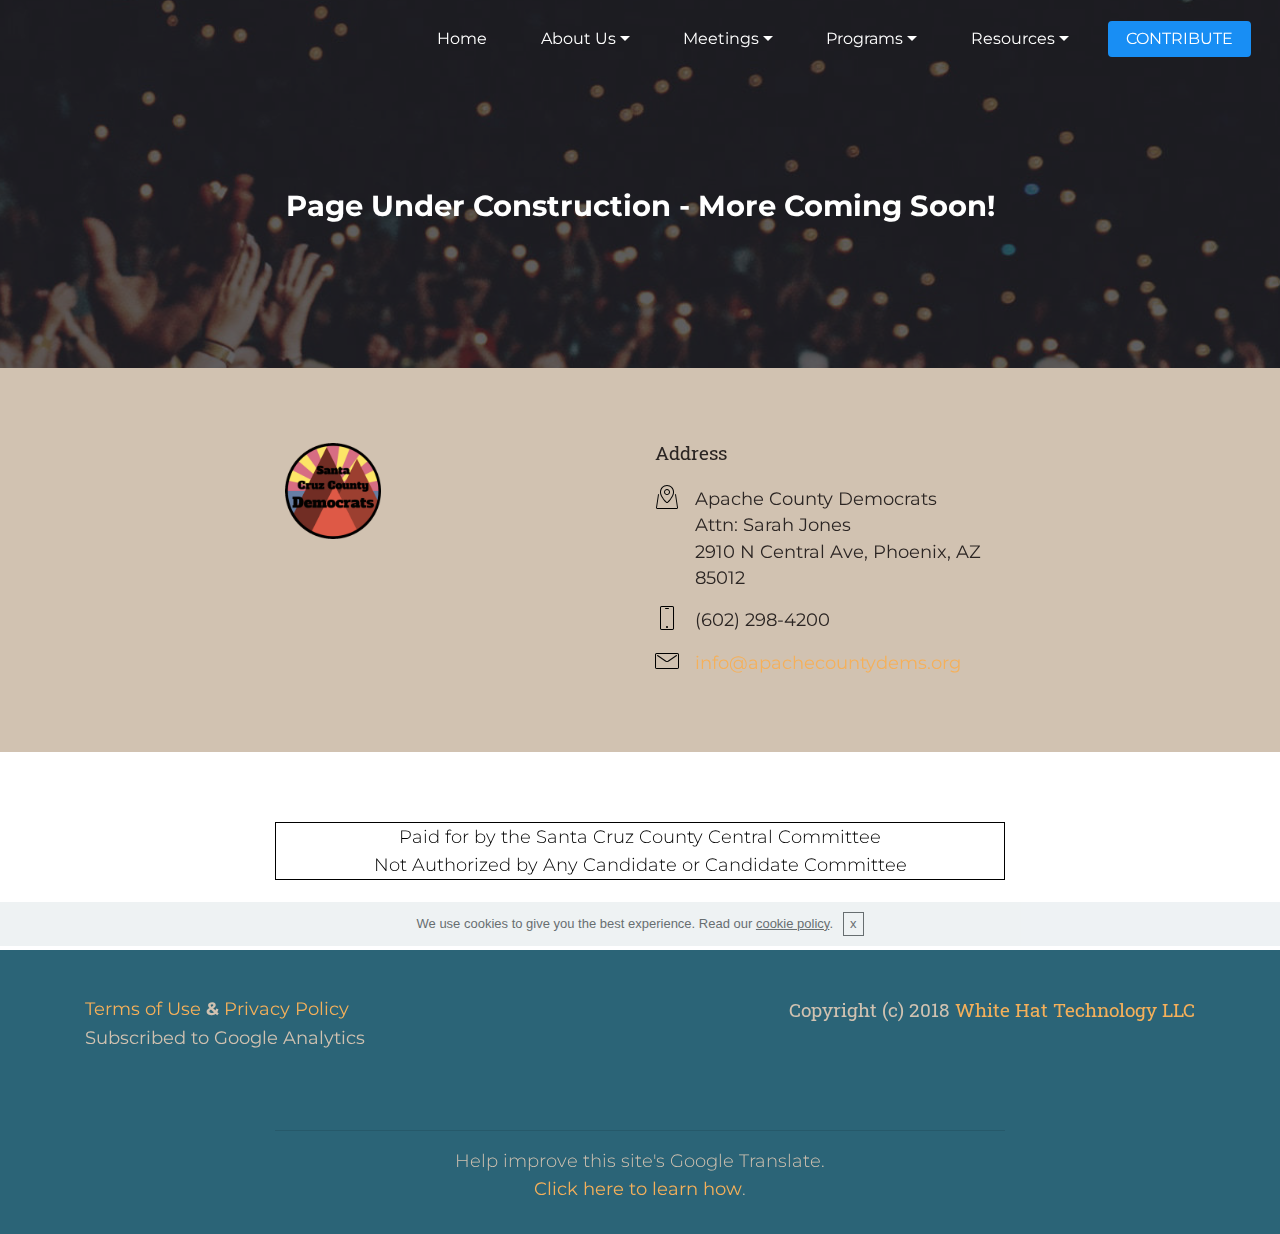
==== commit 79a1a7f8: "create github pages" ====
--- a/Blog.html
+++ b/Blog.html
@@ -39,26 +39,7 @@
 <!-- /Google Analytics -->
 
 
-  <section class="info1 cid-r0s4Wju3Ez mbr-parallax-background" id="info1-54">
-
-    
-
-    <div class="mbr-overlay" style="opacity: 0.7;">
-    </div>
-
-    <div class="container align-left">
-        <div class="row justify-content-center">
-            <div class="media-container-column col-md-10">
-                <h1 class="mbr-section-title align-center pb-3 mbr-fonts-style display-2"><strong><br></strong><br><strong>Page Under Construction - More Coming Soon!</strong></h1>
-                
-                
-            </div>
-        </div>
-    </div>
-    
-</section>
-
-<section class="menu cid-r0s4WkgaTF" once="menu" id="menu2-56">
+  <section class="menu cid-r0s4WkgaTF" once="menu" id="menu2-56">
 
     
     
@@ -98,6 +79,25 @@
 </script><script type="text/javascript" src="//translate.google.com/translate_a/element.js?cb=googleTranslateElementInit"></script></div>
       </div>     
     </nav>
+</section>
+
+<section class="info1 cid-r0s4Wju3Ez mbr-parallax-background" id="info1-54">
+
+    
+
+    <div class="mbr-overlay" style="opacity: 0.7;">
+    </div>
+
+    <div class="container align-left">
+        <div class="row justify-content-center">
+            <div class="media-container-column col-md-10">
+                <h1 class="mbr-section-title align-center pb-3 mbr-fonts-style display-2"><strong><br></strong><br><strong>Page Under Construction - More Coming Soon!</strong></h1>
+                
+                
+            </div>
+        </div>
+    </div>
+    
 </section>
 
 <section class="footer1 cid-r0s4WkNTU5" id="footer1-57">
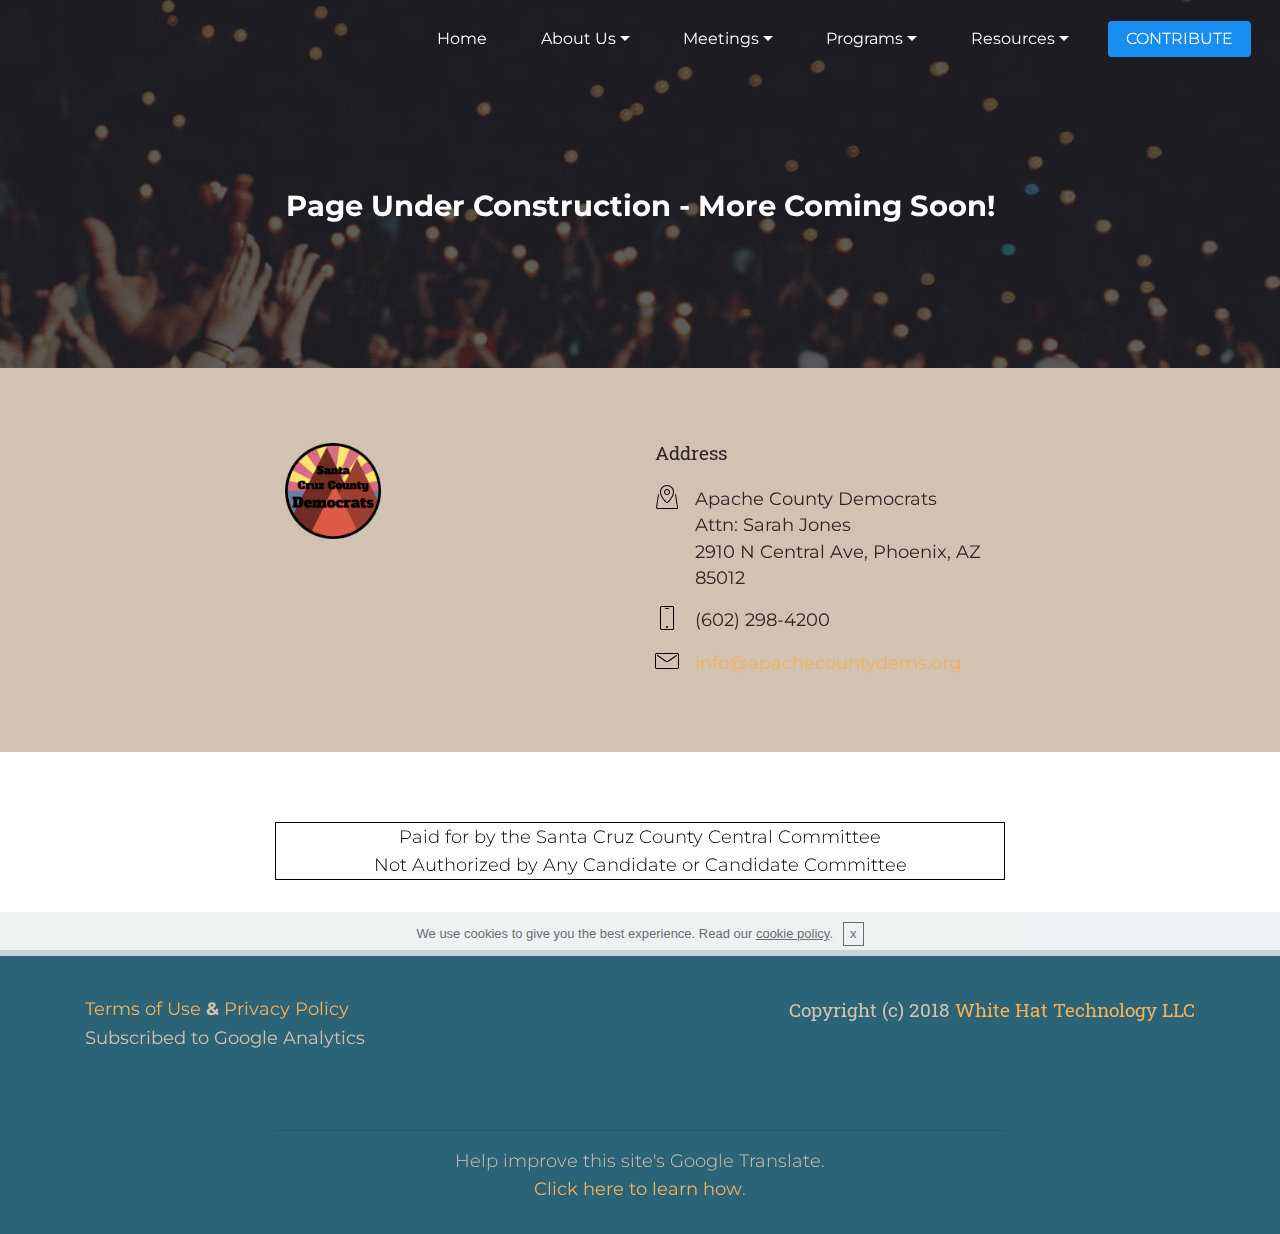
==== commit ca43108a: "create github pages" ====
--- a/Blog.html
+++ b/Blog.html
@@ -69,7 +69,7 @@
                     </a><div class="dropdown-menu"><a class="dropdown-item text-white display-4" href="Mission.html" aria-expanded="false">Mission</a><a class="dropdown-item text-white display-4" href="CountyExecutiveBoard.html" aria-expanded="false">Apache Executive Board</a><a class="dropdown-item text-white display-4" href="SCCDPBylaws.html">Apache County Bylaws</a></div>
                 </li><li class="nav-item dropdown"><a class="nav-link link dropdown-toggle text-white display-4" href="https://mobirise.com" data-toggle="dropdown-submenu" aria-expanded="false">
                         Meetings</a><div class="dropdown-menu"><a class="text-white dropdown-item display-4" href="DemocraticClubs.html" aria-expanded="false">Apache County Dem Clubs</a><a class="dropdown-item text-white display-4" href="http://www.azdem.org/state-committee" target="_blank">ADP Statecommittee Meetings</a></div></li><li class="nav-item dropdown"><a class="nav-link link text-white dropdown-toggle display-4" href="https://mobirise.com" aria-expanded="false" data-toggle="dropdown-submenu">
-                        Programs</a><div class="dropdown-menu"><a class="text-white dropdown-item display-4" href="http://adpacademy.azblueleader.com" aria-expanded="false" target="_blank">ADP Academy</a><a class="text-white dropdown-item display-4" href="CopperStateLeadersCoucil .html" aria-expanded="false">Copper State Leadership Council</a></div></li><li class="nav-item dropdown open"><a class="nav-link link text-white dropdown-toggle display-4" href="http://www.azdem.org/candidates-elected-officials-0" aria-expanded="true" target="_blank" data-toggle="dropdown-submenu">Resources</a><div class="dropdown-menu"><a class="text-white dropdown-item display-4" href="https://www.azcleanelections.gov/en/arizona-elections/upcoming" aria-expanded="false" target="_blank">Candidates and Elections</a><a class="text-white dropdown-item display-4" href="https://servicearizona.com/voterRegistration?popularclick" aria-expanded="false" target="_blank">Register to Vote</a></div></li></ul>
+                        Programs</a><div class="dropdown-menu"><a class="text-white dropdown-item display-4" href="http://adpacademy.azblueleader.com" aria-expanded="false" target="_blank">ADP Academy</a><a class="text-white dropdown-item display-4" href="CopperStateLeadersCoucil.html" aria-expanded="false">Copper State Leadership Council</a></div></li><li class="nav-item dropdown"><a class="nav-link link text-white dropdown-toggle display-4" href="http://www.azdem.org/candidates-elected-officials-0" aria-expanded="false" target="_blank" data-toggle="dropdown-submenu">Resources</a><div class="dropdown-menu"><a class="text-white dropdown-item display-4" href="https://www.azcleanelections.gov/en/arizona-elections/upcoming" aria-expanded="false" target="_blank">Candidates and Elections</a><a class="text-white dropdown-item display-4" href="https://servicearizona.com/voterRegistration?popularclick" aria-expanded="false" target="_blank">Register to Vote</a></div></li></ul>
             
             <div class="navbar-buttons mbr-section-btn"><a class="btn btn-sm btn-info display-4" href="https://secure.actblue.com/donate/activate-membership?refcode=web_home&recurring=1" target="_blank">
                     CONTRIBUTE</a><div id="google_translate_element"></div><script type="text/javascript">
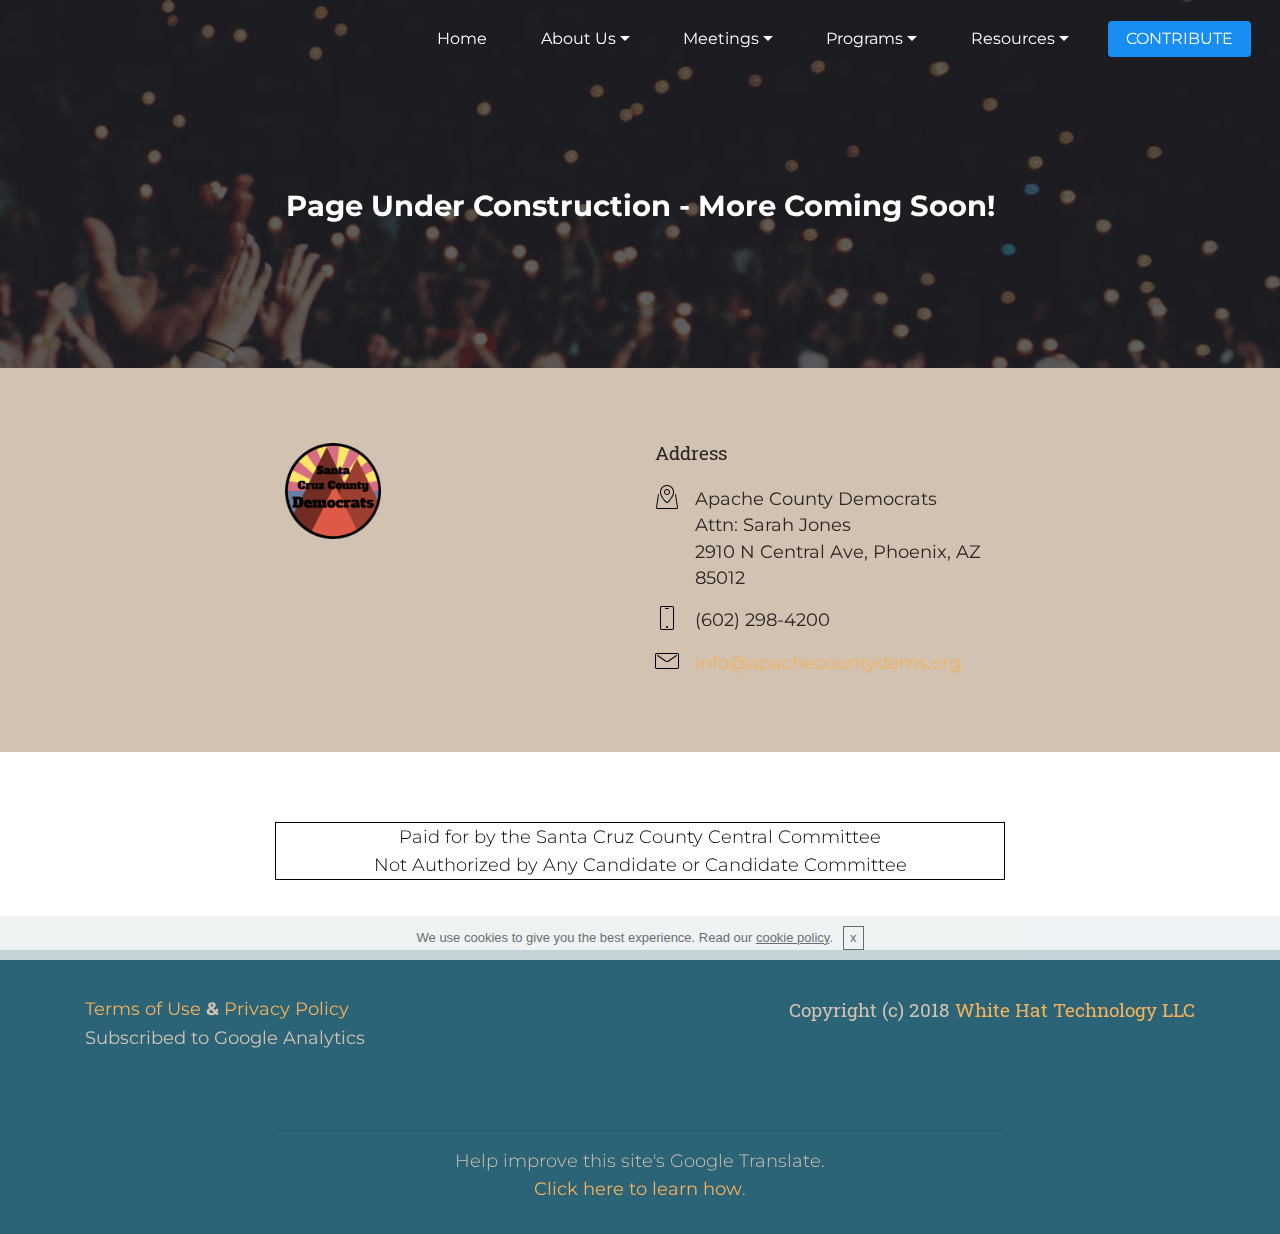
==== commit af8e5320: "create github pages" ====
--- a/Blog.html
+++ b/Blog.html
@@ -68,7 +68,7 @@
                         About Us
                     </a><div class="dropdown-menu"><a class="dropdown-item text-white display-4" href="Mission.html" aria-expanded="false">Mission</a><a class="dropdown-item text-white display-4" href="CountyExecutiveBoard.html" aria-expanded="false">Apache Executive Board</a><a class="dropdown-item text-white display-4" href="SCCDPBylaws.html">Apache County Bylaws</a></div>
                 </li><li class="nav-item dropdown"><a class="nav-link link dropdown-toggle text-white display-4" href="https://mobirise.com" data-toggle="dropdown-submenu" aria-expanded="false">
-                        Meetings</a><div class="dropdown-menu"><a class="text-white dropdown-item display-4" href="DemocraticClubs.html" aria-expanded="false">Apache County Dem Clubs</a><a class="dropdown-item text-white display-4" href="http://www.azdem.org/state-committee" target="_blank">ADP Statecommittee Meetings</a></div></li><li class="nav-item dropdown"><a class="nav-link link text-white dropdown-toggle display-4" href="https://mobirise.com" aria-expanded="false" data-toggle="dropdown-submenu">
+                        Meetings</a><div class="dropdown-menu"><a class="text-white dropdown-item display-4" href="DemocraticClubs.html" aria-expanded="false">Apache County Dem Clubs</a><a class="dropdown-item text-white display-4" href="http://www.azdem.org/state-committee" target="_blank">ADP Statecommittee Meetings</a></div></li><li class="nav-item dropdown open"><a class="nav-link link text-white dropdown-toggle display-4" href="https://mobirise.com" aria-expanded="true" data-toggle="dropdown-submenu">
                         Programs</a><div class="dropdown-menu"><a class="text-white dropdown-item display-4" href="http://adpacademy.azblueleader.com" aria-expanded="false" target="_blank">ADP Academy</a><a class="text-white dropdown-item display-4" href="CopperStateLeadersCoucil.html" aria-expanded="false">Copper State Leadership Council</a></div></li><li class="nav-item dropdown"><a class="nav-link link text-white dropdown-toggle display-4" href="http://www.azdem.org/candidates-elected-officials-0" aria-expanded="false" target="_blank" data-toggle="dropdown-submenu">Resources</a><div class="dropdown-menu"><a class="text-white dropdown-item display-4" href="https://www.azcleanelections.gov/en/arizona-elections/upcoming" aria-expanded="false" target="_blank">Candidates and Elections</a><a class="text-white dropdown-item display-4" href="https://servicearizona.com/voterRegistration?popularclick" aria-expanded="false" target="_blank">Register to Vote</a></div></li></ul>
             
             <div class="navbar-buttons mbr-section-btn"><a class="btn btn-sm btn-info display-4" href="https://secure.actblue.com/donate/activate-membership?refcode=web_home&recurring=1" target="_blank">
